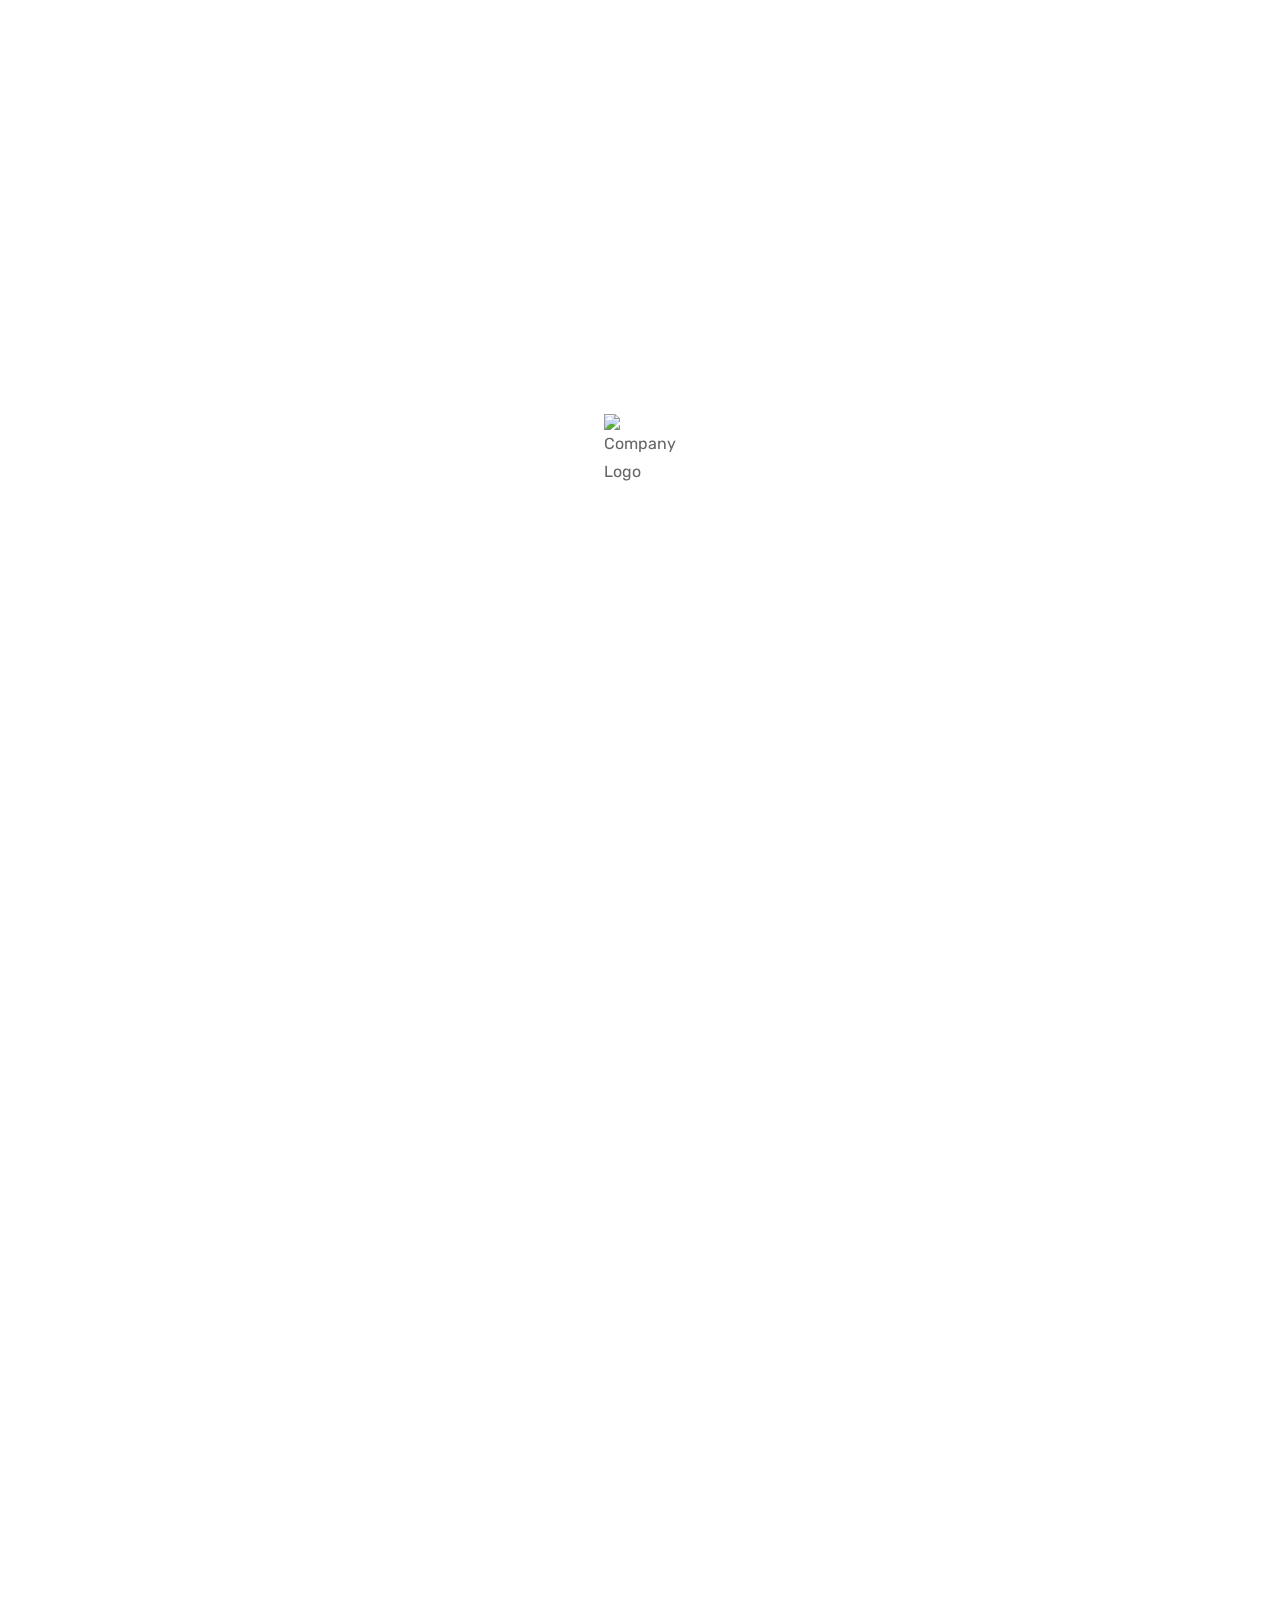
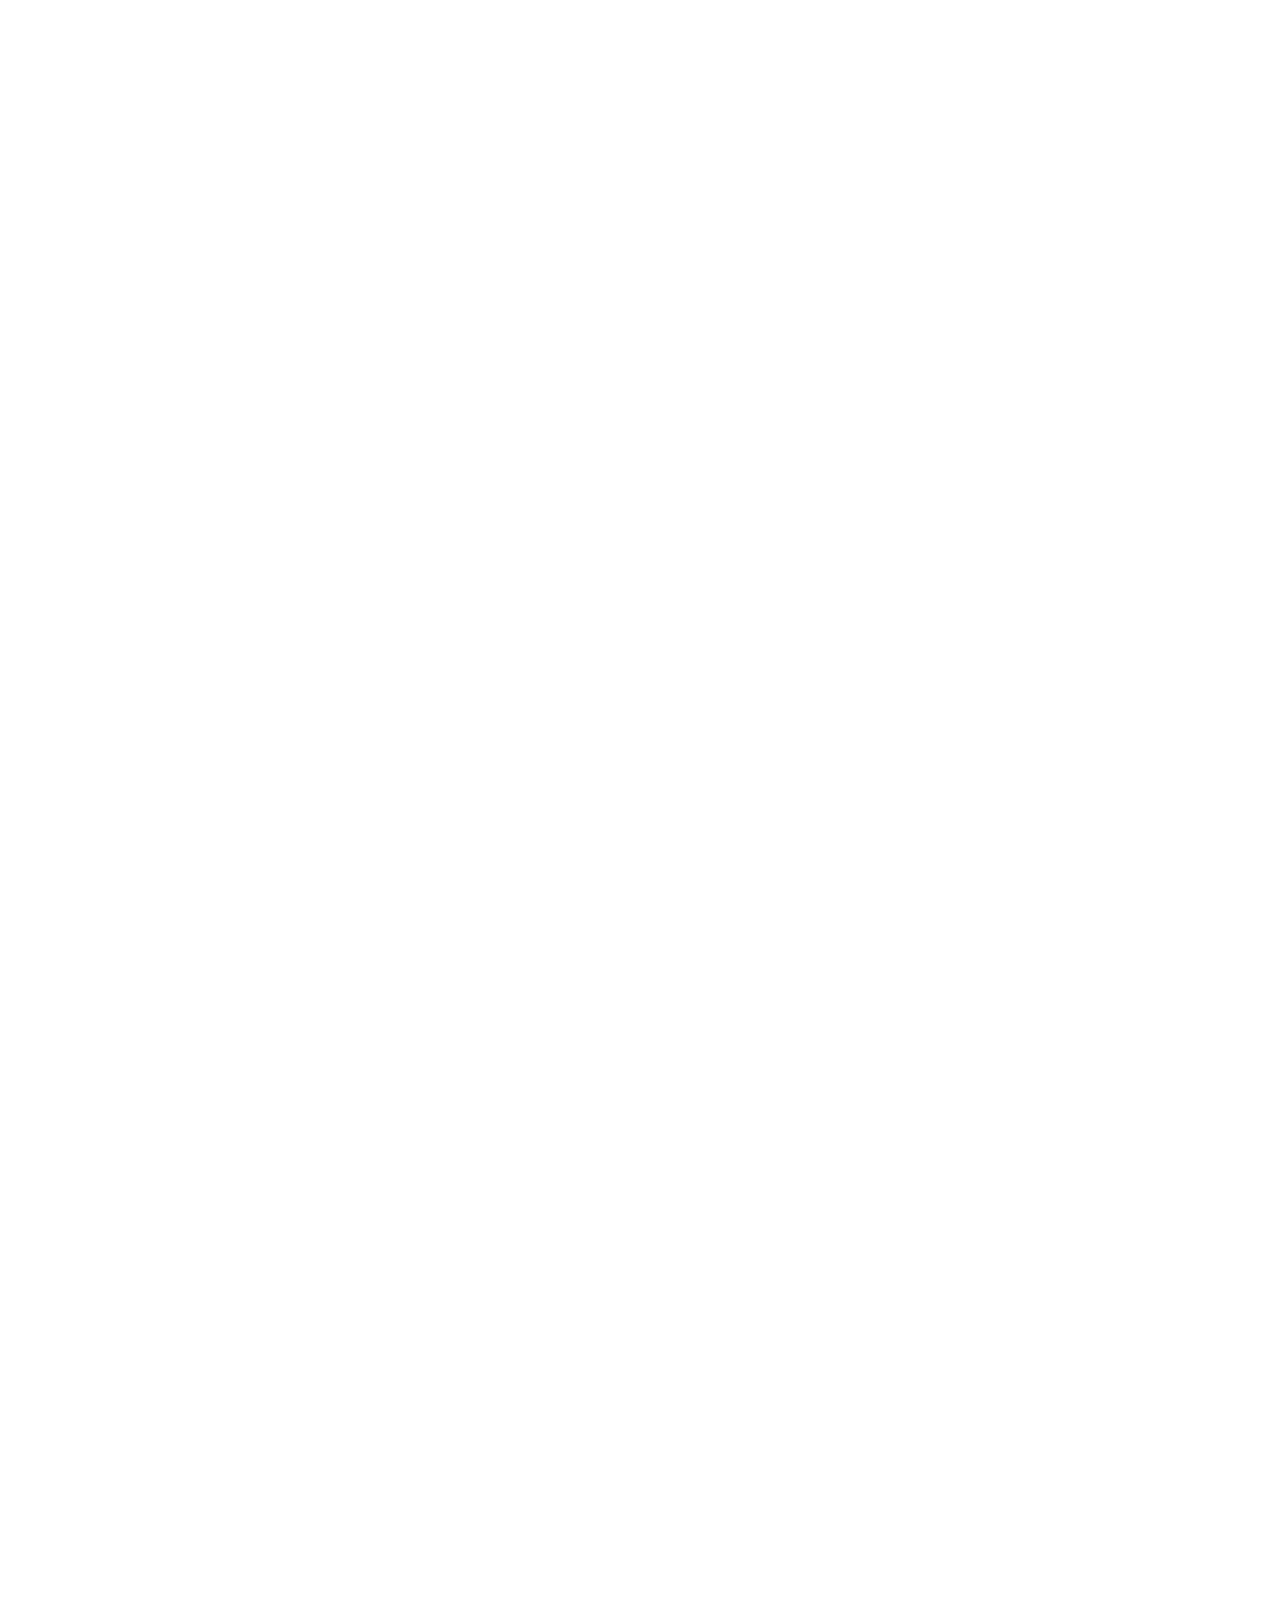
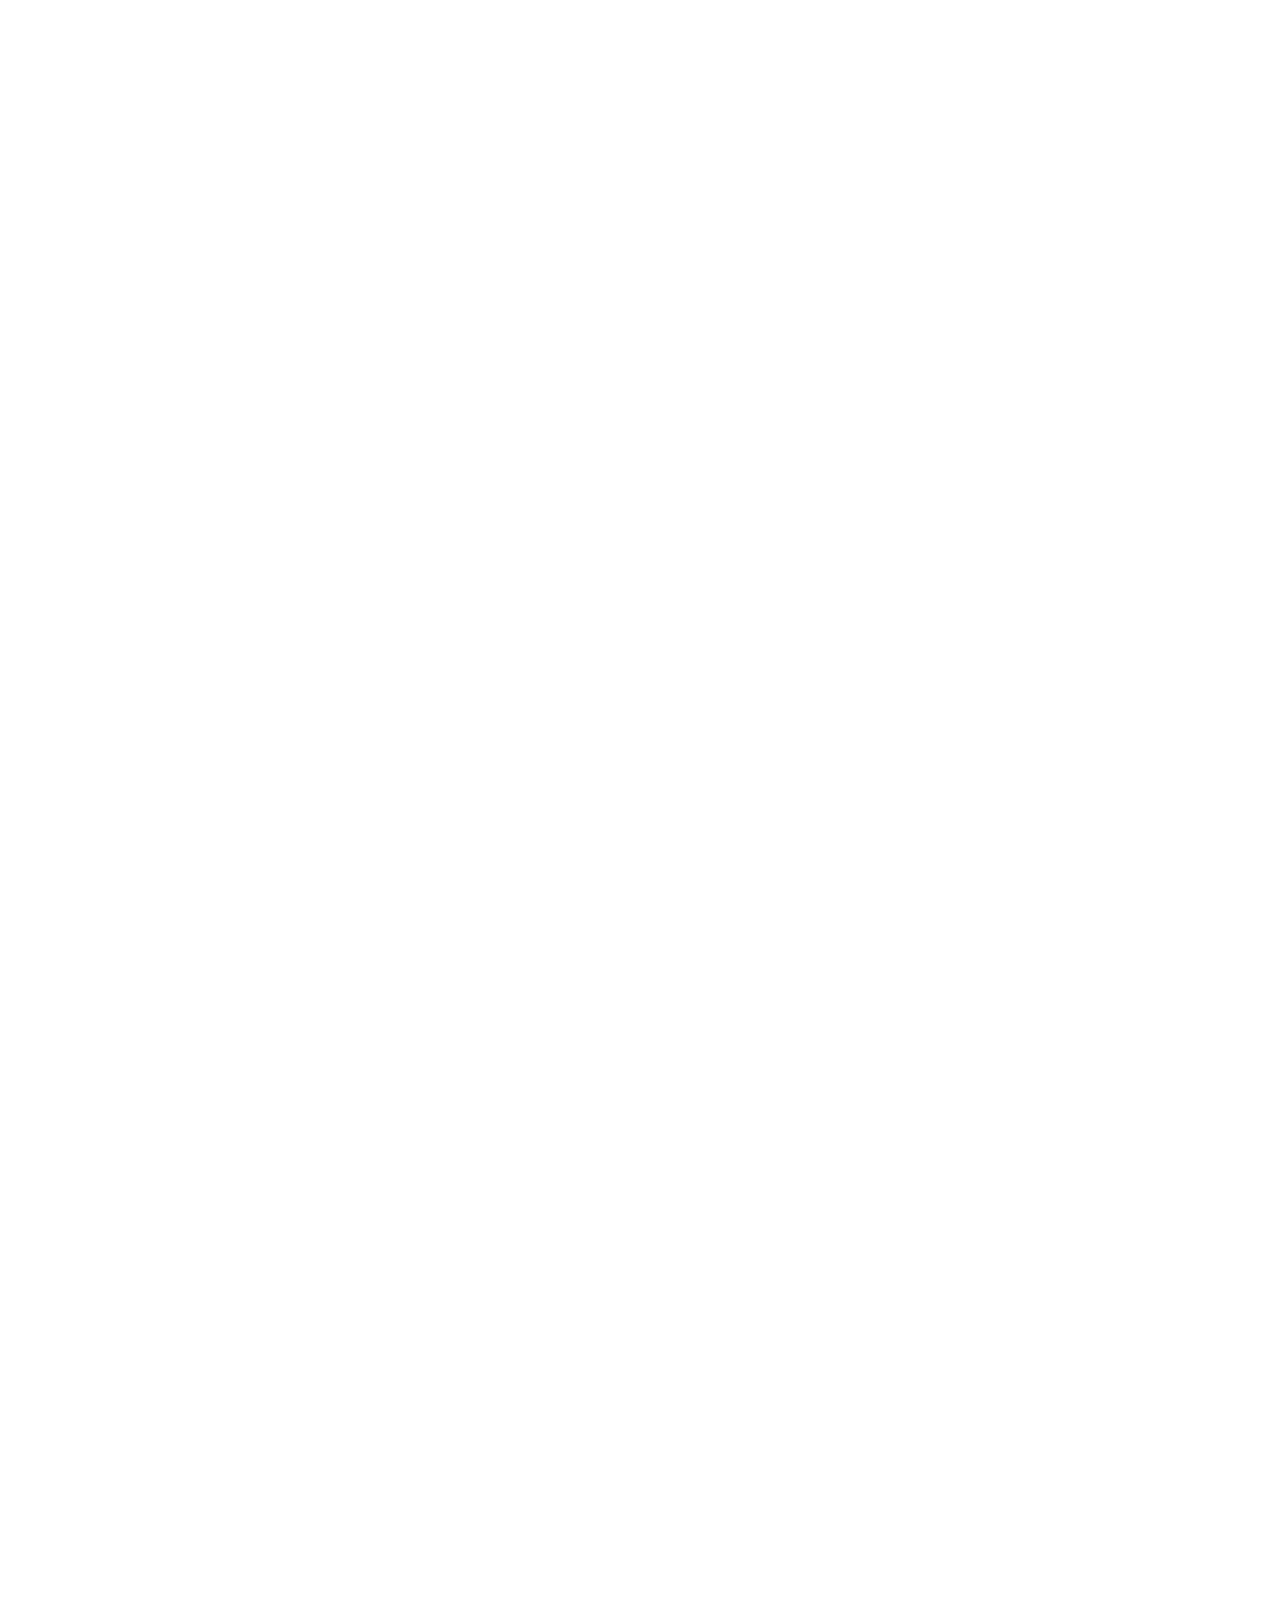
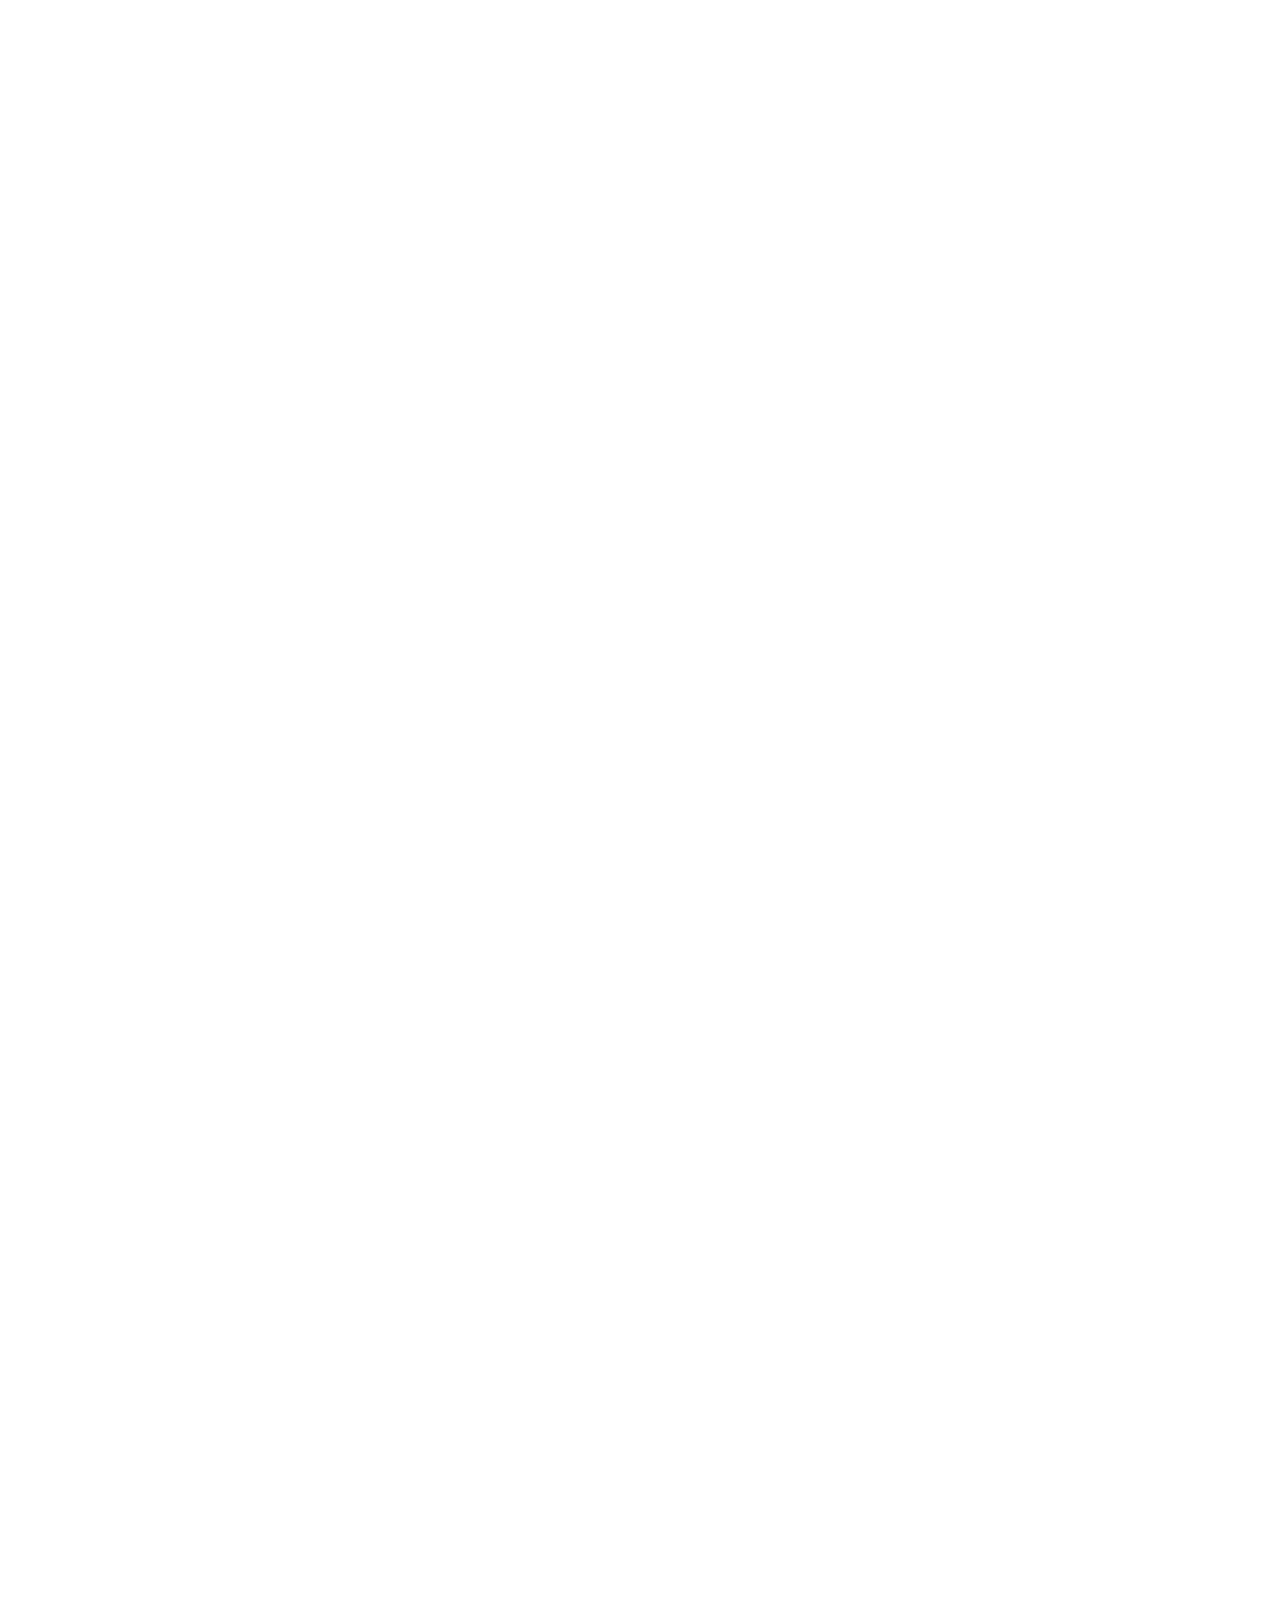
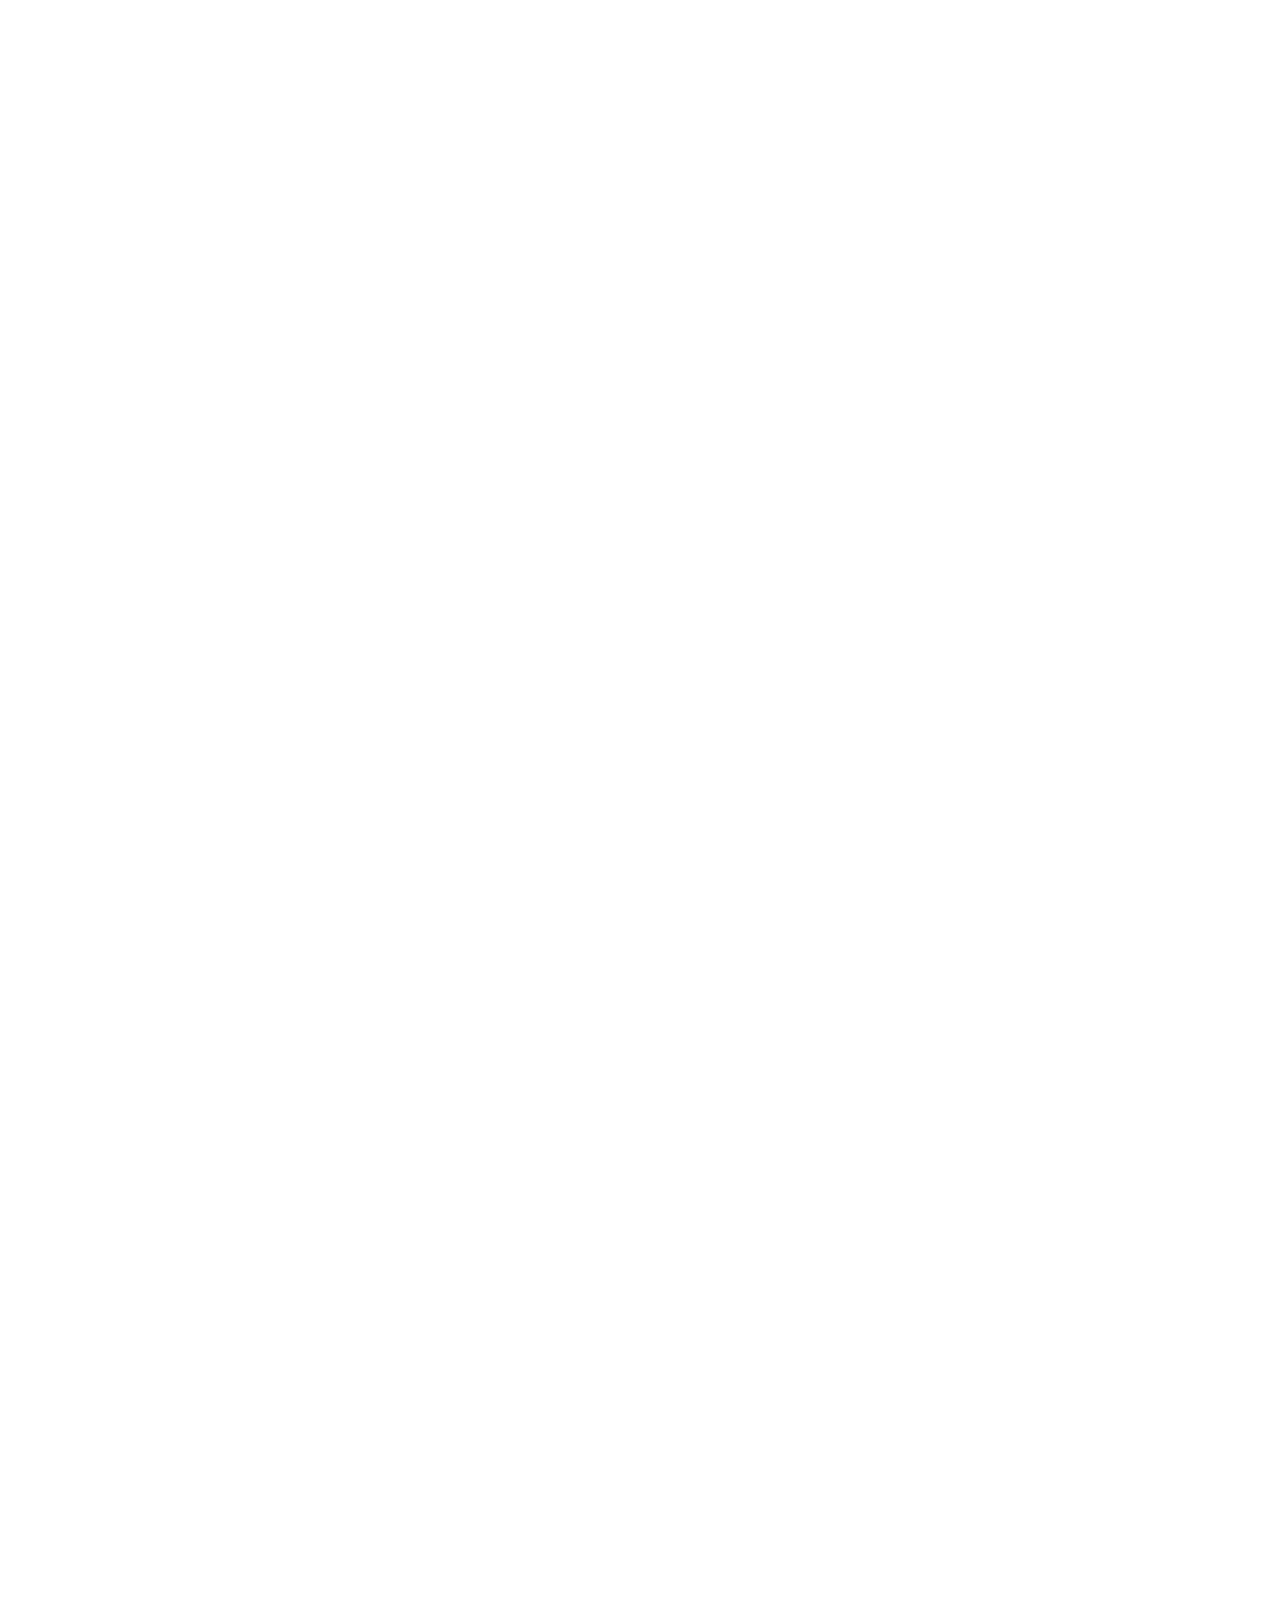
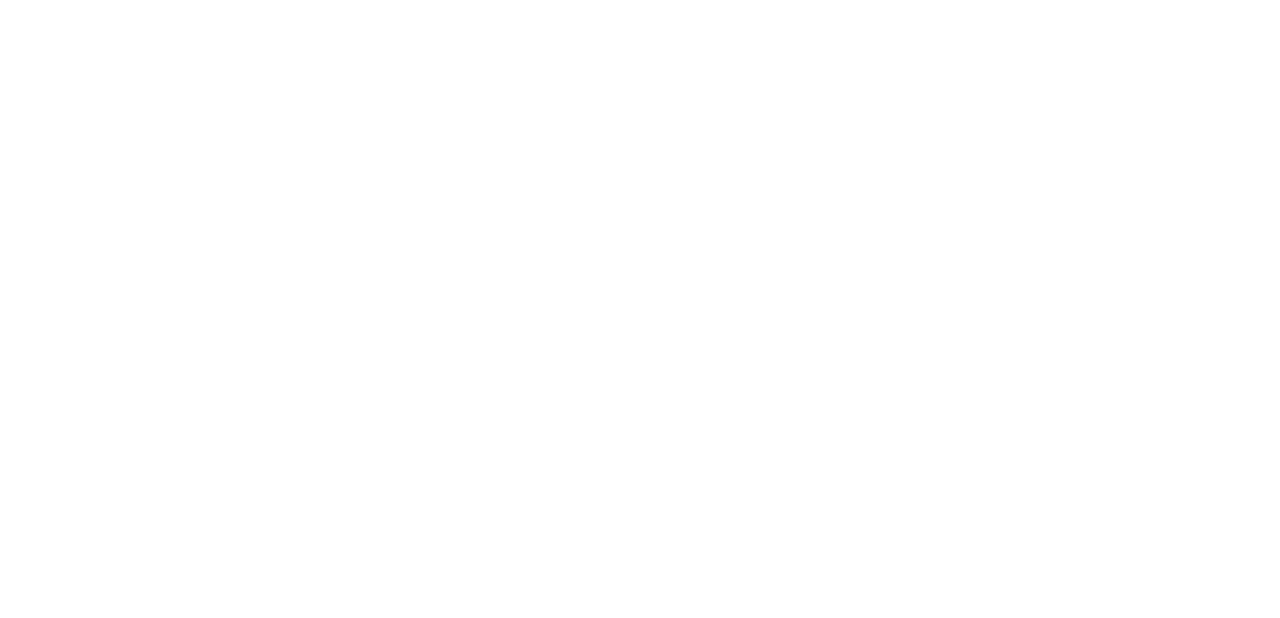
==== index.html @ 30f7f498 "Fixed the name of Background video" ====
<!doctype html>
<html class="no-js" lang="en">
<meta charset="utf-8">
<meta http-equiv="x-ua-compatible" content="ie=edge">
<title>Home</title>
<meta name="robots" content="noindex, follow">
<meta name="description" content="">
<meta name="viewport" content="width=device-width, initial-scale=1, shrink-to-fit=no">

<head>
	<link rel="shortcut icon" type="image/x-icon" href="images/android-chrome-512x512.png">
	<!-- CSS
         ============================================ -->
	<!-- Bootstrap CSS -->
	<link rel="stylesheet" href="css/bootstrap.min.css">
	<!-- Fontawesome -->
	<link rel="stylesheet" href="css/fontawesome.css">
	<!-- Flaticon -->
	<link rel="stylesheet" href="css/flaticon.css">
	<!-- optico Icons -->
	<link rel="stylesheet" href="css/mvzinfotech-base-icons.css">
	<!-- Themify Icons -->
	<link rel="stylesheet" href="css/themify-icons.css">
	<!-- Slick -->
	<link rel="stylesheet" href="css/swiper.min.css">
	<!-- Magnific -->
	<link rel="stylesheet" href="css/magnific-popup.css">
	<!-- AOS -->
	<link rel="stylesheet" href="css/aos.css">
	<!-- Shortcode CSS -->
	<link rel="stylesheet" href="css/shortcode.css">
	<!-- Base CSS -->
	<link rel="stylesheet" href="css/base.css">
	<!-- Style CSS -->
	<link rel="stylesheet" href="css/style.css">
	<!-- Responsive CSS -->
	<link rel="stylesheet" href="css/responsive.css">
	<!-- REVOLUTION STYLE SHEETS -->
	<link rel="stylesheet" type="text/css" href="css/rs6.css">

	<link rel="stylesheet" type="text/css" href="css/logo-loader.css">
</head>

<body>

	<div id="logo-container">
		<img id="company-logo" src="images/logo/logo.gif" alt="Company Logo">
	</div>

	<div id="content-container">

		<!-- page wrapper -->
		<div class="page-wrapper">

			<!-- Header Main Area -->
			<header class="site-header header-style-1">
				<div class="site-header-menu">
					<div class="pbmit-pre-header-wrapper pbmit-bg-color-white">
						<div class="container">
							<div class="d-flex justify-content-between">
								<div class="pbmit-pre-header-left">
									<ul class="pbmit-contact-info">
										<li><i class="pbmit-base-icon-marker"></i>06 Elmfield Road
											Southall middlsex 
											UB2 5AJ
										</li>
										<li><i class="pbmit-base-icon-contact"></i>qsuiteconstructionltd.com</li>
										<li><i class="pbmit-base-icon-call"></i>+12 345 6780 </li>
									</ul>
								</div>
								<div class="pbmit-pre-header-right">
									<ul class="pbmit-social-links">
										<li class="pbmit-social-li pbmit-social-facebook">
											<a href="" target="_blank">
												<span><i class="pbmit-base-icon-facebook-squared"></i></span>
											</a>
										</li>
										<li class="pbmit-social-li pbmit-social-twitter">
											<a href=""
												target="_blank">
												<span><i class="pbmit-base-icon-twitter"></i></span>
											</a>
										</li>
										<li class="pbmit-social-li pbmit-social-instagram">
											<a href="" target="_blank">
												<span><i class="pbmit-base-icon-instagram"></i></span>
											</a>
										</li>
										<li class="pbmit-social-li pbmit-social-youtube">
											<a href="
												target="_blank">
												<span><i class="pbmit-base-icon-youtube-play"></i></span>
											</a>
										</li>
									</ul>
								</div>
							</div>
						</div>
					</div>
					<div class="pbmit-main-header-area" id="navbar">
						<div class="container">
							<div class="d-flex align-items-center justify-content-between pbmit-header-content">
								<div class="pbmit-logo-menuarea d-flex align-items-center">
									<div class="site-branding pbmit-logo-area">
										<h1 class="site-title">
											<a href="index.html">
												<img class="logo-img" src="images/logo/Logo_Trasparent.png"
													alt="Q-Suite-Construction-Ltd 
													">
											</a>
										</h1>
									</div>
									<div class="site-navigation z-index-1">
										<nav class="main-menu navbar-expand-xl navbar-light">
											<div class="navbar-header">
												<button class="navbar-toggler" type="button">
													<i class="pbmit-base-icon-menu-1"></i>
												</button>
											</div>
											<div class="pbmit-mobile-menu-bg"></div>
											<div class="collapse navbar-collapse clearfix show" id="pbmit-menu">
												<div class="pbmit-menu-wrap">
													<span class="closepanel">
														<i class="pbmit-base-icon-close-circular-button-symbol"></i>
													</span>
													<ul class="navigation clearfix">
														<li class="active"><a href="index.html">Home</a></li>
														<li><a href="">About Us</a></li>
														<li><a href="">Project</a></li>
														<li><a href="">Contact Us</a></li>
													</ul>
												</div>
											</div>
										</nav>
									</div>
								</div>
								<div class="pbmit-right-box d-flex align-items-center">
									<button id="pbmit-menu-toggle" class="pbmit-nav-menu-toggle">
										<svg class="pbmit-svg-icon" xmlns="http://www.w3.org/2000/svg" width="36"
											height="21" viewBox="0 0 36 21">
											<path d="M0,0H36V1H0Z" transform="translate(0 20)"></path>
											<path d="M0,0H36V1H0Z" transform="translate(0 10)"></path>
											<path d="M0,0H36V1H0Z"></path>
										</svg>
									</button>
									<div class="floting-bar-wrap">
										<div class="floting-bar-widget-area">
											<aside id="media_image-2" class="widget widget_media_image">
												<img src="images/logo/logo.png" class="img-fluid" alt="">
											</aside>
											<aside id="text-2" class="widget widget_text">
												<div class="textwidget">
													<p>Cum sociis Theme natoque penatibus et magnis dis parturie montes,
														nascetur ridiculus mus. Curabitur ullamcorper id ultricies nisi.
													</p>
												</div>
											</aside>
											<aside id="custom_html-2" class="widget_text widget widget_custom_html">
												<div class="textwidget custom-html-widget">
													<div class="pbmit-contact-box">
														<div class="pbmit-contact-list pbmit-location">
															<h4>WE ARE HERE</h4>
															<span>06 Elmfield Road
																Southall middlsex 
																UB2 5AJ</span>
														</div>
														<div class="pbmit-contact-list pbmit-phone">
															<h4>CALL & MAIL</h4>
															<span>+123456789</span>
															<span>+123456789</span>
															<span>qsuiteconstruction@gmail.com</span>
														</div>
														<div class="pbmit-contact-list pbmit-time">
															<h4>OPENING HOURS</h4>
															<span>Monday to Friday</span>
															<span>09:00 am — 06:00 pm</span>
														</div>
													</div>
												</div>
											</aside>
										</div>
										<div class="floting-bar-social-wrap">
											<div class="floting-bar-social-title">
												<h4>FOLLOW US ON</h4>
												<ul class="pbmit-social-links">
													<li class="pbmit-social-li pbmit-social-facebook">
														<a href="" target="_blank">
															<span><i
																	class="pbmit-base-icon-facebook-squared"></i></span>
														</a>
													</li>
													<li class="pbmit-social-li pbmit-social-twitter">
														<a href=""
															target="_blank">
															<span><i class="pbmit-base-icon-twitter"></i></span>
														</a>
													</li>
													<li class="pbmit-social-li pbmit-social-instagram">
														<a href=""
															target="_blank">
															<span><i class="pbmit-base-icon-instagram"></i></span>
														</a>
													</li>
													<li class="pbmit-social-li pbmit-social-youtube">
														<a href=""
															target="_blank">
															<span><i class="pbmit-base-icon-youtube-play"></i></span>
														</a>
													</li>
												</ul>
											</div>
										</div>
										<span class="closepanel">
											<svg class="qodef-svg--close qodef-m" xmlns="http://www.w3.org/2000/svg"
												width="26.163" height="26.163" viewBox="0 0 26.163 26.163">
												<rect width="36" height="1" transform="translate(0.707) rotate(45)">
												</rect>
												<rect width="36" height="1" transform="translate(0 25.456) rotate(-45)">
												</rect>
											</svg>
										</span>
									</div>
								</div>
							</div>
						</div>
					</div>
				</div>
				<div class="pbmit-slider-area">
					<p class="rs-p-wp-fix"></p>
					<rs-module-wrap id="rev_slider_1_1_wrapper" data-alias="hone-01" data-source="gallery"
						style="visibility:hidden;background:rgb(23,65,91);padding:0;margin:0px auto;margin-top:0;margin-bottom:0;">
						<rs-module id="rev_slider_1_1" data-version="6.6.14">
							<rs-slides style="overflow: hidden; position: absolute;">
								<rs-slide style="position: absolute;" data-key="rs-1" data-title="Slide"
									data-thumb="images/Slider-01-50x100.jpg" data-anim="adpr:false;" data-in="o:0;"
									data-out="a:false;">
									<div class="video-container">
										<video playsinline="playsinline" autoplay="autoplay" muted="muted" loop="loop">
											<source src="video/VideoQ.mp4" type="video/mp4" alt="" title="Slider-01"
												width="1923" height="950" class="rev-slidebg tp-rs-img rs-lazyload"
												data-lazyload="video/video.mp4" data-no-retina>
											Your browser does not support the video tag.
										</video>
									</div>
									<rs-layer id="slider-1-slide-1-layer-0" data-type="text" data-color="rgb(23,65,91)"
										data-rsp_ch="on" data-xy="xo:15px,30px,30px,30px;yo:270px,204px,185px,153px;"
										data-text="w:normal;s:105,80,55,44;l:115,80,55,44;fw:700;"
										data-dim="w:830px,669px,508px,386px;" data-frame_0="o:1;"
										data-frame_0_chars="d:5;o:0;rX:90deg;oZ:-50;" data-frame_1="st:290;sp:1350;"
										data-frame_1_chars="e:power4.inOut;d:10;oZ:-50;"
										data-frame_999="o:0;st:w;sR:7710;"
										style="z-index:8;font-family:'Space Grotesk';text-transform:uppercase;"> <span
											class="pbmit-slider-title"> Building </span> <br>
										your vision
									</rs-layer>
									<rs-layer id="slider-1-slide-1-layer-2" data-type="text" data-color="rgb(23,65,91)"
										data-rsp_ch="on" data-xy="xo:15px,30px,30px,0;y:m;yo:65px,87px,66px,92px;"
										data-text="w:normal;s:20,16,16,11;l:30,24,24,12;"
										data-dim="w:529px,426px,408px,251px;" data-vbility="t,t,t,f"
										data-frame_0="x:-100%;skX:45;" data-frame_1="st:1300;sp:1700;"
										data-frame_999="o:0;st:w;sR:7470;" style="z-index:7;font-family:'Rubik';">
										<span class="pbmit-heading-desc">With
											us you don’t need to guess our work will be sure to impress We’re the
											construction kings.</span>
									</rs-layer>
									<a id="slider-1-slide-1-layer-3" class="rs-layer rev-btn"
										href="contact.html" target="_self" data-type="button" data-color="rgb(23,65,91)"
										data-rsp_ch="on"
										data-xy="xo:15px,236px,240px,200px;y:m;yo:155px,169px,140px,100px;"
										data-text="w:normal;s:14,15,15,13;l:60,25,25,24;fw:700;"
										data-dim="minh:0px,none,none,none;"
										data-padding="t:0,18,14,13;r:30,30,30,20;b:0,18,14,13;l:30,30,30,20;"
										data-frame_1="e:power4.inOut;st:1400;sp:1800;sR:980;"
										data-frame_1_sfx="se:blocktotop;" data-frame_999="o:0;st:w;sR:6820;"
										data-frame_hover="c:#fff;bgc:rgb(23,65,91);bor:0px,0px,0px,0px;bri:120%;"
										style="z-index:10;background-color:rgb(228,197,177);font-family:'Space Grotesk';text-transform:uppercase;">Contact
										Us<svg class="pbmit-svg-arrow" xmlns="http://www.w3.org/2000/svg"
											xmlns:xlink="http://www.w3.org/1999/xlink" x="0px" y="0px" width="19"
											height="19" viewBox="0 0 19 19" xml:space="preserve">
											<line x1="1" y1="18" x2="17.8" y2="1.2"></line>
											<line x1="1.2" y1="1" x2="18" y2="1"></line>
											<line x1="18" y1="17.8" x2="18" y2="1"></line>
										</svg>
									</a>
									<a
									id="slider-1-slide-1-layer-4" 
									class="rs-layer pbmit-rev-svg-arrow rev-btn"
									href="about.html" target="_self"
									data-type="button"
									data-rsp_ch="on"
									data-xy="xo:212px,30px,30px,30px;y:m;yo:155px,169px,140px,100px;"
									data-text="w:normal;s:14,15,15,13;l:60,25,25,24;fw:700;"
									data-dim="minh:0px,none,none,none;"
									data-padding="t:0,18,14,13;r:30,30,30,20;b:0,18,14,13;l:30,30,30,20;"
									data-frame_1="x:3px,2px,1px,0px;e:power4.inOut;st:1400;sp:1800;sR:980;"
									data-frame_1_sfx="se:blocktotop;"
									data-frame_999="o:0;st:w;sR:6820;"
									data-frame_hover="bor:0px,0px,0px,0px;bri:120%;"
									style="z-index:9;background-color:rgb(23,65,91) !important;font-family:'Space Grotesk';text-transform:uppercase;"
								>Read More <svg class="pbmit-svg-arrow" xmlns="http://www.w3.org/2000/svg" xmlns:xlink="http://www.w3.org/1999/xlink" x="0px" y="0px" width="19" height="19" viewBox="0 0 19 19"  xml:space="preserve"><line x1="1" y1="18" x2="17.8" y2="1.2"></line><line x1="1.2" y1="1" x2="18" y2="1"></line><line x1="18" y1="17.8" x2="18" y2="1"></line></svg> 
								</a><
									<rs-layer id="slider-1-slide-1-layer-5" data-type="text" data-color="rgb(23,65,91)"
										data-rsp_ch="on" data-xy="xo:15px,30px,30px,30px;yo:230px,167px,150px,117px;"
										data-text="w:normal;s:14,13,13,15;l:24,19,14,12;fw:700;"
										data-dim="w:529px,426px,323px,250px;" data-frame_0="sX:0.9;sY:0.9;"
										data-frame_1="st:530;sp:1000;sR:530;" data-frame_999="o:0;st:w;sR:7470;"
										style="z-index:6;font-family:'Space Grotesk';text-transform:uppercase;"><span
											class="pbmit-slider-subheading">Let us help you create. </span>
									</rs-layer>
								</rs-slide>
							</rs-slides>
						</rs-module>
					</rs-module-wrap>
				</div>
			</header>
			<!-- Header Main Area End Here -->

			<!-- Page Content -->
			<div class="page-content">

				<!-- Ihbox -->
				<section class="section-lg pbmit-bg-color-light ihbox_one">
					<div class="container">
						<div class="row">
							<div class="col-md-6 col-xl-3 pbmit-col_wrapper">
								<div class="pbmit-ihbox-style-1">
									<div class="pbmit-ihbox-contents">
										<a href="javascript:void(0)">
											<div class="pbmit-ihbox-icon">
												<div class="pbmit-ihbox-icon-wrapper">
													<div class="pbmit-icon-wrapper pbmit-icon-type-icon">
														<i
															class="pbmit-mvzinfratech-icon pbmit-mvzinfratech-icon-upgrade"></i>
													</div>
												</div>
											</div>
											<div class="pbmit-heading-desc">Ready to Explore Development</div>
											<h2 class="pbmit-element-title">
												FAIR ENGENEERING <br>COMPANY
											</h2>
										</a>
									</div>
								</div>
							</div>
							<div class="col-md-6 col-xl-3 pbmit-col_wrapper">
								<div class="pbmit-ihbox-style-1">
									<div class="pbmit-ihbox-contents">
										<a href="javascript:void(0)">
											<div class="pbmit-ihbox-icon">
												<div class="pbmit-ihbox-icon-wrapper">
													<div class="pbmit-icon-wrapper pbmit-icon-type-icon">
														<i
															class="pbmit-mvzinfratech-icon pbmit-mvzinfratech-icon-building"></i>
													</div>
												</div>
											</div>
											<div class="pbmit-heading-desc">Ready to Explore Development</div>
											<h2 class="pbmit-element-title">
												HOW TO WORK <br> SAFELY
											</h2>
										</a>

									</div>
								</div>
							</div>
							<div class="col-md-6 col-xl-3 pbmit-col_wrapper">
								<div class="pbmit-ihbox-style-1">
									<div class="pbmit-ihbox-contents">
										<a href="javascript:void(0)">
											<div class="pbmit-ihbox-icon">
												<div class="pbmit-ihbox-icon-wrapper">
													<div class="pbmit-icon-wrapper pbmit-icon-type-icon">
														<i
															class="pbmit-mvzinfratech-icon pbmit-mvzinfratech-icon-wagon"></i>
													</div>
												</div>
											</div>
											<div class="pbmit-heading-desc">Ready to Explore Development</div>
											<h2 class="pbmit-element-title">
												CONSTRUCTION OF OIL PRODUCTION
											</h2>
										</a>
									</div>
								</div>
							</div>
							<div class="col-md-6 col-xl-3 pbmit-col_wrapper">
								<div class="pbmit-ihbox-style-1">
									<div class="pbmit-ihbox-contents">
										<a href="javascript:void(0)">
											<div class="pbmit-ihbox-icon">
												<div class="pbmit-ihbox-icon-wrapper">
													<div class="pbmit-icon-wrapper pbmit-icon-type-icon">
														<i
															class="pbmit-mvzinfratech-icon pbmit-mvzinfratech-icon-drilling-machine"></i>
													</div>
												</div>
											</div>
											<div class="pbmit-heading-desc">Ready to Explore Development</div>
											<h2 class="pbmit-element-title">
												INTELLIGENT SUPPLY ORCHESTRATION
											</h2>
										</a>
									</div>
								</div>
							</div>
						</div>
					</div>
				</section>
				<!-- Ihbox End -->

				<!-- About Start -->
				<section class="section-lgx">
					<div class="container">
						<div class="pbmit-heading_box" style="border-top: none !important">
							<div class="pbmit-heading-subheading">
								<h4 class="pbmit-subtitle">Who we are</h4>
							</div>
						</div>
						<div class="row">
							<div class="col-md-12 col-xl-7">
								<div class="about-one_img">
									<img src="images/about-01.jpg" class="img-fluid" alt="">
								</div>
							</div>
							<div class="col-md-12 col-xl-5 pe-0">
								<div class="about-one_rightbox">
									<div class="pbmit-heading-subheading animation-style1">
										<h2 class="pbmit-title">
											RECOGNIZED AS ONE OF THE LEADING
										</h2>
									</div>
									<div class="pbmit-heading-desc pjustify">
										We have a long and proud history givin emphasis to environment social and
										economic outcomes to deliver places that respond. Lorem ipsum dolor sit amet.
									</div>
									<ul class="list-group list-group-borderless">
										<li class="list-group-item">
											<span class="pbmit-icon-list-icon">
												<i aria-hidden="true"
													class="pbmit-mvzinfratech-icon pbmit-mvzinfratech-icon-check-box"></i>
											</span>
											<span class="pbmit-icon-list-text">We Always Building Quality
												Industrial</span>
										</li>
										<li class="list-group-item">
											<span class="pbmit-icon-list-icon">
												<i aria-hidden="true"
													class="pbmit-mvzinfratech-icon pbmit-mvzinfratech-icon-check-box"></i>
											</span>
											<span class="pbmit-icon-list-text">Best Manufacturing Service
												Provider</span>
										</li>
										<li class="list-group-item">
											<span class="pbmit-icon-list-icon">
												<i aria-hidden="true"
													class="pbmit-mvzinfratech-icon pbmit-mvzinfratech-icon-check-box"></i>
											</span>
											<span class="pbmit-icon-list-text">Experienced Trusted Best
												Contractor</span>
										</li>
									</ul>
								</div>
							</div>
						</div>
					</div>
				</section>
				<!-- About End -->

				<!-- Service Start -->
				<section class="service-one_bg pbmit-bg-color-secondary">
					<div class="container-fluid">
						<div class="service-one_top">
							<div class="row">
								<div class="col-md-6">
									<div class="pbmit-heading-subheading text-white">
										<h4 class="pbmit-subtitle">Our Service</h4>
									</div>
								</div>
								<div class="col-md-6">

								</div>
							</div>
						</div>
						<div class="row">
							<div class="col-md-12 col-xl-4">
								<div class="pbmit-heading-subheading text-white animation-style1">
									<h2 class="pbmit-title">
										MANUFACTURING TECHNOLOGY SERVICES
									</h2>
									<div class="pbmit-heading-desc pjustify mt-4">
										We have a long and proud history givin emphasis to environment social and
										economic outcomes.
									</div>
								</div>
							</div>
							<div class="col-md-12 col-xl-8">
								<div class="swiper-slider" data-arrows-class="service-one_arrow" data-loop="true"
									data-autoplay="false" data-dots="false" data-arrows="true" data-columns="3"
									data-margin="30" data-effect="slide">
									<div class="services-slider slider swiper-wrapper">
										<div class="swiper-slide">
											<!-- Slide1 -->
											<article class="pbmit-service-style-1">
												<div class="mvzinfotech-post-item">
													<div class="mvzinfotech-box-content">
														<div class="mvzinfotech--box-content-inner">
															<div class="pbmit-port-cat">
																<a href="javascript:void(0)" rel="tag">Engineering</a>
															</div>
															<h3 class="pbmit-service-title">
																<a href="javascript:void(0)">NEW BUILD</a>
															</h3>
														</div>
													</div>
													<a href="javascript:void(0)">
														<div class="pbmit-service-icon-overlay">
															<div class="pbmit-featured-img-wrapper">
																<div class="pbmit-featured-wrapper">
																	<img src="images/service-01.jpg" class="img-fluid"
																		alt="">
																</div>
															</div>
															<div class="pbmit-service-icon-wrapper">
																<i
																	class="pbmit-mvzinfratech-icon pbmit-mvzinfratech-icon-setting"></i>
															</div>
														</div>
													</a>
												</div>
											</article>
										</div>
										<div class="swiper-slide">
											<!-- Slide2 -->
											<article class="pbmit-service-style-1">
												<div class="mvzinfotech-post-item">
													<div class="mvzinfotech-box-content">
														<div class="mvzinfotech--box-content-inner">
															<div class="pbmit-port-cat">
																<a href="javascript:void(0)" rel="tag">Construction</a>
															</div>
															<h3 class="pbmit-service-title">
																<a href="javascript:void(0)">HOUSE EXTENSION</a>
															</h3>
														</div>
													</div>
													<a href="javascript:void(0)">
														<div class="pbmit-service-icon-overlay">
															<div class="pbmit-featured-img-wrapper">
																<div class="pbmit-featured-wrapper">
																	<img src="images/service-02.jpg" class="img-fluid"
																		alt="">
																</div>
															</div>
															<div class="pbmit-service-icon-wrapper">
																<i
																	class="pbmit-mvzinfratech-icon pbmit-mvzinfratech-icon-setting"></i>
															</div>
														</div>
													</a>
												</div>
											</article>
										</div>
										<div class="swiper-slide">
											<!-- Slide3 -->
											<article class="pbmit-service-style-1">
												<div class="mvzinfotech-post-item">
													<div class="mvzinfotech-box-content">
														<div class="mvzinfotech--box-content-inner">
															<div class="pbmit-port-cat">
																<a href="javascript:void(0)" rel="tag">Buildings</a>
															</div>
															<h3 class="pbmit-service-title">
																<a href="javascript:void(0)">LOFT CONVERSION</a>
															</h3>
														</div>
													</div>
													<a href="javascript:void(0)">
														<div class="pbmit-service-icon-overlay">
															<div class="pbmit-featured-img-wrapper">
																<div class="pbmit-featured-wrapper">
																	<img src="images/service-03.jpg" class="img-fluid"
																		alt="">
																</div>
															</div>
															<div class="pbmit-service-icon-wrapper">
																<i
																	class="pbmit-mvzinfratech-icon pbmit-mvzinfratech-icon-setting"></i>
															</div>
														</div>
													</a>
												</div>
											</article>
										</div>
										<div class="swiper-slide">
											<!-- Slide4 -->
											<article class="pbmit-service-style-1">
												<div class="mvzinfotech-post-item">
													<div class="mvzinfotech-box-content">
														<div class="mvzinfotech--box-content-inner">
															<div class="pbmit-port-cat">
																<a href="javascript:void(0)" rel="tag">Engineering</a>
															</div>
															<h3 class="pbmit-service-title">
																<a href="javascript:void(0)">ROOFING STRUCTURE</a>
															</h3>
														</div>
													</div>
													<a href="javascript:void(0)">
														<div class="pbmit-service-icon-overlay">
															<div class="pbmit-featured-img-wrapper">
																<div class="pbmit-featured-wrapper">
																	<img src="images/service-04.jpg" class="img-fluid"
																		alt="">
																</div>
															</div>
															<div class="pbmit-service-icon-wrapper">
																<i
																	class="pbmit-mvzinfratech-icon pbmit-mvzinfratech-icon-setting"></i>
															</div>
														</div>
													</a>
												</div>
											</article>
										</div>


										<div class="swiper-slide">
											<!-- Slide4 -->
											<article class="pbmit-service-style-1">
												<div class="mvzinfotech-post-item">
													<div class="mvzinfotech-box-content">
														<div class="mvzinfotech--box-content-inner">
															<div class="pbmit-port-cat">
																<a href="javascript:void(0)" rel="tag">Engineering</a>
															</div>
															<h3 class="pbmit-service-title">
																<a href="javascript:void(0)">DRIVEWAY AND PATIO</a>
															</h3>
														</div>
													</div>
													<a href="javascript:void(0)">
														<div class="pbmit-service-icon-overlay">
															<div class="pbmit-featured-img-wrapper">
																<div class="pbmit-featured-wrapper">
																	<img src="images/service-04.jpg" class="img-fluid"
																		alt="">
																</div>
															</div>
															<div class="pbmit-service-icon-wrapper">
																<i
																	class="pbmit-mvzinfratech-icon pbmit-mvzinfratech-icon-setting"></i>
															</div>
														</div>
													</a>
												</div>
											</article>
										</div>


										<div class="swiper-slide">
											<!-- Slide4 -->
											<article class="pbmit-service-style-1">
												<div class="mvzinfotech-post-item">
													<div class="mvzinfotech-box-content">
														<div class="mvzinfotech--box-content-inner">
															<div class="pbmit-port-cat">
																<a href="javascript:void(0)" rel="tag">Engineering</a>
															</div>
															<h3 class="pbmit-service-title">
																<a href="javascript:void(0)">ROOFING STEEL WORK</a>
															</h3>
														</div>
													</div>
													<a href="javascript:void(0)">
														<div class="pbmit-service-icon-overlay">
															<div class="pbmit-featured-img-wrapper">
																<div class="pbmit-featured-wrapper">
																	<img src="images/service-04.jpg" class="img-fluid"
																		alt="">
																</div>
															</div>
															<div class="pbmit-service-icon-wrapper">
																<i
																	class="pbmit-mvzinfratech-icon pbmit-mvzinfratech-icon-setting"></i>
															</div>
														</div>
													</a>
												</div>
											</article>
										</div>


									</div>
								</div>
							</div>

						</div>

					</div>
					<div class="row">
						<div class="col-md-12 col-xl-4"></div>
						<div class="col-md-12 col-xl-8" style="margin-top: 40px;">
							<div class="service-one_arrow swiper-btn-custom d-flex flex-row-reverse"
								style="float: right;"></div>
						</div>
					</div>
				</section>
				<!-- Service End -->

				<!-- Fid Start -->
				<section class="fid_bg pbmit-bg-color-global">
					<div class="container">
						<div class="row">
							<div class="col-md-6 col-xl-4 pbmit-col-wrapper">
								<div class="mvzinfotech-ele-fid-style-2">
									<div class="pbmit-fld-contents">
										<a href="javascript:void(0)">
											<div class="pbmit-fld-wrap">
												<h4 class="pbmit-fid-inner">
													<span class="pbmit-fid"></span>
													<span class="pbmit-number-rotate numinate"
														data-appear-animation="animateDigits" data-from="0" data-to="75"
														data-interval="5" data-before="" data-before-style=""
														data-after="" data-after-style="">75</span>
													<span class="pbmit-fid"><span>k</span></span>
												</h4>
											</div>
											<div class="pbmit-fid-title">Client Satisfaction</div>
											<div class="pbmit-heading-desc">With 23 years of experience, we've earned
												hundreds of awards an</div>
										</a>

									</div>
								</div>
							</div>
							<div class="col-md-6 col-xl-4 pbmit-col-wrapper">
								<div class="mvzinfotech-ele-fid-style-2">
									<div class="pbmit-fld-contents">
										<a href="javascript:void(0)">
											<div class="pbmit-fld-wrap">
												<h4 class="pbmit-fid-inner">
													<span class="pbmit-fid"></span>
													<span class="pbmit-number-rotate numinate"
														data-appear-animation="animateDigits" data-from="0"
														data-to="250" data-interval="5" data-before=""
														data-before-style="" data-after=""
														data-after-style="">250</span>
													<span class="pbmit-fid"><span>+</span></span>
												</h4>
											</div>
											<div class="pbmit-fid-title">Client Satisfaction</div>
											<div class="pbmit-heading-desc">With 23 years of experience, we've earned
												hundreds of awards an</div>
										</a>

									</div>
								</div>
							</div>
							<div class="col-md-6 col-xl-4 pbmit-col-wrapper">
								<div class="mvzinfotech-ele-fid-style-2">
									<div class="pbmit-fld-contents">
										<a href="javascript:void(0)">
											<div class="pbmit-fld-wrap">
												<h4 class="pbmit-fid-inner">
													<span class="pbmit-fid"></span>
													<span class="pbmit-number-rotate numinate"
														data-appear-animation="animateDigits" data-from="0" data-to="10"
														data-interval="5" data-before="" data-before-style=""
														data-after="" data-after-style="">10</span>
													<span class="pbmit-fid"><span>m</span></span>
												</h4>
											</div>
											<div class="pbmit-fid-title">Client Satisfaction</div>
											<div class="pbmit-heading-desc">With 23 years of experience, we've earned
												hundreds of awards an</div>
										</a>

									</div>
								</div>
							</div>
						</div>
					</div>
				</section>
				<!-- Fid End -->

				<!-- Tab Start -->
				<section class="tab-section_one">
					<div class="container">
						<div class="pbmit-heading_box">
							<div class="pbmit-heading-subheading">
								<h4 class="pbmit-subtitle">Why Choose Use</h4>
							</div>
						</div>
						<div class="pbmit-tab">
							<ul class="nav nav-tabs col-lg-4 col-md-12" role="tablist">
								<li class="nav-item" role="presentation">
									<a class="nav-link active" data-bs-toggle="tab" href="#tab-2-1" aria-selected="true"
										role="tab">
										<div class="pbmit-tabs-icon">
											<div class="pbmit-tabs-icon-wrapper pbmit-tabs-icon-type-text">01/</div>
										</div>
										<h3 class="mvzinfotech-tabs-heading">Industry Recognition
											<svg class="pbmit-svg-arrow" xmlns="http://www.w3.org/2000/svg"
												xmlns:xlink="http://www.w3.org/1999/xlink" x="0px" y="0px" width="10"
												height="19" viewBox="0 0 19 19" xml:space="preserve">
												<line x1="1" y1="18" x2="17.8" y2="1.2"></line>
												<line x1="1.2" y1="1" x2="18" y2="1"></line>
												<line x1="18" y1="17.8" x2="18" y2="1"></line>
											</svg>
										</h3>
									</a>
								</li>
								<li class="nav-item" role="presentation">
									<a class="nav-link" data-bs-toggle="tab" href="#tab-2-2" aria-selected="false"
										role="tab" tabindex="-1">
										<div class="pbmit-tabs-icon">
											<div class="pbmit-tabs-icon-wrapper pbmit-tabs-icon-type-text">02/</div>
										</div>
										<h3 class="mvzinfotech-tabs-heading">On-schedule completion
											<svg class="pbmit-svg-arrow" xmlns="http://www.w3.org/2000/svg"
												xmlns:xlink="http://www.w3.org/1999/xlink" x="0px" y="0px" width="10"
												height="19" viewBox="0 0 19 19" xml:space="preserve">
												<line x1="1" y1="18" x2="17.8" y2="1.2"></line>
												<line x1="1.2" y1="1" x2="18" y2="1"></line>
												<line x1="18" y1="17.8" x2="18" y2="1"></line>
											</svg>
										</h3>
									</a>
								</li>
								<li class="nav-item" role="presentation">
									<a class="nav-link" data-bs-toggle="tab" href="#tab-2-3" aria-selected="false"
										role="tab" tabindex="-1">
										<div class="pbmit-tabs-icon">
											<div class="pbmit-tabs-icon-wrapper pbmit-tabs-icon-type-text">03/</div>
										</div>
										<h3 class="mvzinfotech-tabs-heading">Experience
											<svg class="pbmit-svg-arrow" xmlns="http://www.w3.org/2000/svg"
												xmlns:xlink="http://www.w3.org/1999/xlink" x="0px" y="0px" width="10"
												height="19" viewBox="0 0 19 19" xml:space="preserve">
												<line x1="1" y1="18" x2="17.8" y2="1.2"></line>
												<line x1="1.2" y1="1" x2="18" y2="1"></line>
												<line x1="18" y1="17.8" x2="18" y2="1"></line>
											</svg>
										</h3>
									</a>
								</li>
								<li class="nav-item" role="presentation">
									<a class="nav-link" data-bs-toggle="tab" href="#tab-2-4" aria-selected="false"
										role="tab" tabindex="-1">
										<div class="pbmit-tabs-icon">
											<div class="pbmit-tabs-icon-wrapper pbmit-tabs-icon-type-text">04/</div>
										</div>
										<h3 class="mvzinfotech-tabs-heading">
											BIM Technology
											<svg class="pbmit-svg-arrow" xmlns="http://www.w3.org/2000/svg"
												xmlns:xlink="http://www.w3.org/1999/xlink" x="0px" y="0px" width="10"
												height="19" viewBox="0 0 19 19" xml:space="preserve">
												<line x1="1" y1="18" x2="17.8" y2="1.2"></line>
												<line x1="1.2" y1="1" x2="18" y2="1"></line>
												<line x1="18" y1="17.8" x2="18" y2="1"></line>
											</svg>
										</h3>
									</a>
								</li>
							</ul>
							<div class="tab-content col-lg-8 col-md-12">
								<div class="tab-pane show active" id="tab-2-1" role="tabpanel">
									<div class="pbmit-column-inner row">
										<div class="pbmit-tabs-col d-flex">
											<div class="pbmit-ihbox-contents">
												<div class="pbmit-content-inner d-flex">
													<h2 class="pbmit-title">Industry Recognition
													</h2>
												</div>
												<div class="pbmit-heading-desc">
													<p class="pjustify">Many of our projects have received industry
														recognition for
														quality and style. We maintain control throughout the design and
														construction process, to ensure that your project is completed
														on-time and to the highest quality standards.

												</div>
											</div>
											<div class="pbmit-ihbox-icon">
												<img src="images/tab-img01.jpg" alt="">
											</div>

										</div>
									</div>
								</div>
								<div class="tab-pane" id="tab-2-2" role="tabpanel">
									<div class="pbmit-column-inner row">
										<div class="pbmit-tabs-col d-flex">
											<div class="pbmit-ihbox-contents">
												<div class="pbmit-content-inner d-flex">
													<h2 class="pbmit-title">On-schedule completion
													</h2>
												</div>
												<div class="pbmit-heading-desc">
													<p class="pjustify">We recognize the importance of deadlines in the
														construction
														industry. Our streamlined project management processes, coupled
														with a dedicated team, enable us to deliver projects on time
														without compromising on quality. We take pride in our ability to
														meet and often exceed client expectations regarding project
														timelines.</p>


												</div>
											</div>
											<div class="pbmit-ihbox-icon">
												<img src="images/tab-img02.jpg" alt="">
											</div>

										</div>
									</div>
								</div>
								<div class="tab-pane" id="tab-2-3" role="tabpanel">
									<div class="pbmit-column-inner row">
										<div class="pbmit-tabs-col d-flex">
											<div class="pbmit-ihbox-contents">
												<div class="pbmit-content-inner d-flex">
													<h2 class="pbmit-title">Experience
													</h2>
												</div>
												<div class="pbmit-heading-desc">
													<p class="pjustify">The Owners of MVZ Infratech and their Employees
														have many years
														of experience and a proven track record. Their experience
														ensures that their projects will be done right and with the
														upmost professionalism. They also use only proven and reputable
														subcontractors and material suppliers. </p>

												</div>
											</div>
											<div class="pbmit-ihbox-icon">
												<img src="images/tab-img03.jpg" alt="">
											</div>

										</div>
									</div>
								</div>
								<div class="tab-pane" id="tab-2-4" role="tabpanel">
									<div class="pbmit-column-inner row">
										<div class="pbmit-tabs-col d-flex">
											<div class="pbmit-ihbox-contents">
												<div class="pbmit-content-inner d-flex">
													<h2 class="pbmit-title">
														BIM Technology
													</h2>
												</div>
												<div class="pbmit-heading-desc">
													<p class="pjustify">Use of Building Information Modeling (BIM) that
														involves the
														usage of first-class technology and management to create digital
														presentation of physical contracts. </p>
												</div>
											</div>
											<div class="pbmit-ihbox-icon">
												<img src="images/tab-img04.jpg" alt="">
											</div>

										</div>
									</div>
								</div>
							</div>
						</div>
					</div>
				</section>
				<!-- Tab End -->

				<!-- Marquee Start -->
				<section class="section-lgt">
					<div class="container-fluid">
						<div class="swiper-slider marquee">
							<div class="swiper-wrapper">
								<div class="swiper-slide">
									<article class="pbmit-ele-marquee-effect pbmit-marquee-effect-style-1">
										<div class="pbmit-tag-wrapper">
											<h2 class="pbmit-element-title" data-text="Construction">
												Construction
											</h2>
										</div>
									</article>
								</div>
								<div class="swiper-slide">
									<article class="pbmit-ele-marquee-effect pbmit-marquee-effect-style-1">
										<div class="pbmit-tag-wrapper">
											<h2 class="pbmit-element-title" data-text="ROAD WORK">
												ROAD WORK
											</h2>
										</div>
									</article>
								</div>
								<div class="swiper-slide">
									<article class="pbmit-ele-marquee-effect pbmit-marquee-effect-style-1">
										<div class="pbmit-tag-wrapper">
											<h2 class="pbmit-element-title" data-text="SHED WORK">
												SHED WORK
											</h2>
										</div>
									</article>
								</div>
								<div class="swiper-slide">
									<article class="pbmit-ele-marquee-effect pbmit-marquee-effect-style-1">
										<div class="pbmit-tag-wrapper">
											<h2 class="pbmit-element-title" data-text="Construction">
												Construction
											</h2>
										</div>
									</article>
								</div>
								<div class="swiper-slide">
									<article class="pbmit-ele-marquee-effect pbmit-marquee-effect-style-1">
										<div class="pbmit-tag-wrapper">
											<h2 class="pbmit-element-title" data-text="ROAD WORK">
												ROAD WORK
											</h2>
										</div>
									</article>
								</div>
								<div class="swiper-slide">
									<article class="pbmit-ele-marquee-effect pbmit-marquee-effect-style-1">
										<div class="pbmit-tag-wrapper">
											<h2 class="pbmit-element-title" data-text="SHED WORK">
												SHED WORK
											</h2>
										</div>
									</article>
								</div>
							</div>
						</div>
						<div class="swiper-slider marquee" data-reverse="true">
							<div class="swiper-wrapper">
								<div class="swiper-slide">
									<article class="pbmit-ele-marquee-effect pbmit-marquee-effect-style-1">
										<div class="pbmit-tag-wrapper">
											<h2 class="pbmit-element-title" data-text="Industrial Building">
												Industrial Building
											</h2>
										</div>
									</article>
								</div>
								<div class="swiper-slide">
									<article class="pbmit-ele-marquee-effect pbmit-marquee-effect-style-1">
										<div class="pbmit-tag-wrapper">
											<h2 class="pbmit-element-title" data-text="Fondation Work">
												Fondation Work
											</h2>
										</div>
									</article>
								</div>
								<div class="swiper-slide">
									<article class="pbmit-ele-marquee-effect pbmit-marquee-effect-style-1">
										<div class="pbmit-tag-wrapper">
											<h2 class="pbmit-element-title" data-text="Piling Work">
												Piling Work
											</h2>
										</div>
									</article>
								</div>
								<div class="swiper-slide">
									<article class="pbmit-ele-marquee-effect pbmit-marquee-effect-style-1">
										<div class="pbmit-tag-wrapper">
											<h2 class="pbmit-element-title" data-text="Industrial Building">
												Industrial Building
											</h2>
										</div>
									</article>
								</div>
								<div class="swiper-slide">
									<article class="pbmit-ele-marquee-effect pbmit-marquee-effect-style-1">
										<div class="pbmit-tag-wrapper">
											<h2 class="pbmit-element-title" data-text="Fondation Work">
												Fondation Work
											</h2>
										</div>
									</article>
								</div>
								<div class="swiper-slide">
									<article class="pbmit-ele-marquee-effect pbmit-marquee-effect-style-1">
										<div class="pbmit-tag-wrapper">
											<h2 class="pbmit-element-title" data-text="Piling Work">
												Piling Work
											</h2>
										</div>
									</article>
								</div>
							</div>
						</div>
					</div>
				</section>
				<!-- Marquee End -->

				<!-- Testimonial Start -->
				<section class="testimonial-section_one">
					<div class="container">
						<div class="testimonial-one_top">
							<div class="row">
								<div class="col-md-6">
									<div class="pbmit-heading-subheading mostreportnp">
										<h4 class="pbmit-subtitle">Most Recent Project</h4>
									</div>
								</div>
								<div class="col-md-6">
									<div class="pbmit-btn_right hideviewallproject">
										<a class="pbmit-btn pbmit-btn-blackish" href="project.html">
											<span class="pbmit-button-content-wrapper">
												<span class="pbmit-button-icon pbmit-align-icon-right">
													<svg xmlns="http://www.w3.org/2000/svg"
														xmlns:xlink="http://www.w3.org/1999/xlink"
														class="pbmit-svg-arrow" x="0px" y="0px" width="10" height="19"
														viewBox="0 0 19 19" xml:space="preserve">
														<line x1="1" y1="18" x2="17.8" y2="1.2"></line>
														<line x1="1.2" y1="1" x2="18" y2="1"></line>
														<line x1="18" y1="17.8" x2="18" y2="1"></line>
													</svg>
												</span>
												<span class="pbmit-button-text">VIEW ALL PROJECTS</span>
											</span>
										</a>
									</div>
								</div>
							</div>
						</div>
						<div class="row">
							<div class="col-md-3 testimonial-one_col_1">
								<div class="testimonial-one_left">
									<div class="testimonial-one-text_editor">
										<p><i class="pbmit-base-icon-user"></i><b class="testimonial-title">Client
												:&nbsp;&nbsp;</b>James</p>
										<p><i class="pbmit-base-icon-menu-2"></i><b class="testimonial-title">Category
												:&nbsp;&nbsp;</b>Construction
										</p>
										<p><i class="pbmit-base-icon-marker"></i><b class="testimonial-title">Location
												:&nbsp;&nbsp;</b>Bharuch
										</p>
									</div>
								</div>
							</div>
							<div class="col-md-9 testimonial-one_col_2">
								<div data-loop="true" data-autoplay="false" data-dots="true" data-arrows="false"
									data-columns="1" data-margin="30" data-effect="slide">
									<div class="swiper-wrapper">
										<div class="swiper-slide">
											<!-- Slide1 -->
											<article class="pbmit-testimonial-style-1">
												<div class="mvzinfotech-post-item d-flex">

													<div class="pbmit-column-inner row">
														<div class="pbmit-tabs-col d-flex">
															<div class="pbmit-ihbox-contents">
																<div class="pbmit-content-inner d-flex">
																	<h4 class="pbmit-title">Industry Recognition
																	</h4>
																</div>
																<div class="pbmit-heading-desc">
																	<p class="pjustify" style="margin-right: 20px;">We
																		denounce with righteous indignation and at
																		buildnox is to bring together our visitor’s
																		societies & spirits with our own communicating
																		enthusiasm and liberality in the food we share.
																		objective at buildbox is bring and together.</p>

																</div>
															</div>
														</div>
													</div>
													<div class="pbmit-featured-img-wrapper">
														<div class="pbmit-featured-wrapper">
															<img src="images/peoject-single-01.jpg" class="img-fluid"
																alt="">
														</div>
													</div>

												</div>
											</article>
										</div>

									</div>
								</div>
							</div>
						</div>
					</div>
					<div>
						<div id="hideexceptmobile" class="container" style="margin-top: 40px;">
							<div class="row">
								<div class="col-md-12" style="float: right;">
									<div class="pbmit-btn_right">
										<a class="pbmit-btn pbmit-btn-blackish" href="project.html">
											<span class="pbmit-button-content-wrapper">
												<span class="pbmit-button-icon pbmit-align-icon-right">
													<svg xmlns="http://www.w3.org/2000/svg"
														xmlns:xlink="http://www.w3.org/1999/xlink"
														class="pbmit-svg-arrow" x="0px" y="0px" width="10" height="19"
														viewBox="0 0 19 19" xml:space="preserve">
														<line x1="1" y1="18" x2="17.8" y2="1.2"></line>
														<line x1="1.2" y1="1" x2="18" y2="1"></line>
														<line x1="18" y1="17.8" x2="18" y2="1"></line>
													</svg>
												</span>
												<span class="pbmit-button-text">VIEW ALL PROJECTS</span>
											</span>
										</a>
									</div>
								</div>
							</div>
						</div>
				</section>
				<!-- Testimonial End -->

				<!-- Client Start -->
				<div class="container">
					<div class="row g-0">
						<section class="client-section_one">
							<section class="customer-logos slider">
								<div class="slide pbmit-client-style-2"><img src="images/KP-Group-Logo-150x150-1.png">
								</div>
								<div class="slide pbmit-client-style-2"><img src="images/client-black-01.png">
								</div>
								<div class="slide pbmit-client-style-2"><img src="images/ongcLogo.jpg">
								</div>
								<div class="slide pbmit-client-style-2"><img src="images/client-black-01.png">
								</div>
								<div class="slide pbmit-client-style-2"><img src="images/ongcLogo.jpg">
								</div>
								<div class="slide pbmit-client-style-2"><img src="images/KP-Group-Logo-150x150-1.png">
								</div>
								<div class="slide pbmit-client-style-2"><img src="images/final-1.png">
								</div>

							</section>
						</section>
					</div>
				</div>
				</section>
			</div>

			<div class="page-content about_us">
				<!-- Who We Are Start -->
				<section class="who-we-are-sec_three">
					<div class="container">
						<div class="who-we-are-three_box">
							<div class="row">
								<div class="col-md-12">
		
									<h3 class="pbmit-tbar-title-small">About MVZ Infratech</h3>
								</div>
							</div>
							<div class="row">
								<div class="col-md-4">
									<div class="who-we-are-three_fidbox">
										<div class="row">
											<div class="mvzinfotech-ele-fid-style-1 mt-2">
												<div class="pbmit-fld-contents">
													<div class="pbmit-fld-wrap">
														<h4 class="pbmit-fid-inner">
															<span class="pbmit-fid"></span>
															<span class="pbmit-number-rotate numinate"
																data-appear-animation="animateDigits" data-from="0" data-to="12"
																data-interval="5" data-before="" data-before-style=""
																data-after="" data-after-style="">12</span>
															<span class="pbmit-fid"><span>k</span></span>
														</h4>
														<br><br><br><br>
														<div class="pbmit-fid-title">HAPPY USERS AROUND WORLD</div>
													</div>
												</div>
											</div> <br><br><br><br>
											<div class="mvzinfotech-ele-fid-style-1">
												<div class="pbmit-fld-contents">
													<div class="pbmit-fld-wrap">
														<h4 class="pbmit-fid-inner">
															<span class="pbmit-fid"></span>
															<span class="pbmit-number-rotate numinate"
																data-appear-animation="animateDigits" data-from="0" data-to="80"
																data-interval="5" data-before="" data-before-style=""
																data-after="" data-after-style="">80</span>
															<span class="pbmit-fid"><span>+</span></span>
														</h4>
		
														<div class="pbmit-fid-title">PROJECTS ALREADY DONE</div>
													</div>
												</div>
											</div>
											<aside class="widget pbmit-htmlbgcolor" style="    margin-top: 25px;">
												<div class="textwidget custom-html-widget">
													<div class="download">
														<div class="item-download pjustify">
															<a href="pdf/templatepdf.pdf" target="_blank"
																rel="noopener noreferrer" download>
																<i
																	class="mvzinfotech-base-icons pbmit-base-icon-pdf-file-format-symbol"></i>
																Download Company Profile
																<i
																	class="mvzinfotech-base-icons pbmit-righticon"></i>
															</a>
														</div>
														<div class="item-download">
															<!-- <a href="service-details.html" target="_blank" rel="noopener noreferrer">
																	<i class="mvzinfotech-base-icons pbmit-base-icon-pdf-file-format-symbol"></i> Download Word 
																	<i class="mvzinfotech-base-icons pbmit-righticon pbmit-base-icon-down-arrow"></i>
																</a> -->
														</div>
													</div>
												</div>
											</aside>
										</div>
									</div>
								</div>
								<div class="col-md-8">
									<div class="who-we-are-three_content">
										<div class="pbmit-title_desc">
											<p class="pjustify">We have a long and proud history givin emphasis to environment
												social and economic outcomes to deliver places that respond Lorem ipsum dolor
												sit amet sed do eiusmod tempor incididunt ut labore et dolore magna aliqua.</p>
											<p class="pjustify">MVZ INFRATECH has successfully defined its objectives &
												incorporated in 2020 as a company specialized in combined EPC project of civil
												and mechanical work. The company positioned itself as one of the swiftly
												developing organization in the construction industry. Today, MVZ INFRATECH focus
												to build sustainable construction method to build infrastructure efficiently and
												effectively.</p>
		
											<p class="pjustify">We are known for our time frame commitment, quality
												construction, and customers responsiveness, we have also the marked distinction
												of taking challenging assignments, which is an essential element of successful
												construction, Our office at Bharuch, with a close proximity to various
												Industrial Estate, has led towards bagging of prestigious contract for various
												constructions with reputed companies.</p>
										</div>
		
									</div>
								</div>
							</div>
							<div class="row">
								<div class="col-md-6"></div>
								<div class="col-md-6" style="text-align: right;">
									<h6>Vasim Kadva<br />CMD – MVZ Infratech</h6>
								</div>
							</div>
						</div>
					</div>
				</section>
				<!-- Team Start -->
				<section class="section-lgb">
					<div class="container">
						<div class="team-one_top">
							<div class="row">
								<div class="col-md-6">
									<div class="pbmit-heading-subheading">
										<h4 class="pbmit-subtitle">Meet Our Team</h4>
									</div>
								</div>
								<div class="col-md-6">
								</div>
							</div>
						</div>
						<div class="row">
							<div class="col-md-6 col-lg-3">
								<article class="pbmit-team-style-1">
									<div class="mvzinfotech-post-item">
										<a href="javascript:void(0)">
											<div class="pbmit-featured-img-wrapper">
												<div class="pbmit-featured-wrapper">
													<img src="images/blank-profile-picture-973460_640.png" class="img-fluid"
														alt="">
												</div>
											</div>
										</a>
										<div class="mvzinfotech-box-social-links">
											<ul class="pbmit-social-links pbmit-team-social-links">
												<li class="pbmit-social-li pbmit-social-facebook">
													<a href="javascript:void(0)" title="Facebook" target="_blank">
														<span><i class="pbmit-base-icon-facebook-squared"></i></span>
													</a>
												</li>
												<li class="pbmit-social-li pbmit-social-twitter">
													<a href="javascript:void(0)" title="Twitter" target="_blank">
														<span><i class="pbmit-base-icon-twitter"></i></span>
													</a>
												</li>
												<li class="pbmit-social-li pbmit-social-instagram">
													<a href="javascript:void(0)" title="Instagram" target="_blank">
														<span><i class="pbmit-base-icon-instagram"></i></span>
													</a>
												</li>
											</ul>
										</div>
										<div class="mvzinfotech-box-content">
											<div class="pbmit-titlebox">
												<div class="mvzinfotech-box-team-position">Construction</div>
												<h3 class="pbmit-team-title">
													<a href="javascript:void(0)">Mark Donald</a>
												</h3>
											</div>
										</div>
									</div>
								</article>
							</div>
							<div class="col-md-6 col-lg-3">
								<article class="pbmit-team-style-1">
									<div class="mvzinfotech-post-item">
										<a href="javascript:void(0)">
											<div class="pbmit-featured-img-wrapper">
												<div class="pbmit-featured-wrapper">
													<img src="images/blank-profile-picture-973460_640.png" class="img-fluid"
														alt="">
												</div>
											</div>
										</a>
										<div class="mvzinfotech-box-social-links">
											<ul class="pbmit-social-links pbmit-team-social-links">
												<li class="pbmit-social-li pbmit-social-facebook">
													<a href="javascript:void(0)" title="Facebook" target="_blank">
														<span><i class="pbmit-base-icon-facebook-squared"></i></span>
													</a>
												</li>
												<li class="pbmit-social-li pbmit-social-twitter">
													<a href="javascript:void(0)" title="Twitter" target="_blank">
														<span><i class="pbmit-base-icon-twitter"></i></span>
													</a>
												</li>
												<li class="pbmit-social-li pbmit-social-instagram">
													<a href="javascript:void(0)" title="Instagram" target="_blank">
														<span><i class="pbmit-base-icon-instagram"></i></span>
													</a>
												</li>
											</ul>
										</div>
										<div class="mvzinfotech-box-content">
											<div class="pbmit-titlebox">
												<div class="mvzinfotech-box-team-position">CEO Industrium</div>
												<h3 class="pbmit-team-title">
													<a href="javascript:void(0)">Kraig Melugin</a>
												</h3>
											</div>
										</div>
									</div>
								</article>
							</div>
							<div class="col-md-6 col-lg-3">
								<article class="pbmit-team-style-1">
									<div class="mvzinfotech-post-item">
										<a href="javascript:void(0)">
											<div class="pbmit-featured-img-wrapper">
												<div class="pbmit-featured-wrapper">
													<img src="images/blank-profile-picture-973460_640.png" class="img-fluid"
														alt="">
												</div>
											</div>
										</a>
										<div class="mvzinfotech-box-social-links">
											<ul class="pbmit-social-links pbmit-team-social-links">
												<li class="pbmit-social-li pbmit-social-facebook">
													<a href="javascript:void(0)" title="Facebook" target="_blank">
														<span><i class="pbmit-base-icon-facebook-squared"></i></span>
													</a>
												</li>
												<li class="pbmit-social-li pbmit-social-twitter">
													<a href="javascript:void(0)" title="Twitter" target="_blank">
														<span><i class="pbmit-base-icon-twitter"></i></span>
													</a>
												</li>
												<li class="pbmit-social-li pbmit-social-instagram">
													<a href="javascript:void(0)" title="Instagram" target="_blank">
														<span><i class="pbmit-base-icon-instagram"></i></span>
													</a>
												</li>
											</ul>
										</div>
										<div class="mvzinfotech-box-content">
											<div class="pbmit-titlebox">
												<div class="mvzinfotech-box-team-position">CEO Industrium</div>
												<h3 class="pbmit-team-title">
													<a href="javascript:void(0)">John Smith</a>
												</h3>
											</div>
										</div>
									</div>
								</article>
							</div>
							<div class="col-md-6 col-lg-3">
								<article class="pbmit-team-style-1">
									<div class="mvzinfotech-post-item">
										<a href="javascript:void(0)">
											<div class="pbmit-featured-img-wrapper">
												<div class="pbmit-featured-wrapper">
													<img src="images/blank-profile-picture-973460_640.png" class="img-fluid"
														alt="">
												</div>
											</div>
										</a>
										<div class="mvzinfotech-box-social-links">
											<ul class="pbmit-social-links pbmit-team-social-links">
												<li class="pbmit-social-li pbmit-social-facebook">
													<a href="javascript:void(0)" title="Facebook" target="_blank">
														<span><i class="pbmit-base-icon-facebook-squared"></i></span>
													</a>
												</li>
												<li class="pbmit-social-li pbmit-social-twitter">
													<a href="javascript:void(0)" title="Twitter" target="_blank">
														<span><i class="pbmit-base-icon-twitter"></i></span>
													</a>
												</li>
												<li class="pbmit-social-li pbmit-social-instagram">
													<a href="javascript:void(0)" title="Instagram" target="_blank">
														<span><i class="pbmit-base-icon-instagram"></i></span>
													</a>
												</li>
											</ul>
										</div>
										<div class="mvzinfotech-box-content">
											<div class="pbmit-titlebox">
												<div class="mvzinfotech-box-team-position">Co-ordinator</div>
												<h3 class="pbmit-team-title">
													<a href="javascript:void(0)">Julia Taylor</a>
												</h3>
											</div>
										</div>
									</div>
								</article>
							</div>
						</div>
					</div>
				</section>
				<!-- Team End -->
			</div>


			<!-- contact us -->

					<!-- Contact Us Content -->
		<div class="page-content">
			<h4 class="pbmit-subtitle mb-5">Contact Info</h4>

			<!-- Ihbox -->
			<section class="ihbox_section">
				<div class="container">
					<div class="row">
						<div class="col-md-4 col-xl-4 contactmargin">
							<div class="pbmit-ihbox-style-5">
								<div class="pbmit-ihbox-title">
									<div class="pbmit-ihbox-box">
										<div class="pbmit-ihbox-icon">
											<div class="pbmit-ihbox-icon-wrapper">
												<div class="pbmit-icon-wrapper pbmit-icon-type-icon">
													<i class="pbmit-mvzinfratech-icon pbmit-mvzinfratech-icon-call"></i>
												</div>
											</div>
										</div>
									</div>
									<div class="pbmit-ihbox-titlebox">
										<h2 class="pbmit-element-title">
											CALL US 24/7
										</h2>
										<div class="pbmit-heading-desc">+91 9824028371<br> +91 9558453685
										</div>
									</div>
								</div>
							</div>
						</div>
						<div class="col-md-4 col-xl-4 contactmargin">
							<div class="pbmit-ihbox-style-5">
								<div class="pbmit-ihbox-title">
									<div class="pbmit-ihbox-box">
										<div class="pbmit-ihbox-icon">
											<div class="pbmit-ihbox-icon-wrapper">
												<div class="pbmit-icon-wrapper pbmit-icon-type-icon">
													<i
														class="pbmit-mvzinfratech-icon pbmit-mvzinfratech-icon-pin-1"></i>
												</div>
											</div>
										</div>
									</div>
									<div class="pbmit-ihbox-titlebox">
										<h2 class="pbmit-element-title">
											OUR LOCATION
										</h2>
										<div class="pbmit-heading-desc">Dahej Bypass Road, Bharuch, 392001, Gujarat, India
										</div>
									</div>
								</div>
							</div>
						</div>
						<div class="col-md-4 col-xl-4 contactmargin">
							<div class="pbmit-ihbox-style-5">
								<div class="pbmit-ihbox-title">
									<div class="pbmit-ihbox-box">
										<div class="pbmit-ihbox-icon">
											<div class="pbmit-ihbox-icon-wrapper">
												<div class="pbmit-icon-wrapper pbmit-icon-type-icon">
													<i
														class="pbmit-mvzinfratech-icon pbmit-mvzinfratech-icon-email"></i>
												</div>
											</div>
										</div>
									</div>
									<div class="pbmit-ihbox-titlebox">
										<h2 class="pbmit-element-title">
											MAIL US 24/7
										</h2>
										<div class="pbmit-heading-desc">mvzinfratech@gmail.com</div>
									</div>
								</div>
							</div>
						</div>
					</div>
				</div>
			</section>
			<!-- Ihbox End -->

			<!-- Contact Form -->
			
			<section class="section-lgb">
				
				<div class="container">
					<div class="contact-form_box">
						<div class="row">
							<div class="col-md-5 col-xl-4">
								<div class="contact-form_leftbox">
									<div class="pbmit-heading-subheading">
										<h4 class="pbmit-subtitle mb-5">Contact Form</h4>
										<h2 class="pbmit-title">GET IN TOUCH!</h2>
										<div class="pbmit-heading-desc">
											We have a long and proud history givin emphasis to environment social and
											economic outcomes to deliver places that respond Lorem ipsum.
										</div>
									</div>
									<div class="pbmit-ihbox-style-6">
										<div class="pbmit-ihbox-title">
											<div class="pbmit-ihbox-box">
												<div class="pbmit-ihbox-icon">
													<div class="pbmit-ihbox-icon-wrapper">
														<div class="pbmit-icon-wrapper pbmit-icon-type-icon">
															<i
																class="pbmit-mvzinfratech-icon pbmit-mvzinfratech-icon-wall-clock"></i>
														</div>
													</div>
												</div>
											</div>
											<div class="pbmit-ihbox-titlebox">
												<h2 class="pbmit-element-title">
													Opening Hours
												</h2>
											</div>
										</div>
									</div>
									<div class="pbmit-timelinelist_box">
										<ul class="pbmit-timelinelist-wrap">
											<li>
												Monday to Friday
											</li>
											<li>
												09:00 am — 06:00 pm
											</li>
										</ul>
									</div>
									<h2 class="heading-title">follow us</h2>
									<div class="pbmit-social-links_box">
										<ul class="pbmit-social-links">
											<li class="pbmit-social-li pbmit-social-facebook">
												<a href="https://www.facebook.com/mvzinfotech/" target="_blank">
													<span><i class="pbmit-base-icon-facebook-squared"></i></span>
												</a>
											</li>
											<li class="pbmit-social-li pbmit-social-twitter">
												<a href="https://twitter.com/i/flow/login?redirect_after_login=mvzinfotech"
													target="_blank">
													<span><i class="pbmit-base-icon-twitter"></i></span>
												</a>
											</li>
											<li class="pbmit-social-li pbmit-social-instagram">
												<a href="https://www.instagram.com/mvzinfotech/" target="_blank">
													<span><i class="pbmit-base-icon-instagram"></i></span>
												</a>
											</li>
											<li class="pbmit-social-li pbmit-social-youtube">
												<a href="https://www.youtube.com/channel/UCUFHBCuG-X1kiYNh6LxG-3w"
													target="_blank">
													<span><i class="pbmit-base-icon-youtube-play"></i></span>
												</a>
											</li>
										</ul>
									</div>
								</div>
							</div>
							<div class="col-md-7 col-xl-8">
								<div class="contact-form_main">
									<h2 class="form_title">Leave a Reply </h2>
									<form class="contact-form" method="post" id="contact-form"
										action="https://formspree.io/f/moqgjjrp">
										<div class="row">
											<div class="col-md-6">
												<input type="text" class="form-control" placeholder="Name" name="Name"
													required>
											</div>
											<div class="col-md-6">
												<input type="email" class="form-control" placeholder="Email"
													name="Email" required>
											</div>
											<div class="col-md-6">
												<input type="number" class="form-control" placeholder="Mobile"
													name="Mobile">
											</div>
											<div class="col-md-6">
												<input type="text" class="form-control" placeholder="Subject"
													name="Subject" required>
											</div>
											<div class="col-lg-12">
												<textarea name="Message" cols="40" rows="10" class="form-control"
													placeholder="How can we help you? Feel free to get in touch!"
													required></textarea>
											</div>
											<div class="col-lg-12">
												<button class="pbmit-btn pbmit-btn-secondary">
													<i
														class="form-btn-loader fa fa-circle-o-notch fa-spin fa-fw margin-bottom d-none"></i>
													<span class="pbmit-button-content-wrapper">
														<span class="pbmit-button-icon pbmit-align-icon-right">
															<svg xmlns="http://www.w3.org/2000/svg"
																xmlns:xlink="http://www.w3.org/1999/xlink"
																class="pbmit-svg-arrow" x="0px" y="0px" width="10"
																height="19" viewBox="0 0 19 19" xml:space="preserve">
																<line x1="1" y1="18" x2="17.8" y2="1.2"></line>
																<line x1="1.2" y1="1" x2="18" y2="1"></line>
																<line x1="18" y1="17.8" x2="18" y2="1"></line>
															</svg>
														</span>
														<span class="pbmit-button-text">Send Message </span>
													</span>
												</button>
											</div>
											<div class="col-md-12 col-lg-12 message-status"></div>
										</div>
									</form>
								</div>
							</div>
						</div>
					</div>
				</div>
			</section>
			<!-- Contact Form -->

			<!-- Iframe -->
			<div class="container">
				<div class="row">
					<section class="contact-section-map">
						<iframe src="https://www.google.com/maps/embed?pb=!1m18!1m12!1m3!1d4176.935849627472!2d-0.38718798530017234!3d51.501823669546056!2m3!1f0!2f0!3f0!3m2!1i1024!2i768!4f13.1!3m3!1m2!1s0x487672b1854f23a7%3A0xfca7a3767ed8346d!2sG%20Builders%20(Uk)%20Ltd!5e0!3m2!1sen!2snp!4v1710437989179!5m2!1sen!2snp"  referrerpolicy="no-referrer-when-downgrade"></iframe>
					</section>
				</div>
			</div>
			<!-- Iframe End-->

		</div>
		<!-- Contact Us Content End -->





			<footer class="footer site-footer">
				<div class="pbmit-footer-widget-area">
					<div class="container">
						<div class="row">
							<div class="pbmit-footer-widget col-md-4 col-lg-4">
								<div class="widget">
									<h2 class="widget-title">Get In Touch</h2>
									<div class="pbmit-footer-logo-box">
										<div class="pbmit-footer-logo">
											<img class="pbmit-footer-logo img-fluid"
												src="images/logo/Logo_Trasparent.png" alt="">
										</div>
									</div>
									<!-- <div>
										<p>MVZ INFRATECH was founded by Mr. Zakvan Kadva & Mr. Vasim Kadva in 2020 which
											is
											now recognized by START UP INDIA (DPIIT)</p>
									</div> -->
								</div>
							</div>
							<div class="pbmit-footer-widget col-md-1 col-lg-1"></div>
							<div class="pbmit-footer-widget col-md-3 col-lg-3">
								<div class="widget">
									<h2 class="widget-title">EMAIL address</h2>
									<div class="textwidget">
										<p>qsuiteconstruction@gmail.com</p>
									</div>
									<div class="pbmit-widget-number">
										<h2 class="widget-title">Mobile Number</h2>
										<p>Line 1: +1234567890 <br>Line 2: +123456789</p>
									</div>
								</div>
							</div>
							<div class="pbmit-footer-widget col-md-4 col-lg-4">
								<div class="widget">
									<h2 class="widget-title">Pages</h2>
									<div class="textwidget">
										<ul>
											<li><a href="about.html">About</a></li>
											<li><a href="project.html">Project</a></li>
											<li><a href="contact.html">Contact Us</a></li>
										</ul>
									</div>
								</div>
								<div class=" pbmit-footer-social-area pbmit-footer-menu">
									<ul class="pbmit-social-links">
										<li class="pbmit-social-li pbmit-social-facebook">
											<a href="https://www.facebook.com/mvzinfotech/" target="_blank">
												<span><i class="pbmit-base-icon-facebook-squared"></i></span>
											</a>
										</li>
										<li class="pbmit-social-li pbmit-social-twitter">
											<a href="https://twitter.com/i/flow/login?redirect_after_login=mvzinfotech"
												target="_blank">
												<span><i class="pbmit-base-icon-twitter"></i></span>
											</a>
										</li>
										<li class="pbmit-social-li pbmit-social-instagram">
											<a href="https://www.instagram.com/mvzinfotech/" target="_blank">
												<span><i class="pbmit-base-icon-instagram"></i></span>
											</a>
										</li>
										<li class="pbmit-social-li pbmit-social-youtube">
											<a href="https://www.youtube.com/channel/UCUFHBCuG-X1kiYNh6LxG-3w"
												target="_blank">
												<span><i class="pbmit-base-icon-youtube-play"></i></span>
											</a>
										</li>
									</ul>
								</div>
							</div>
						</div>
					</div>
				</div>
				<div class="pbmit-footer-text-area">
					<div class="container">
						<div class="pbmit-footer-text-inner">
							<div class="row align-items-center">
								<div class="col-md-4 col-lg-3">
								</div>
								<div class="col-md-4 col-lg-6">
									<div class="pbmit-footer-copyright-text-area"> © <span id="year"></span>
										<a href="index.html">Q suite construction Ltd</a>, All Rights Reserved.
									</div>
								</div>
								<div class="col-md-4 col-lg-3 p-0">
								</div>
							</div>
						</div>
					</div>
				</div>
			</footer>
			<!-- footer End -->

		</div>
		<!-- page wrapper End -->

	</div>

	<!-- Search Box Start Here -->
	<div class="pbmit-search-overlay">
		<div class="pbmit-icon-close">
			<svg class="qodef-svg--close qodef-m" xmlns="http://www.w3.org/2000/svg" width="28.163" height="28.163"
				viewBox="0 0 26.163 26.163">
				<rect width="36" height="1" transform="translate(0.707) rotate(45)"></rect>
				<rect width="36" height="1" transform="translate(0 25.456) rotate(-45)"></rect>
			</svg>
		</div>
		<div class="pbmit-search-outer">
			<form class="pbmit-site-searchform">
				<input type="search" class="form-control field searchform-s" name="s" placeholder="Search …">
				<button type="submit"></button>
			</form>
		</div>
	</div>
	<!-- Search Box End Here -->

	<!-- Scroll To Top -->
	<div class="pbmit-progress-wrap">
		<svg class="pbmit-progress-circle svg-content" width="100%" height="100%" viewBox="-1 -1 102 102">
			<path d="M50,1 a49,49 0 0,1 0,98 a49,49 0 0,1 0,-98"></path>
		</svg>
	</div>
	<!-- Scroll To Top End -->

	<!-- JS
        ============================================ -->
	<!-- jQuery JS -->
	<script src="js/jquery.min.js"></script>
	<!-- Popper JS -->
	<script src="js/popper.min.js"></script>
	<!-- Bootstrap JS -->
	<script src="js/bootstrap.min.js"></script>
	<!-- jquery Waypoints JS -->
	<script src="js/jquery.waypoints.min.js"></script>
	<!-- jquery Appear JS -->
	<script src="js/jquery.appear.js"></script>
	<!-- Numinate JS -->
	<script src="js/numinate.min.js"></script>
	<!-- Slick JS -->
	<script src="js/swiper.min.js"></script>
	<!-- Magnific JS -->
	<script src="js/jquery.magnific-popup.min.js"></script>
	<!-- Circle Progress JS -->
	<script src="js/circle-progress.js"></script>
	<!-- countdown JS -->
	<script src="js/jquery.countdown.min.js"></script>
	<!-- AOS -->
	<script src="js/aos.js"></script>
	<!-- GSAP -->
	<script src='js/gsap.js'></script>
	<!-- Scroll Trigger -->
	<script src='js/ScrollTrigger.js'></script>
	<!-- Split Text -->
	<script src='js/SplitText.js'></script>
	<!-- Cursor -->
	<!-- <script src='js/cursor.js'></script> -->
	<!-- Magnetic -->
	<script src='js/magnetic.js'></script>
	<!-- GSAP Animation -->
	<script src='js/gsap-animation.js'></script>
	<!-- Scripts JS -->
	<script src="js/scripts.js"></script>
	<!-- Revolution JS -->
	<script src="js/rslider.js"></script>
	<script src="js/rbtools.min.js"></script>
	<script src="js/rs6.min.js"></script>
	<script src="js/logo-loader.js"></script>
	<script src="js/slick.js"></script>
	<script src="js/home.js"></script>
</body>

</html>
---- css/flaticon.css ----
@font-face {
    font-family: "Flaticon";
    src: url("../fonts/flaticon.ttf") format("truetype"),
url("../fonts/flaticon.woff") format("woff"),
url("../fonts/flaticon.woff2") format("woff2"),
url("../fonts/flaticon.eot") format("embedded-opentype"),
url("../fonts/flaticon.svg") format("svg");
}

i[class^="flaticon-"]:before, i[class*=" pbmit-mvzinfratech-icon-"]:before {
    font-family: "Flaticon";
    font-style: normal;
    font-weight: normal !important;
    font-variant: normal;
    text-transform: none;
    line-height: 1;
    -webkit-font-smoothing: antialiased;
    -moz-osx-font-smoothing: grayscale;
}

.pbmit-mvzinfratech-icon-upgrade:before {
    content: "\f101";
}
.pbmit-mvzinfratech-icon-hammer:before {
    content: "\f102";
}
.pbmit-mvzinfratech-icon-calculator:before {
    content: "\f103";
}
.pbmit-mvzinfratech-icon-setting:before {
    content: "\f104";
}
.pbmit-mvzinfratech-icon-pickaxe:before {
    content: "\f105";
}
.pbmit-mvzinfratech-icon-wall:before {
    content: "\f106";
}
.pbmit-mvzinfratech-icon-camera-drone:before {
    content: "\f107";
}
.pbmit-mvzinfratech-icon-road:before {
    content: "\f108";
}
.pbmit-mvzinfratech-icon-warning-sign:before {
    content: "\f109";
}
.pbmit-mvzinfratech-icon-ruler:before {
    content: "\f10a";
}
.pbmit-mvzinfratech-icon-monitor-screen:before {
    content: "\f10b";
}
.pbmit-mvzinfratech-icon-building:before {
    content: "\f10c";
}
.pbmit-mvzinfratech-icon-wrench:before {
    content: "\f10d";
}
.pbmit-mvzinfratech-icon-pencil:before {
    content: "\f10e";
}
.pbmit-mvzinfratech-icon-clipboard:before {
    content: "\f10f";
}
.pbmit-mvzinfratech-icon-plug:before {
    content: "\f110";
}
.pbmit-mvzinfratech-icon-house:before {
    content: "\f111";
}
.pbmit-mvzinfratech-icon-wagon:before {
    content: "\f112";
}
.pbmit-mvzinfratech-icon-ladder:before {
    content: "\f113";
}
.pbmit-mvzinfratech-icon-torch:before {
    content: "\f114";
}
.pbmit-mvzinfratech-icon-screw:before {
    content: "\f115";
}
.pbmit-mvzinfratech-icon-conveyor-belt:before {
    content: "\f116";
}
.pbmit-mvzinfratech-icon-screw-driver:before {
    content: "\f117";
}
.pbmit-mvzinfratech-icon-drilling-machine:before {
    content: "\f118";
}
.pbmit-mvzinfratech-icon-web-browser:before {
    content: "\f119";
}
.pbmit-mvzinfratech-icon-saw:before {
    content: "\f11a";
}
.pbmit-mvzinfratech-icon-setting-1:before {
    content: "\f11b";
}
.pbmit-mvzinfratech-icon-road-barrier:before {
    content: "\f11c";
}
.pbmit-mvzinfratech-icon-axe:before {
    content: "\f11d";
}
.pbmit-mvzinfratech-icon-divider:before {
    content: "\f11e";
}
.pbmit-mvzinfratech-icon-spirit-level:before {
    content: "\f11f";
}
.pbmit-mvzinfratech-icon-road-map:before {
    content: "\f120";
}
.pbmit-mvzinfratech-icon-mail:before {
    content: "\f121";
}
.pbmit-mvzinfratech-icon-wall-clock:before {
    content: "\f122";
}
.pbmit-mvzinfratech-icon-measuring-tape:before {
    content: "\f123";
}
.pbmit-mvzinfratech-icon-ruler-1:before {
    content: "\f124";
}
.pbmit-mvzinfratech-icon-screw-1:before {
    content: "\f125";
}
.pbmit-mvzinfratech-icon-battery:before {
    content: "\f126";
}
.pbmit-mvzinfratech-icon-helmet:before {
    content: "\f127";
}
.pbmit-mvzinfratech-icon-ruler-2:before {
    content: "\f128";
}
.pbmit-mvzinfratech-icon-jackhammer:before {
    content: "\f129";
}
.pbmit-mvzinfratech-icon-cross-wrench:before {
    content: "\f12a";
}
.pbmit-mvzinfratech-icon-factory:before {
    content: "\f12b";
}
.pbmit-mvzinfratech-icon-pie-chart:before {
    content: "\f12c";
}
.pbmit-mvzinfratech-icon-cutter:before {
    content: "\f12d";
}
.pbmit-mvzinfratech-icon-container:before {
    content: "\f12e";
}
.pbmit-mvzinfratech-icon-customer-support:before {
    content: "\f12f";
}
.pbmit-mvzinfratech-icon-construction-worker:before {
    content: "\f130";
}
.pbmit-mvzinfratech-icon-blueprint:before {
    content: "\f131";
}
.pbmit-mvzinfratech-icon-sketch:before {
    content: "\f132";
}
.pbmit-mvzinfratech-icon-excavator:before {
    content: "\f133";
}
.pbmit-mvzinfratech-icon-helmet-1:before {
    content: "\f134";
}
.pbmit-mvzinfratech-icon-email:before {
    content: "\f135";
}
.pbmit-mvzinfratech-icon-envelope:before {
    content: "\f136";
}
.pbmit-mvzinfratech-icon-call:before {
    content: "\f137";
}
.pbmit-mvzinfratech-icon-phone-call:before {
    content: "\f138";
}
.pbmit-mvzinfratech-icon-pin:before {
    content: "\f139";
}
.pbmit-mvzinfratech-icon-pin-1:before {
    content: "\f13a";
}
.pbmit-mvzinfratech-icon-check-mark:before {
    content: "\f13b";
}
.pbmit-mvzinfratech-icon-check-box:before {
    content: "\f13c";
}
.pbmit-mvzinfratech-icon-check:before {
    content: "\f13d";
}
.pbmit-mvzinfratech-icon-dot:before {
    content: "\f13e";
}
.pbmit-mvzinfratech-icon-period:before {
    content: "\f13f";
}
.pbmit-mvzinfratech-icon-plus:before {
    content: "\f140";
}
.pbmit-mvzinfratech-icon-minimize-sign:before {
    content: "\f141";
}
---- css/mvzinfotech-base-icons.css ----
@charset "UTF-8";
@font-face {
  font-family: 'mvzinfotech-base-icons';
  src: url('../fonts/mvzinfotech-base-icons.eot?20423783');
  src: url('../fonts/mvzinfotech-base-icons.eot?20423783#iefix') format('embedded-opentype'),
       url('../fonts/mvzinfotech-base-icons.woff2?20423783') format('woff2'),
       url('../fonts/mvzinfotech-base-icons.woff?20423783') format('woff'),
       url('../fonts/mvzinfotech-base-icons.ttf?20423783') format('truetype'),
       url('../fonts/mvzinfotech-base-icons.svg?20423783#mvzinfotech-base-icons') format('svg');
  font-weight: normal;
  font-style: normal;
}
/* Chrome hack: SVG is rendered more smooth in Windozze. 100% magic, uncomment if you need it. */
/* Note, that will break hinting! In other OS-es font will be not as sharp as it could be */
/*
@media screen and (-webkit-min-device-pixel-ratio:0) {
  @font-face {
    font-family: 'mvzinfotech-base-icons';
    src: url('../font/mvzinfotech-base-icons.svg?20423783#mvzinfotech-base-icons') format('svg');
  }
}
*/
[class^="pbmit-base-icon-"]:before, [class*=" pbmit-base-icon-"]:before {
  font-family: "mvzinfotech-base-icons";
  font-style: normal;
  font-weight: normal;
  speak: never;

  display: inline-block;
  text-decoration: inherit;
  width: 1em;
  margin-right: .2em;
  text-align: center;
  /* opacity: .8; */

  /* For safety - reset parent styles, that can break glyph codes*/
  font-variant: normal;
  text-transform: none;

  /* fix buttons height, for twitter bootstrap */
  line-height: 1em;

  /* Animation center compensation - margins should be symmetric */
  /* remove if not needed */
  margin-left: .2em;

  /* you can be more comfortable with increased icons size */
  /* font-size: 120%; */

  /* Font smoothing. That was taken from TWBS */
  -webkit-font-smoothing: antialiased;
  -moz-osx-font-smoothing: grayscale;

  /* Uncomment for 3D effect */
  /* text-shadow: 1px 1px 1px rgba(127, 127, 127, 0.3); */
}

.pbmit-base-icon-d1:before { content: '\e800'; } /* '' */
.pbmit-base-icon-chat-4:before { content: '\e801'; } /* '' */
.pbmit-base-icon-calendar:before { content: '\e802'; } /* '' */
.pbmit-base-icon-heart:before { content: '\e803'; } /* '' */
.pbmit-base-icon-link:before { content: '\e804'; } /* '' */
.pbmit-base-icon-quote-7:before { content: '\e805'; } /* '' */
.pbmit-base-icon-right-open:before { content: '\e806'; } /* '' */
.pbmit-base-icon-left-open:before { content: '\e807'; } /* '' */
.pbmit-base-icon-user:before { content: '\e808'; } /* '' */
.pbmit-base-icon-chat-1:before { content: '\e809'; } /* '' */
.pbmit-base-icon-folder-open:before { content: '\e80a'; } /* '' */
.pbmit-base-icon-tags:before { content: '\e80b'; } /* '' */
.pbmit-base-icon-tumbler:before { content: '\e80c'; } /* '' */
.pbmit-base-icon-search-1:before { content: '\e80d'; } /* '' */
.pbmit-base-icon-location:before { content: '\e80e'; } /* '' */
.pbmit-base-icon-right-big:before { content: '\e80f'; } /* '' */
.pbmit-base-icon-left-quote:before { content: '\e810'; } /* '' */
.pbmit-base-icon-down-open-big:before { content: '\e811'; } /* '' */
.pbmit-base-icon-up-open-big:before { content: '\e812'; } /* '' */
.pbmit-base-icon-cancel:before { content: '\e813'; } /* '' */
.pbmit-base-icon-angle-right:before { content: '\e814'; } /* '' */
.pbmit-base-icon-arrow-right:before { content: '\e815'; } /* '' */
.pbmit-base-icon-aside:before { content: '\e816'; } /* '' */
.pbmit-base-icon-music:before { content: '\e817'; } /* '' */
.pbmit-base-icon-plus:before { content: '\e818'; } /* '' */
.pbmit-base-icon-videocam:before { content: '\e819'; } /* '' */
.pbmit-base-icon-link-1:before { content: '\e81a'; } /* '' */
.pbmit-base-icon-gallery:before { content: '\e81b'; } /* '' */
.pbmit-base-icon-right-small:before { content: '\e81c'; } /* '' */
.pbmit-base-icon-left-small:before { content: '\e81d'; } /* '' */
.pbmit-base-icon-angle-left:before { content: '\e81e'; } /* '' */
.pbmit-base-icon-arrow-left:before { content: '\e81f'; } /* '' */
.pbmit-base-icon-form:before { content: '\e820'; } /* '' */
.pbmit-base-icon-method-draw-image:before { content: '\e821'; } /* '' */
.pbmit-base-icon-marker:before { content: '\e822'; } /* '' */
.pbmit-base-icon-contact:before { content: '\e823'; } /* '' */
.pbmit-base-icon-supermarket-1:before { content: '\e824'; } /* '' */
.pbmit-base-icon-supermarket:before { content: '\e825'; } /* '' */
.pbmit-base-icon-shopping-bag-1:before { content: '\e826'; } /* '' */
.pbmit-base-icon-shopping-bag:before { content: '\e827'; } /* '' */
.pbmit-base-icon-shopping-basket:before { content: '\e828'; } /* '' */
.pbmit-base-icon-menu-1:before { content: '\e829'; } /* '' */
.pbmit-base-icon-arrow-right-1:before { content: '\e82a'; } /* '' */
.pbmit-base-icon-call:before { content: '\e82b'; } /* '' */
.pbmit-base-icon-align-left:before { content: '\e82c'; } /* '' */
.pbmit-base-icon-right-arrow:before { content: '\e82d'; } /* '' */
.pbmit-base-icon-testimonial:before { content: '\e82e'; } /* '' */
.pbmit-base-icon-arrow:before { content: '\e82f'; } /* '' */
.pbmit-base-icon-sticky:before { content: '\e830'; } /* '' */
.pbmit-base-icon-pin-outline:before { content: '\e831'; } /* '' */
.pbmit-base-icon-clock:before { content: '\e832'; } /* '' */
.pbmit-base-icon-phone:before { content: '\e833'; } /* '' */
.pbmit-base-icon-curve-arrow:before { content: '\e834'; } /* '' */
.pbmit-base-icon-placeholder:before { content: '\e835'; } /* '' */
.pbmit-base-icon-clock-1:before { content: '\e836'; } /* '' */
.pbmit-base-icon-email:before { content: '\e837'; } /* '' */
.pbmit-base-icon-user-1:before { content: '\e838'; } /* '' */
.pbmit-base-icon-doctor-stethoscope:before { content: '\e839'; } /* '' */
.pbmit-base-icon-right-arrow-1:before { content: '\e83a'; } /* '' */
.pbmit-base-icon-supermarket-2:before { content: '\e83b'; } /* '' */
.pbmit-base-icon-speech-bubble:before { content: '\e83c'; } /* '' */
.pbmit-base-icon-appointment:before { content: '\e83d'; } /* '' */
.pbmit-base-icon-shopping-cart:before { content: '\e83e'; } /* '' */
.pbmit-base-icon-quote-1:before { content: '\e83f'; } /* '' */
.pbmit-base-icon-chat-2:before { content: '\e840'; } /* '' */
.pbmit-base-icon-letter:before { content: '\e841'; } /* '' */
.pbmit-base-icon-placeholder-1:before { content: '\e842'; } /* '' */
.pbmit-base-icon-star:before { content: '\e843'; } /* '' */
.pbmit-base-icon-calendar-1:before { content: '\e844'; } /* '' */
.pbmit-base-icon-share:before { content: '\e845'; } /* '' */
.pbmit-base-icon-left-arrow:before { content: '\e846'; } /* '' */
.pbmit-base-icon-right-arrow-2:before { content: '\e847'; } /* '' */
.pbmit-base-icon-chat-bubble:before { content: '\e848'; } /* '' */
.pbmit-base-icon-bookmark:before { content: '\e849'; } /* '' */
.pbmit-base-icon-chat-bubble-1:before { content: '\e84a'; } /* '' */
.pbmit-base-icon-phone-volume-solid:before { content: '\e84b'; } /* '' */
.pbmit-base-icon-heart-empty:before { content: '\e84c'; } /* '' */
.pbmit-base-icon-check-solid:before { content: '\e84d'; } /* '' */
.pbmit-base-icon-left-arrow-1:before { content: '\e84e'; } /* '' */
.pbmit-base-icon-next:before { content: '\e84f'; } /* '' */
.pbmit-base-icon-square-dot-:before { content: '\e850'; } /* '' */
.pbmit-base-icon-cart:before { content: '\e851'; } /* '' */
.pbmit-base-icon-calendar-alt-solid:before { content: '\e852'; } /* '' */
.pbmit-base-icon-call-1:before { content: '\e853'; } /* '' */
.pbmit-base-icon-location-1:before { content: '\e854'; } /* '' */
.pbmit-base-icon-forward:before { content: '\e855'; } /* '' */
.pbmit-base-icon-pin:before { content: '\e856'; } /* '' */
.pbmit-base-icon-long-arrow-alt-right-solid:before { content: '\e857'; } /* '' */
.pbmit-base-icon-plus-symbol-button:before { content: '\e858'; } /* '' */
.pbmit-base-icon-left-dir:before { content: '\e859'; } /* '' */
.pbmit-base-icon-right-dir:before { content: '\e85a'; } /* '' */
.pbmit-base-icon-phone-call:before { content: '\e85b'; } /* '' */
.pbmit-base-icon-tick:before { content: '\e85c'; } /* '' */
.pbmit-base-icon-quote-2:before { content: '\e85d'; } /* '' */
.pbmit-base-icon-comment-alt:before { content: '\e85e'; } /* '' */
.pbmit-base-icon-comment-2:before { content: '\e85f'; } /* '' */
.pbmit-base-icon-close-circular-button-symbol:before { content: '\e860'; } /* '' */
.pbmit-base-icon-check-mark-1:before { content: '\e861'; } /* '' */
.pbmit-base-icon-download-solid:before { content: '\e862'; } /* '' */
.pbmit-base-icon-news:before { content: '\e863'; } /* '' */
.pbmit-base-icon-left-quote-1:before { content: '\e864'; } /* '' */
.pbmit-base-icon-calendar-2:before { content: '\e865'; } /* '' */
.pbmit-base-icon-user-2:before { content: '\e866'; } /* '' */
.pbmit-base-icon-chat-3:before { content: '\e867'; } /* '' */
.pbmit-base-icon-doc:before { content: '\e868'; } /* '' */
.pbmit-base-icon-file:before { content: '\e869'; } /* '' */
.pbmit-base-icon-arroba:before { content: '\e86a'; } /* '' */
.pbmit-base-icon-quote-4:before { content: '\e86b'; } /* '' */
.pbmit-base-icon-right-arrow-3:before { content: '\e86c'; } /* '' */
.pbmit-base-icon-dot:before { content: '\e86d'; } /* '' */
.pbmit-base-icon-dot-1:before { content: '\e86e'; } /* '' */
.pbmit-base-icon-record:before { content: '\e86f'; } /* '' */
.pbmit-base-icon-quote-5:before { content: '\e870'; } /* '' */
.pbmit-base-icon-rhombus:before { content: '\e871'; } /* '' */
.pbmit-base-icon-check-mark:before { content: '\e872'; } /* '' */
.pbmit-base-icon-down-arrow:before { content: '\e873'; } /* '' */
.pbmit-base-icon-document:before { content: '\e874'; } /* '' */
.pbmit-base-icon-quotes:before { content: '\e875'; } /* '' */
.pbmit-base-icon-right-chevron:before { content: '\e876'; } /* '' */
.pbmit-base-icon-back:before { content: '\e877'; } /* '' */
.pbmit-base-icon-blocks-with-angled-cuts-1:before { content: '\e878'; } /* '' */
.pbmit-base-icon-reply-1:before { content: '\e879'; } /* '' */
.pbmit-base-icon-alarm-clock:before { content: '\e87a'; } /* '' */
.pbmit-base-icon-calendar-3:before { content: '\e87b'; } /* '' */
.pbmit-base-icon-user-3:before { content: '\e87c'; } /* '' */
.pbmit-base-icon-play-button:before { content: '\e87d'; } /* '' */
.pbmit-base-icon-quote-3:before { content: '\e87e'; } /* '' */
.pbmit-base-icon-shopping-bag-1:before { content: '\e87f'; } /* '' */
.pbmit-base-icon-right-chevron-2:before { content: '\e880'; } /* '' */
.pbmit-base-icon-exclamation:before { content: '\e881'; } /* '' */
.pbmit-base-icon-warning:before { content: '\e882'; } /* '' */
.pbmit-base-icon-up-arrow:before { content: '\e883'; } /* '' */
.pbmit-base-icon-chevron-right-solid:before { content: '\e884'; } /* '' */
.pbmit-base-icon-phone-auricular-and-clock-delivery-symbol:before { content: '\e885'; } /* '' */
.pbmit-base-icon-quote-6:before { content: '\e886'; } /* '' */
.pbmit-base-icon-pointed-star:before { content: '\e887'; } /* '' */
.pbmit-base-icon-cardiogram:before { content: '\e888'; } /* '' */
.pbmit-base-icon-pdf-file-format-symbol:before { content: '\e889'; } /* '' */
.pbmit-base-icon-approved:before { content: '\e88a'; } /* '' */
.pbmit-base-icon-call-2:before { content: '\e88b'; } /* '' */
.pbmit-base-icon-shopping-cart-1:before { content: '\e88c'; } /* '' */
.pbmit-base-icon-right-arrow-1:before { content: '\e88d'; } /* '' */
.pbmit-base-icon-user-1:before { content: '\e8b8'; } /* '' */
.pbmit-base-icon-pencil:before { content: '\e8b9'; } /* '' */
.pbmit-base-icon-clock-2:before { content: '\e8c4'; } /* '' */
.pbmit-base-icon-check-square-regular:before { content: '\e8cf'; } /* '' */
.pbmit-base-icon-registered-solid:before { content: '\e8d0'; } /* '' */
.pbmit-base-icon-left-quote-2:before { content: '\e8d6'; } /* '' */
.pbmit-base-icon-twitter:before { content: '\f099'; } /* '' */
.pbmit-base-icon-right-circled:before { content: '\f0a9'; } /* '' */
.pbmit-base-icon-menu-2:before { content: '\f0c9'; } /* '' */
.pbmit-base-icon-gplus:before { content: '\f0d5'; } /* '' */
.pbmit-base-icon-mail-alt:before { content: '\f0e0'; } /* '' */
.pbmit-base-icon-comment-empty:before { content: '\f0e5'; } /* '' */
.pbmit-base-icon-chat-empty:before { content: '\f0e6'; } /* '' */
.pbmit-base-icon-angle-double-right:before { content: '\f101'; } /* '' */
.pbmit-base-icon-reply:before { content: '\f112'; } /* '' */
.pbmit-base-icon-folder-open-empty:before { content: '\f115'; } /* '' */
.pbmit-base-icon-ok-squared:before { content: '\f14a'; } /* '' */
.pbmit-base-icon-youtube-play:before { content: '\f16a'; } /* '' */
.pbmit-base-icon-instagram:before { content: '\f16d'; } /* '' */
.pbmit-base-icon-flickr:before { content: '\f16e'; } /* '' */
.pbmit-base-icon-paper-plane:before { content: '\f1d8'; } /* '' */
.pbmit-base-icon-pinterest:before { content: '\f231'; } /* '' */
.pbmit-base-icon-vimeo-1:before { content: '\f27d'; } /* '' */
.pbmit-base-icon-reddit:before { content: '\f281'; } /* '' */
.pbmit-base-icon-user-circle:before { content: '\f2bd'; } /* '' */
.pbmit-base-icon-facebook-squared:before { content: '\f308'; } /* '' */
.pbmit-base-icon-linkedin-squared:before { content: '\f30c'; } /* '' */
.pbmit-base-icon-comment-1:before { content: '\f4ac'; } /* '' */
.pbmit-base-icon-search:before { content: '📥'; } /* '\1f4e5' */
---- css/themify-icons.css ----
@font-face {
	font-family: 'themify';
	src:url('..//fonts/themify.eot?-fvbane');
	src:url('../fonts/themify.eot?#iefix-fvbane') format('embedded-opentype'),
		url('../fonts/themify.woff?-fvbane') format('woff'),
		url('../fonts/themify.ttf?-fvbane') format('truetype'),
		url('../fonts/themify.svg?-fvbane#themify') format('svg');
	font-weight: normal;
	font-style: normal;
}

[class^="ti-"], [class*=" ti-"] {
	font-family: 'themify';
	speak: none;
	font-style: normal;
	font-weight: normal;
	font-variant: normal;
	text-transform: none;
	line-height: 1;

	/* Better Font Rendering =========== */
	-webkit-font-smoothing: antialiased;
	-moz-osx-font-smoothing: grayscale;
}

.ti-wand:before {
	content: "\e600";
}
.ti-volume:before {
	content: "\e601";
}
.ti-user:before {
	content: "\e602";
}
.ti-unlock:before {
	content: "\e603";
}
.ti-unlink:before {
	content: "\e604";
}
.ti-trash:before {
	content: "\e605";
}
.ti-thought:before {
	content: "\e606";
}
.ti-target:before {
	content: "\e607";
}
.ti-tag:before {
	content: "\e608";
}
.ti-tablet:before {
	content: "\e609";
}
.ti-star:before {
	content: "\e60a";
}
.ti-spray:before {
	content: "\e60b";
}
.ti-signal:before {
	content: "\e60c";
}
.ti-shopping-cart:before {
	content: "\e60d";
}
.ti-shopping-cart-full:before {
	content: "\e60e";
}
.ti-settings:before {
	content: "\e60f";
}
.ti-search:before {
	content: "\e610";
}
.ti-zoom-in:before {
	content: "\e611";
}
.ti-zoom-out:before {
	content: "\e612";
}
.ti-cut:before {
	content: "\e613";
}
.ti-ruler:before {
	content: "\e614";
}
.ti-ruler-pencil:before {
	content: "\e615";
}
.ti-ruler-alt:before {
	content: "\e616";
}
.ti-bookmark:before {
	content: "\e617";
}
.ti-bookmark-alt:before {
	content: "\e618";
}
.ti-reload:before {
	content: "\e619";
}
.ti-plus:before {
	content: "\e61a";
}
.ti-pin:before {
	content: "\e61b";
}
.ti-pencil:before {
	content: "\e61c";
}
.ti-pencil-alt:before {
	content: "\e61d";
}
.ti-paint-roller:before {
	content: "\e61e";
}
.ti-paint-bucket:before {
	content: "\e61f";
}
.ti-na:before {
	content: "\e620";
}
.ti-mobile:before {
	content: "\e621";
}
.ti-minus:before {
	content: "\e622";
}
.ti-medall:before {
	content: "\e623";
}
.ti-medall-alt:before {
	content: "\e624";
}
.ti-marker:before {
	content: "\e625";
}
.ti-marker-alt:before {
	content: "\e626";
}
.ti-arrow-up:before {
	content: "\e627";
}
.ti-arrow-right:before {
	content: "\e628";
}
.ti-arrow-left:before {
	content: "\e629";
}
.ti-arrow-down:before {
	content: "\e62a";
}
.ti-lock:before {
	content: "\e62b";
}
.ti-location-arrow:before {
	content: "\e62c";
}
.ti-link:before {
	content: "\e62d";
}
.ti-layout:before {
	content: "\e62e";
}
.ti-layers:before {
	content: "\e62f";
}
.ti-layers-alt:before {
	content: "\e630";
}
.ti-key:before {
	content: "\e631";
}
.ti-import:before {
	content: "\e632";
}
.ti-image:before {
	content: "\e633";
}
.ti-heart:before {
	content: "\e634";
}
.ti-heart-broken:before {
	content: "\e635";
}
.ti-hand-stop:before {
	content: "\e636";
}
.ti-hand-open:before {
	content: "\e637";
}
.ti-hand-drag:before {
	content: "\e638";
}
.ti-folder:before {
	content: "\e639";
}
.ti-flag:before {
	content: "\e63a";
}
.ti-flag-alt:before {
	content: "\e63b";
}
.ti-flag-alt-2:before {
	content: "\e63c";
}
.ti-eye:before {
	content: "\e63d";
}
.ti-export:before {
	content: "\e63e";
}
.ti-exchange-vertical:before {
	content: "\e63f";
}
.ti-desktop:before {
	content: "\e640";
}
.ti-cup:before {
	content: "\e641";
}
.ti-crown:before {
	content: "\e642";
}
.ti-comments:before {
	content: "\e643";
}
.ti-comment:before {
	content: "\e644";
}
.ti-comment-alt:before {
	content: "\e645";
}
.ti-close:before {
	content: "\e646";
}
.ti-clip:before {
	content: "\e647";
}
.ti-angle-up:before {
	content: "\e648";
}
.ti-angle-right:before {
	content: "\e649";
}
.ti-angle-left:before {
	content: "\e64a";
}
.ti-angle-down:before {
	content: "\e64b";
}
.ti-check:before {
	content: "\e64c";
}
.ti-check-box:before {
	content: "\e64d";
}
.ti-camera:before {
	content: "\e64e";
}
.ti-announcement:before {
	content: "\e64f";
}
.ti-brush:before {
	content: "\e650";
}
.ti-briefcase:before {
	content: "\e651";
}
.ti-bolt:before {
	content: "\e652";
}
.ti-bolt-alt:before {
	content: "\e653";
}
.ti-blackboard:before {
	content: "\e654";
}
.ti-bag:before {
	content: "\e655";
}
.ti-move:before {
	content: "\e656";
}
.ti-arrows-vertical:before {
	content: "\e657";
}
.ti-arrows-horizontal:before {
	content: "\e658";
}
.ti-fullscreen:before {
	content: "\e659";
}
.ti-arrow-top-right:before {
	content: "\e65a";
}
.ti-arrow-top-left:before {
	content: "\e65b";
}
.ti-arrow-circle-up:before {
	content: "\e65c";
}
.ti-arrow-circle-right:before {
	content: "\e65d";
}
.ti-arrow-circle-left:before {
	content: "\e65e";
}
.ti-arrow-circle-down:before {
	content: "\e65f";
}
.ti-angle-double-up:before {
	content: "\e660";
}
.ti-angle-double-right:before {
	content: "\e661";
}
.ti-angle-double-left:before {
	content: "\e662";
}
.ti-angle-double-down:before {
	content: "\e663";
}
.ti-zip:before {
	content: "\e664";
}
.ti-world:before {
	content: "\e665";
}
.ti-wheelchair:before {
	content: "\e666";
}
.ti-view-list:before {
	content: "\e667";
}
.ti-view-list-alt:before {
	content: "\e668";
}
.ti-view-grid:before {
	content: "\e669";
}
.ti-uppercase:before {
	content: "\e66a";
}
.ti-upload:before {
	content: "\e66b";
}
.ti-underline:before {
	content: "\e66c";
}
.ti-truck:before {
	content: "\e66d";
}
.ti-timer:before {
	content: "\e66e";
}
.ti-ticket:before {
	content: "\e66f";
}
.ti-thumb-up:before {
	content: "\e670";
}
.ti-thumb-down:before {
	content: "\e671";
}
.ti-text:before {
	content: "\e672";
}
.ti-stats-up:before {
	content: "\e673";
}
.ti-stats-down:before {
	content: "\e674";
}
.ti-split-v:before {
	content: "\e675";
}
.ti-split-h:before {
	content: "\e676";
}
.ti-smallcap:before {
	content: "\e677";
}
.ti-shine:before {
	content: "\e678";
}
.ti-shift-right:before {
	content: "\e679";
}
.ti-shift-left:before {
	content: "\e67a";
}
.ti-shield:before {
	content: "\e67b";
}
.ti-notepad:before {
	content: "\e67c";
}
.ti-server:before {
	content: "\e67d";
}
.ti-quote-right:before {
	content: "\e67e";
}
.ti-quote-left:before {
	content: "\e67f";
}
.ti-pulse:before {
	content: "\e680";
}
.ti-printer:before {
	content: "\e681";
}
.ti-power-off:before {
	content: "\e682";
}
.ti-plug:before {
	content: "\e683";
}
.ti-pie-chart:before {
	content: "\e684";
}
.ti-paragraph:before {
	content: "\e685";
}
.ti-panel:before {
	content: "\e686";
}
.ti-package:before {
	content: "\e687";
}
.ti-music:before {
	content: "\e688";
}
.ti-music-alt:before {
	content: "\e689";
}
.ti-mouse:before {
	content: "\e68a";
}
.ti-mouse-alt:before {
	content: "\e68b";
}
.ti-money:before {
	content: "\e68c";
}
.ti-microphone:before {
	content: "\e68d";
}
.ti-menu:before {
	content: "\e68e";
}
.ti-menu-alt:before {
	content: "\e68f";
}
.ti-map:before {
	content: "\e690";
}
.ti-map-alt:before {
	content: "\e691";
}
.ti-loop:before {
	content: "\e692";
}
.ti-location-pin:before {
	content: "\e693";
}
.ti-list:before {
	content: "\e694";
}
.ti-light-bulb:before {
	content: "\e695";
}
.ti-Italic:before {
	content: "\e696";
}
.ti-info:before {
	content: "\e697";
}
.ti-infinite:before {
	content: "\e698";
}
.ti-id-badge:before {
	content: "\e699";
}
.ti-hummer:before {
	content: "\e69a";
}
.ti-home:before {
	content: "\e69b";
}
.ti-help:before {
	content: "\e69c";
}
.ti-headphone:before {
	content: "\e69d";
}
.ti-harddrives:before {
	content: "\e69e";
}
.ti-harddrive:before {
	content: "\e69f";
}
.ti-gift:before {
	content: "\e6a0";
}
.ti-game:before {
	content: "\e6a1";
}
.ti-filter:before {
	content: "\e6a2";
}
.ti-files:before {
	content: "\e6a3";
}
.ti-file:before {
	content: "\e6a4";
}
.ti-eraser:before {
	content: "\e6a5";
}
.ti-envelope:before {
	content: "\e6a6";
}
.ti-download:before {
	content: "\e6a7";
}
.ti-direction:before {
	content: "\e6a8";
}
.ti-direction-alt:before {
	content: "\e6a9";
}
.ti-dashboard:before {
	content: "\e6aa";
}
.ti-control-stop:before {
	content: "\e6ab";
}
.ti-control-shuffle:before {
	content: "\e6ac";
}
.ti-control-play:before {
	content: "\e6ad";
}
.ti-control-pause:before {
	content: "\e6ae";
}
.ti-control-forward:before {
	content: "\e6af";
}
.ti-control-backward:before {
	content: "\e6b0";
}
.ti-cloud:before {
	content: "\e6b1";
}
.ti-cloud-up:before {
	content: "\e6b2";
}
.ti-cloud-down:before {
	content: "\e6b3";
}
.ti-clipboard:before {
	content: "\e6b4";
}
.ti-car:before {
	content: "\e6b5";
}
.ti-calendar:before {
	content: "\e6b6";
}
.ti-book:before {
	content: "\e6b7";
}
.ti-bell:before {
	content: "\e6b8";
}
.ti-basketball:before {
	content: "\e6b9";
}
.ti-bar-chart:before {
	content: "\e6ba";
}
.ti-bar-chart-alt:before {
	content: "\e6bb";
}
.ti-back-right:before {
	content: "\e6bc";
}
.ti-back-left:before {
	content: "\e6bd";
}
.ti-arrows-corner:before {
	content: "\e6be";
}
.ti-archive:before {
	content: "\e6bf";
}
.ti-anchor:before {
	content: "\e6c0";
}
.ti-align-right:before {
	content: "\e6c1";
}
.ti-align-left:before {
	content: "\e6c2";
}
.ti-align-justify:before {
	content: "\e6c3";
}
.ti-align-center:before {
	content: "\e6c4";
}
.ti-alert:before {
	content: "\e6c5";
}
.ti-alarm-clock:before {
	content: "\e6c6";
}
.ti-agenda:before {
	content: "\e6c7";
}
.ti-write:before {
	content: "\e6c8";
}
.ti-window:before {
	content: "\e6c9";
}
.ti-widgetized:before {
	content: "\e6ca";
}
.ti-widget:before {
	content: "\e6cb";
}
.ti-widget-alt:before {
	content: "\e6cc";
}
.ti-wallet:before {
	content: "\e6cd";
}
.ti-video-clapper:before {
	content: "\e6ce";
}
.ti-video-camera:before {
	content: "\e6cf";
}
.ti-vector:before {
	content: "\e6d0";
}
.ti-themify-logo:before {
	content: "\e6d1";
}
.ti-themify-favicon:before {
	content: "\e6d2";
}
.ti-themify-favicon-alt:before {
	content: "\e6d3";
}
.ti-support:before {
	content: "\e6d4";
}
.ti-stamp:before {
	content: "\e6d5";
}
.ti-split-v-alt:before {
	content: "\e6d6";
}
.ti-slice:before {
	content: "\e6d7";
}
.ti-shortcode:before {
	content: "\e6d8";
}
.ti-shift-right-alt:before {
	content: "\e6d9";
}
.ti-shift-left-alt:before {
	content: "\e6da";
}
.ti-ruler-alt-2:before {
	content: "\e6db";
}
.ti-receipt:before {
	content: "\e6dc";
}
.ti-pin2:before {
	content: "\e6dd";
}
.ti-pin-alt:before {
	content: "\e6de";
}
.ti-pencil-alt2:before {
	content: "\e6df";
}
.ti-palette:before {
	content: "\e6e0";
}
.ti-more:before {
	content: "\e6e1";
}
.ti-more-alt:before {
	content: "\e6e2";
}
.ti-microphone-alt:before {
	content: "\e6e3";
}
.ti-magnet:before {
	content: "\e6e4";
}
.ti-line-double:before {
	content: "\e6e5";
}
.ti-line-dotted:before {
	content: "\e6e6";
}
.ti-line-dashed:before {
	content: "\e6e7";
}
.ti-layout-width-full:before {
	content: "\e6e8";
}
.ti-layout-width-default:before {
	content: "\e6e9";
}
.ti-layout-width-default-alt:before {
	content: "\e6ea";
}
.ti-layout-tab:before {
	content: "\e6eb";
}
.ti-layout-tab-window:before {
	content: "\e6ec";
}
.ti-layout-tab-v:before {
	content: "\e6ed";
}
.ti-layout-tab-min:before {
	content: "\e6ee";
}
.ti-layout-slider:before {
	content: "\e6ef";
}
.ti-layout-slider-alt:before {
	content: "\e6f0";
}
.ti-layout-sidebar-right:before {
	content: "\e6f1";
}
.ti-layout-sidebar-none:before {
	content: "\e6f2";
}
.ti-layout-sidebar-left:before {
	content: "\e6f3";
}
.ti-layout-placeholder:before {
	content: "\e6f4";
}
.ti-layout-menu:before {
	content: "\e6f5";
}
.ti-layout-menu-v:before {
	content: "\e6f6";
}
.ti-layout-menu-separated:before {
	content: "\e6f7";
}
.ti-layout-menu-full:before {
	content: "\e6f8";
}
.ti-layout-media-right-alt:before {
	content: "\e6f9";
}
.ti-layout-media-right:before {
	content: "\e6fa";
}
.ti-layout-media-overlay:before {
	content: "\e6fb";
}
.ti-layout-media-overlay-alt:before {
	content: "\e6fc";
}
.ti-layout-media-overlay-alt-2:before {
	content: "\e6fd";
}
.ti-layout-media-left-alt:before {
	content: "\e6fe";
}
.ti-layout-media-left:before {
	content: "\e6ff";
}
.ti-layout-media-center-alt:before {
	content: "\e700";
}
.ti-layout-media-center:before {
	content: "\e701";
}
.ti-layout-list-thumb:before {
	content: "\e702";
}
.ti-layout-list-thumb-alt:before {
	content: "\e703";
}
.ti-layout-list-post:before {
	content: "\e704";
}
.ti-layout-list-large-image:before {
	content: "\e705";
}
.ti-layout-line-solid:before {
	content: "\e706";
}
.ti-layout-grid4:before {
	content: "\e707";
}
.ti-layout-grid3:before {
	content: "\e708";
}
.ti-layout-grid2:before {
	content: "\e709";
}
.ti-layout-grid2-thumb:before {
	content: "\e70a";
}
.ti-layout-cta-right:before {
	content: "\e70b";
}
.ti-layout-cta-left:before {
	content: "\e70c";
}
.ti-layout-cta-center:before {
	content: "\e70d";
}
.ti-layout-cta-btn-right:before {
	content: "\e70e";
}
.ti-layout-cta-btn-left:before {
	content: "\e70f";
}
.ti-layout-column4:before {
	content: "\e710";
}
.ti-layout-column3:before {
	content: "\e711";
}
.ti-layout-column2:before {
	content: "\e712";
}
.ti-layout-accordion-separated:before {
	content: "\e713";
}
.ti-layout-accordion-merged:before {
	content: "\e714";
}
.ti-layout-accordion-list:before {
	content: "\e715";
}
.ti-ink-pen:before {
	content: "\e716";
}
.ti-info-alt:before {
	content: "\e717";
}
.ti-help-alt:before {
	content: "\e718";
}
.ti-headphone-alt:before {
	content: "\e719";
}
.ti-hand-point-up:before {
	content: "\e71a";
}
.ti-hand-point-right:before {
	content: "\e71b";
}
.ti-hand-point-left:before {
	content: "\e71c";
}
.ti-hand-point-down:before {
	content: "\e71d";
}
.ti-gallery:before {
	content: "\e71e";
}
.ti-face-smile:before {
	content: "\e71f";
}
.ti-face-sad:before {
	content: "\e720";
}
.ti-credit-card:before {
	content: "\e721";
}
.ti-control-skip-forward:before {
	content: "\e722";
}
.ti-control-skip-backward:before {
	content: "\e723";
}
.ti-control-record:before {
	content: "\e724";
}
.ti-control-eject:before {
	content: "\e725";
}
.ti-comments-smiley:before {
	content: "\e726";
}
.ti-brush-alt:before {
	content: "\e727";
}
.ti-youtube:before {
	content: "\e728";
}
.ti-vimeo:before {
	content: "\e729";
}
.ti-twitter:before {
	content: "\e72a";
}
.ti-time:before {
	content: "\e72b";
}
.ti-tumblr:before {
	content: "\e72c";
}
.ti-skype:before {
	content: "\e72d";
}
.ti-share:before {
	content: "\e72e";
}
.ti-share-alt:before {
	content: "\e72f";
}
.ti-rocket:before {
	content: "\e730";
}
.ti-pinterest:before {
	content: "\e731";
}
.ti-new-window:before {
	content: "\e732";
}
.ti-microsoft:before {
	content: "\e733";
}
.ti-list-ol:before {
	content: "\e734";
}
.ti-linkedin:before {
	content: "\e735";
}
.ti-layout-sidebar-2:before {
	content: "\e736";
}
.ti-layout-grid4-alt:before {
	content: "\e737";
}
.ti-layout-grid3-alt:before {
	content: "\e738";
}
.ti-layout-grid2-alt:before {
	content: "\e739";
}
.ti-layout-column4-alt:before {
	content: "\e73a";
}
.ti-layout-column3-alt:before {
	content: "\e73b";
}
.ti-layout-column2-alt:before {
	content: "\e73c";
}
.ti-instagram:before {
	content: "\e73d";
}
.ti-google:before {
	content: "\e73e";
}
.ti-github:before {
	content: "\e73f";
}
.ti-flickr:before {
	content: "\e740";
}
.ti-facebook:before {
	content: "\e741";
}
.ti-dropbox:before {
	content: "\e742";
}
.ti-dribbble:before {
	content: "\e743";
}
.ti-apple:before {
	content: "\e744";
}
.ti-android:before {
	content: "\e745";
}
.ti-save:before {
	content: "\e746";
}
.ti-save-alt:before {
	content: "\e747";
}
.ti-yahoo:before {
	content: "\e748";
}
.ti-wordpress:before {
	content: "\e749";
}
.ti-vimeo-alt:before {
	content: "\e74a";
}
.ti-twitter-alt:before {
	content: "\e74b";
}
.ti-tumblr-alt:before {
	content: "\e74c";
}
.ti-trello:before {
	content: "\e74d";
}
.ti-stack-overflow:before {
	content: "\e74e";
}
.ti-soundcloud:before {
	content: "\e74f";
}
.ti-sharethis:before {
	content: "\e750";
}
.ti-sharethis-alt:before {
	content: "\e751";
}
.ti-reddit:before {
	content: "\e752";
}
.ti-pinterest-alt:before {
	content: "\e753";
}
.ti-microsoft-alt:before {
	content: "\e754";
}
.ti-linux:before {
	content: "\e755";
}
.ti-jsfiddle:before {
	content: "\e756";
}
.ti-joomla:before {
	content: "\e757";
}
.ti-html5:before {
	content: "\e758";
}
.ti-flickr-alt:before {
	content: "\e759";
}
.ti-email:before {
	content: "\e75a";
}
.ti-drupal:before {
	content: "\e75b";
}
.ti-dropbox-alt:before {
	content: "\e75c";
}
.ti-css3:before {
	content: "\e75d";
}
.ti-rss:before {
	content: "\e75e";
}
.ti-rss-alt:before {
	content: "\e75f";
}
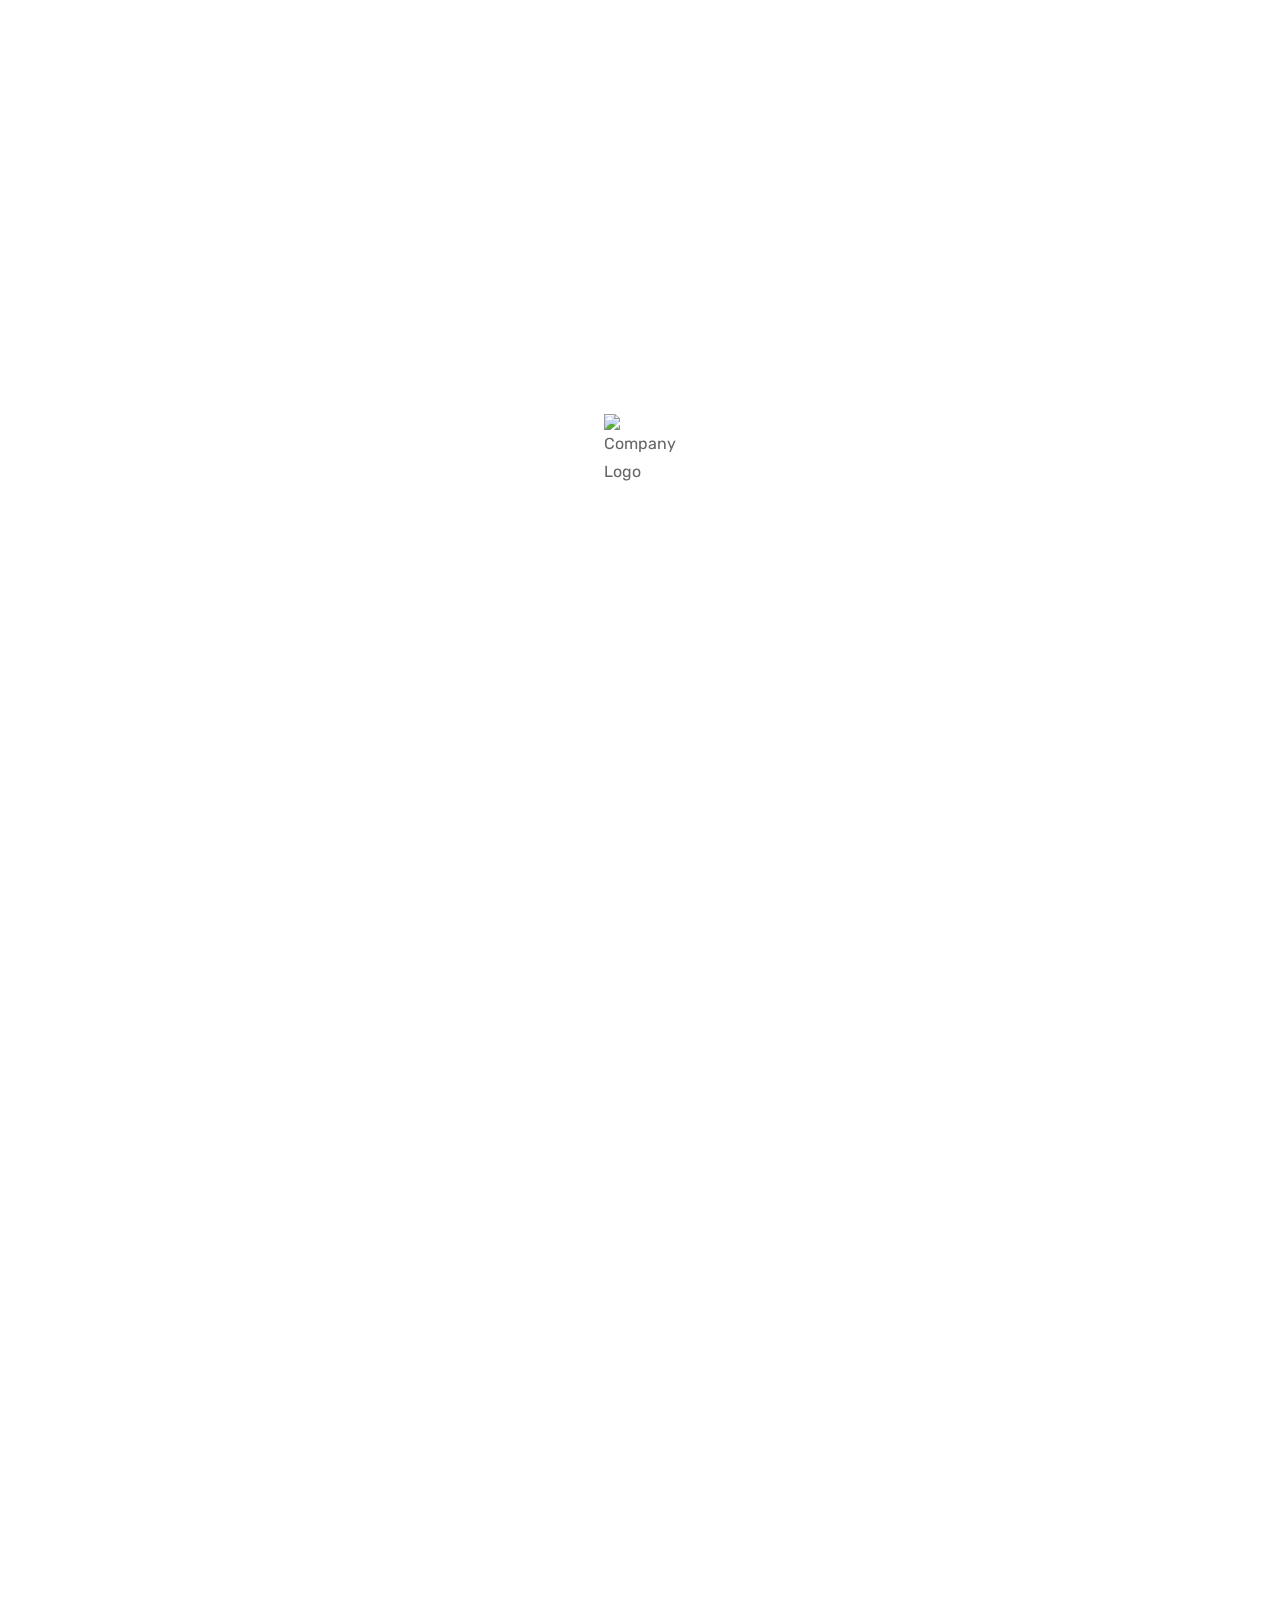
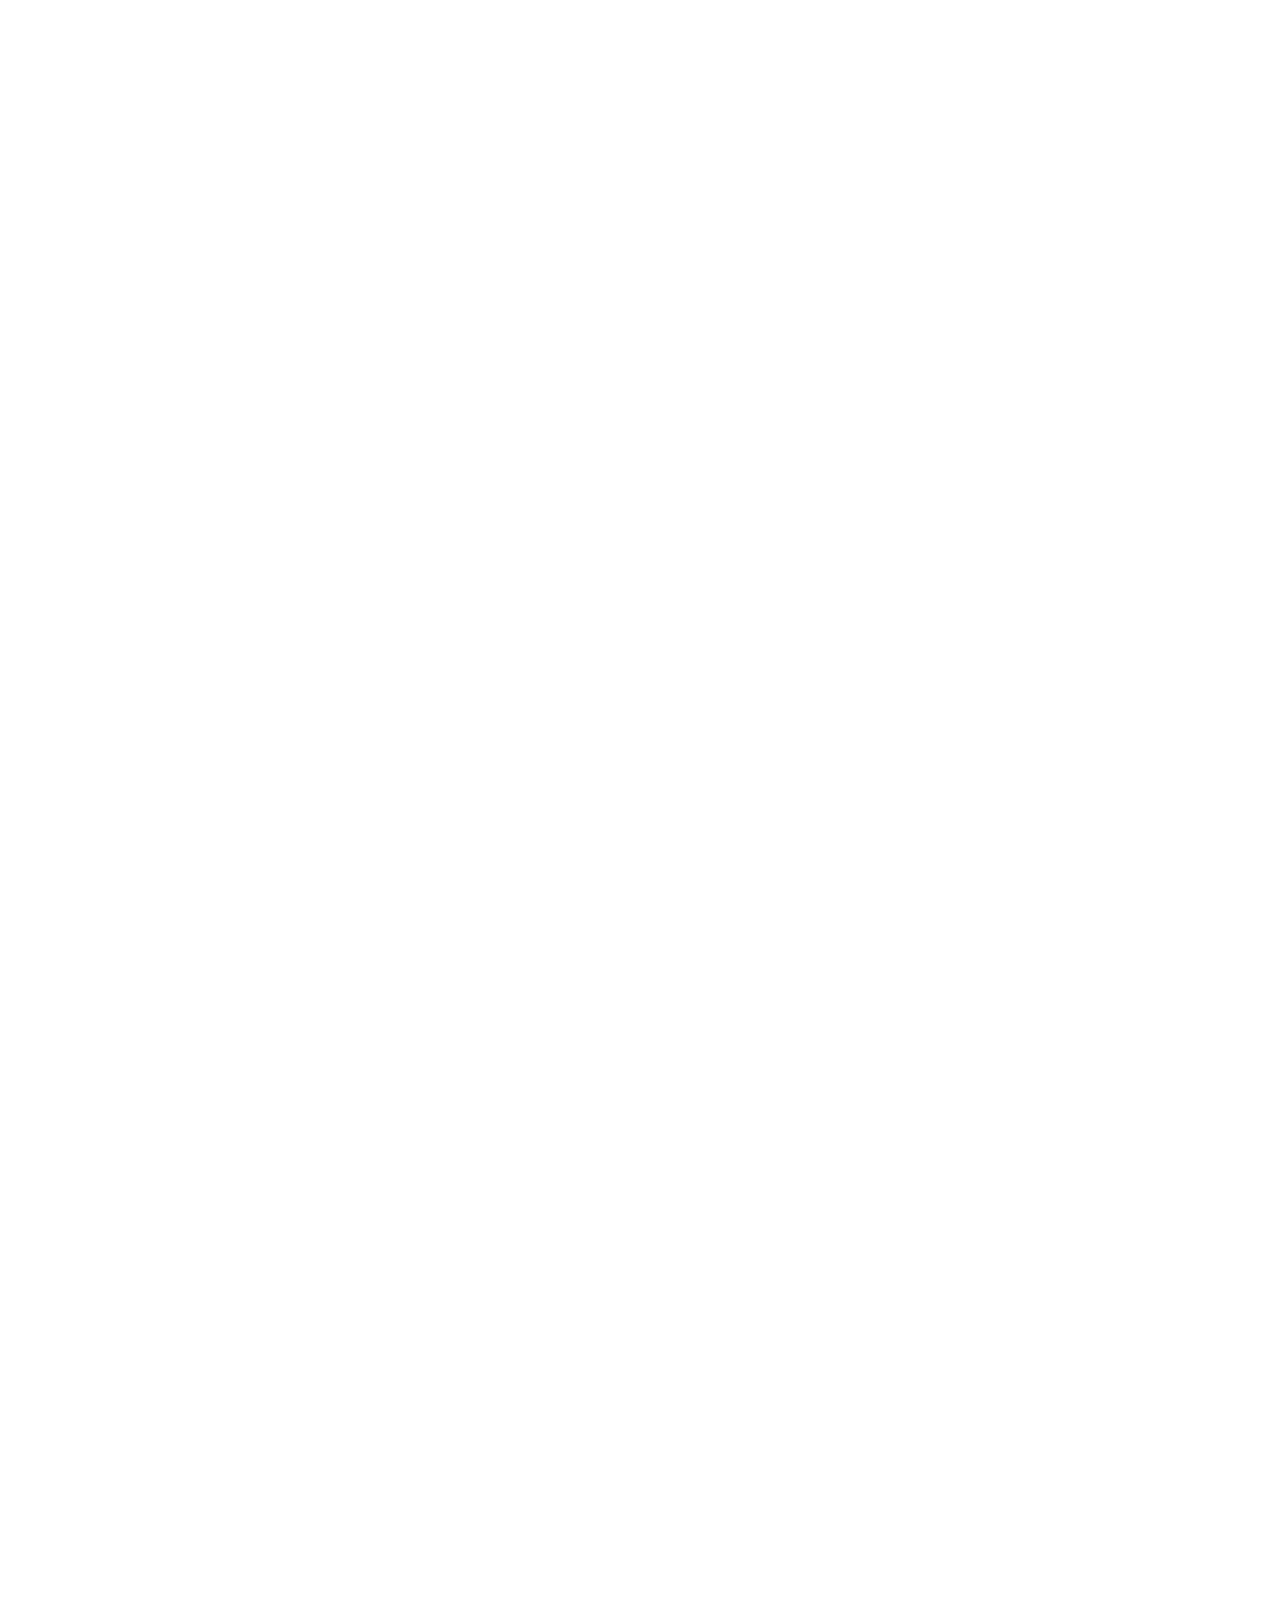
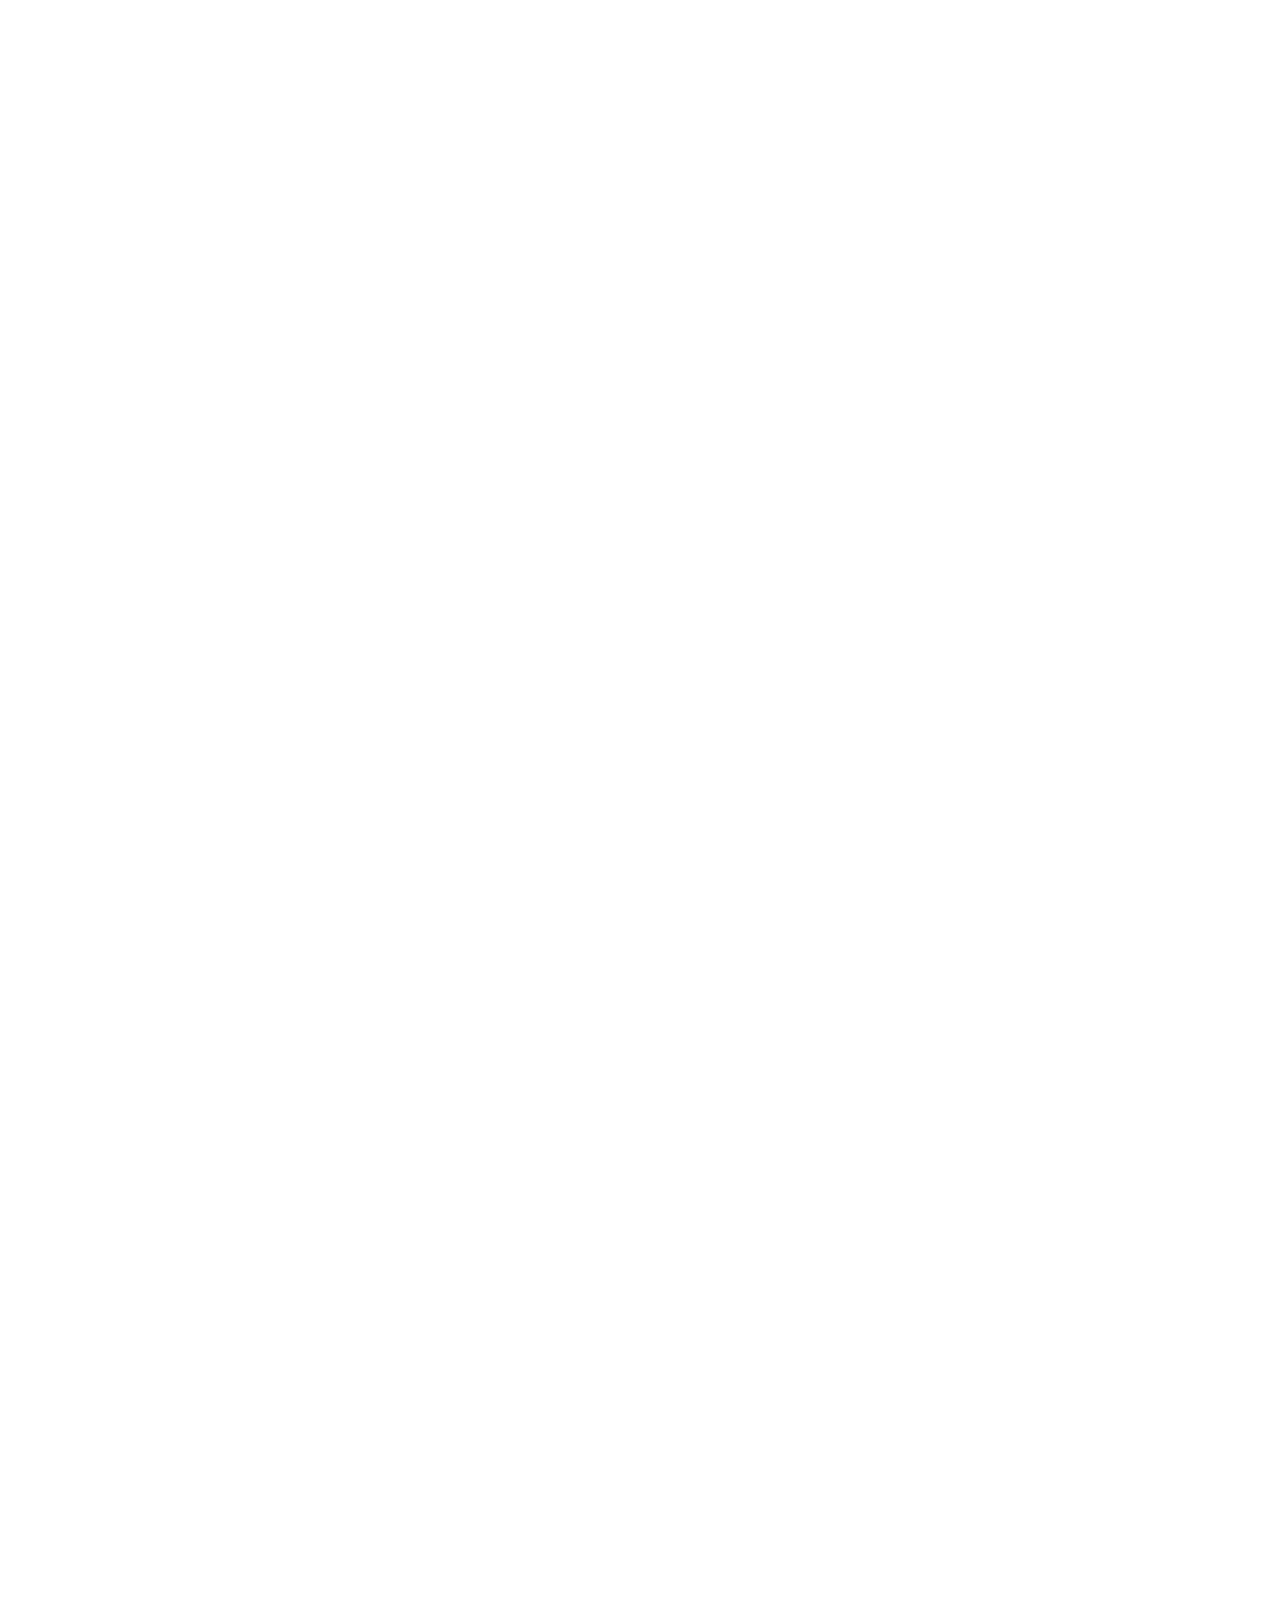
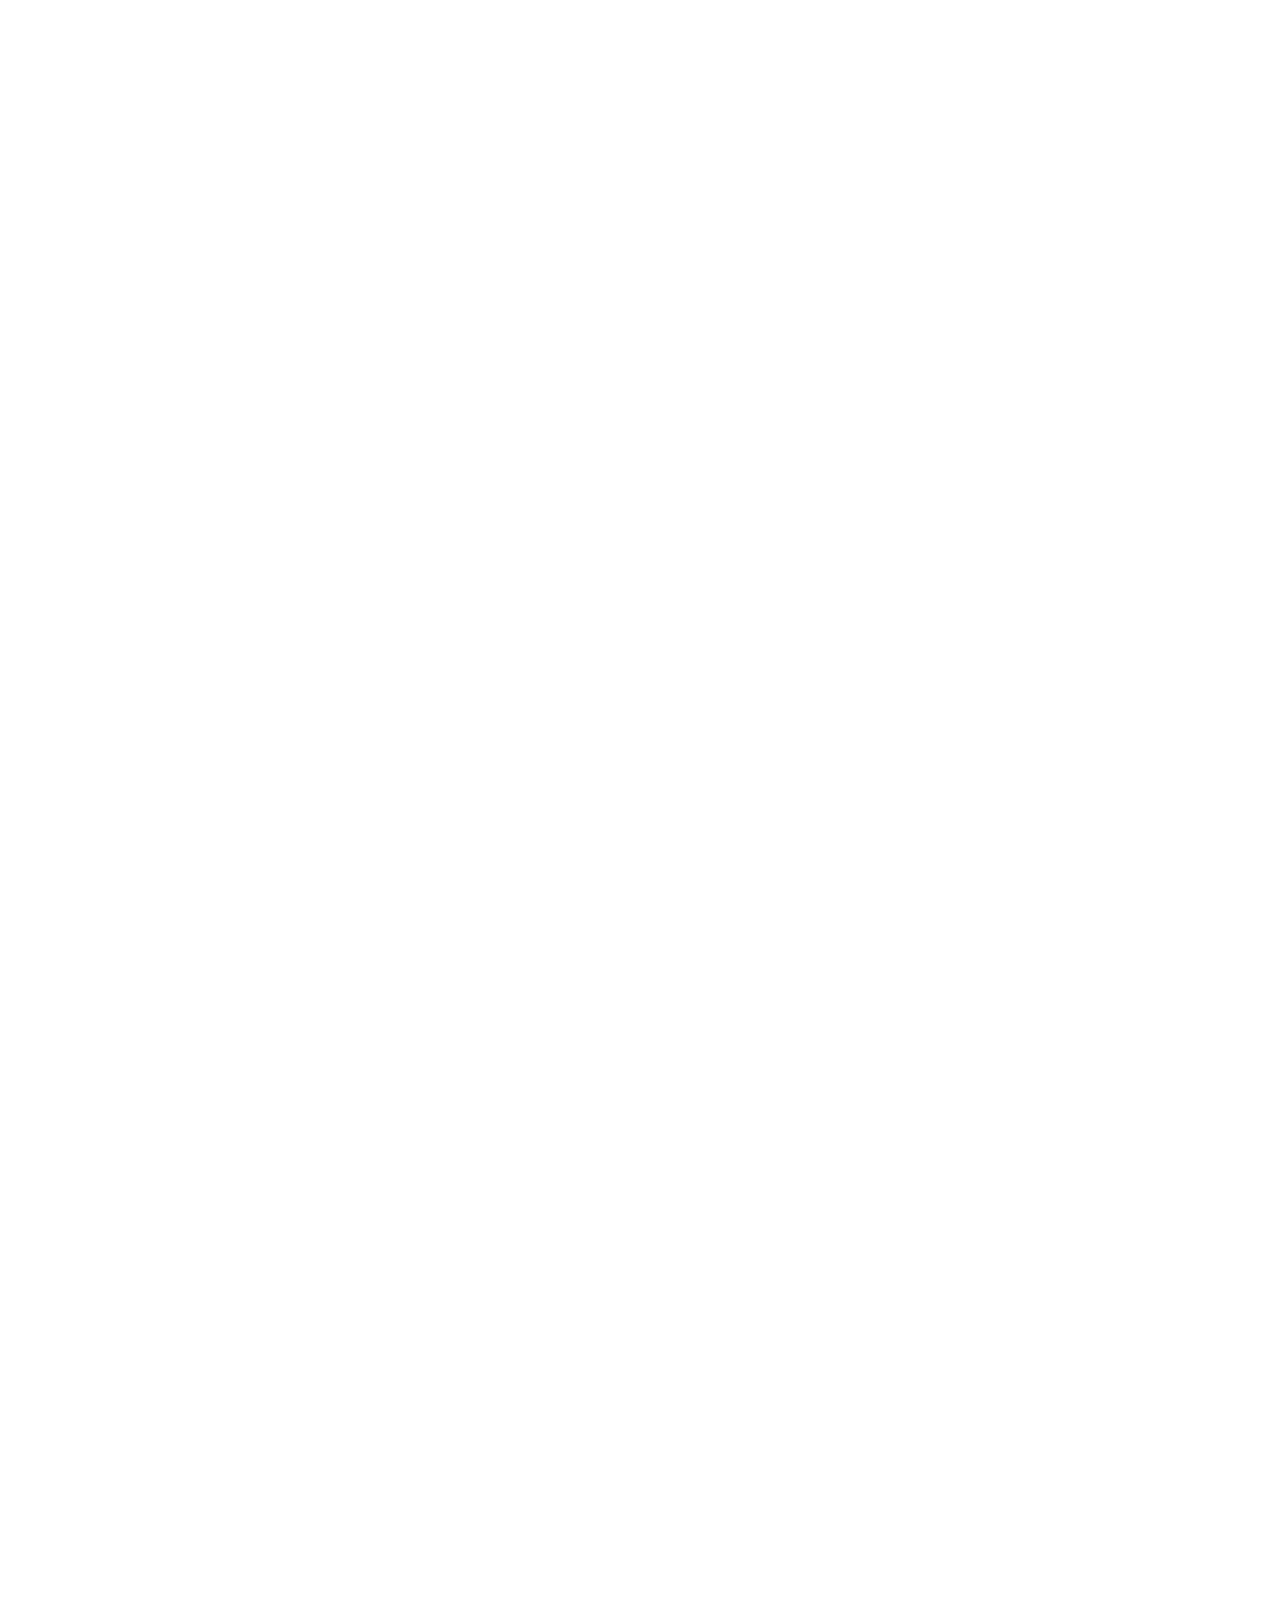
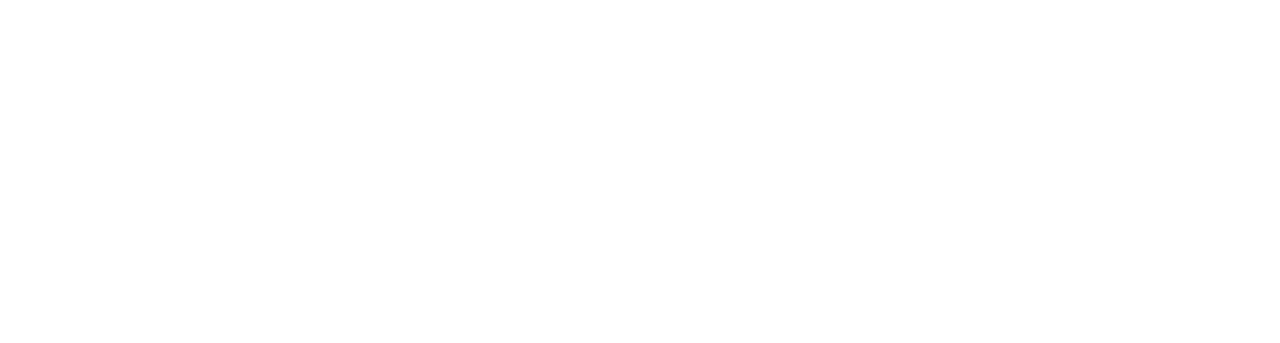
==== commit 8822c63b: "Removed unwanted Sections" ====
--- a/index.html
+++ b/index.html
@@ -242,71 +242,6 @@
 											Your browser does not support the video tag.
 										</video>
 									</div>
-									<rs-layer id="slider-1-slide-1-layer-0" data-type="text" data-color="rgb(23,65,91)"
-										data-rsp_ch="on" data-xy="xo:15px,30px,30px,30px;yo:270px,204px,185px,153px;"
-										data-text="w:normal;s:105,80,55,44;l:115,80,55,44;fw:700;"
-										data-dim="w:830px,669px,508px,386px;" data-frame_0="o:1;"
-										data-frame_0_chars="d:5;o:0;rX:90deg;oZ:-50;" data-frame_1="st:290;sp:1350;"
-										data-frame_1_chars="e:power4.inOut;d:10;oZ:-50;"
-										data-frame_999="o:0;st:w;sR:7710;"
-										style="z-index:8;font-family:'Space Grotesk';text-transform:uppercase;"> <span
-											class="pbmit-slider-title"> Building </span> <br>
-										your vision
-									</rs-layer>
-									<rs-layer id="slider-1-slide-1-layer-2" data-type="text" data-color="rgb(23,65,91)"
-										data-rsp_ch="on" data-xy="xo:15px,30px,30px,0;y:m;yo:65px,87px,66px,92px;"
-										data-text="w:normal;s:20,16,16,11;l:30,24,24,12;"
-										data-dim="w:529px,426px,408px,251px;" data-vbility="t,t,t,f"
-										data-frame_0="x:-100%;skX:45;" data-frame_1="st:1300;sp:1700;"
-										data-frame_999="o:0;st:w;sR:7470;" style="z-index:7;font-family:'Rubik';">
-										<span class="pbmit-heading-desc">With
-											us you don’t need to guess our work will be sure to impress We’re the
-											construction kings.</span>
-									</rs-layer>
-									<a id="slider-1-slide-1-layer-3" class="rs-layer rev-btn"
-										href="contact.html" target="_self" data-type="button" data-color="rgb(23,65,91)"
-										data-rsp_ch="on"
-										data-xy="xo:15px,236px,240px,200px;y:m;yo:155px,169px,140px,100px;"
-										data-text="w:normal;s:14,15,15,13;l:60,25,25,24;fw:700;"
-										data-dim="minh:0px,none,none,none;"
-										data-padding="t:0,18,14,13;r:30,30,30,20;b:0,18,14,13;l:30,30,30,20;"
-										data-frame_1="e:power4.inOut;st:1400;sp:1800;sR:980;"
-										data-frame_1_sfx="se:blocktotop;" data-frame_999="o:0;st:w;sR:6820;"
-										data-frame_hover="c:#fff;bgc:rgb(23,65,91);bor:0px,0px,0px,0px;bri:120%;"
-										style="z-index:10;background-color:rgb(228,197,177);font-family:'Space Grotesk';text-transform:uppercase;">Contact
-										Us<svg class="pbmit-svg-arrow" xmlns="http://www.w3.org/2000/svg"
-											xmlns:xlink="http://www.w3.org/1999/xlink" x="0px" y="0px" width="19"
-											height="19" viewBox="0 0 19 19" xml:space="preserve">
-											<line x1="1" y1="18" x2="17.8" y2="1.2"></line>
-											<line x1="1.2" y1="1" x2="18" y2="1"></line>
-											<line x1="18" y1="17.8" x2="18" y2="1"></line>
-										</svg>
-									</a>
-									<a
-									id="slider-1-slide-1-layer-4" 
-									class="rs-layer pbmit-rev-svg-arrow rev-btn"
-									href="about.html" target="_self"
-									data-type="button"
-									data-rsp_ch="on"
-									data-xy="xo:212px,30px,30px,30px;y:m;yo:155px,169px,140px,100px;"
-									data-text="w:normal;s:14,15,15,13;l:60,25,25,24;fw:700;"
-									data-dim="minh:0px,none,none,none;"
-									data-padding="t:0,18,14,13;r:30,30,30,20;b:0,18,14,13;l:30,30,30,20;"
-									data-frame_1="x:3px,2px,1px,0px;e:power4.inOut;st:1400;sp:1800;sR:980;"
-									data-frame_1_sfx="se:blocktotop;"
-									data-frame_999="o:0;st:w;sR:6820;"
-									data-frame_hover="bor:0px,0px,0px,0px;bri:120%;"
-									style="z-index:9;background-color:rgb(23,65,91) !important;font-family:'Space Grotesk';text-transform:uppercase;"
-								>Read More <svg class="pbmit-svg-arrow" xmlns="http://www.w3.org/2000/svg" xmlns:xlink="http://www.w3.org/1999/xlink" x="0px" y="0px" width="19" height="19" viewBox="0 0 19 19"  xml:space="preserve"><line x1="1" y1="18" x2="17.8" y2="1.2"></line><line x1="1.2" y1="1" x2="18" y2="1"></line><line x1="18" y1="17.8" x2="18" y2="1"></line></svg> 
-								</a><
-									<rs-layer id="slider-1-slide-1-layer-5" data-type="text" data-color="rgb(23,65,91)"
-										data-rsp_ch="on" data-xy="xo:15px,30px,30px,30px;yo:230px,167px,150px,117px;"
-										data-text="w:normal;s:14,13,13,15;l:24,19,14,12;fw:700;"
-										data-dim="w:529px,426px,323px,250px;" data-frame_0="sX:0.9;sY:0.9;"
-										data-frame_1="st:530;sp:1000;sR:530;" data-frame_999="o:0;st:w;sR:7470;"
-										style="z-index:6;font-family:'Space Grotesk';text-transform:uppercase;"><span
-											class="pbmit-slider-subheading">Let us help you create. </span>
-									</rs-layer>
 								</rs-slide>
 							</rs-slides>
 						</rs-module>
@@ -707,81 +642,6 @@
 				</section>
 				<!-- Service End -->
 
-				<!-- Fid Start -->
-				<section class="fid_bg pbmit-bg-color-global">
-					<div class="container">
-						<div class="row">
-							<div class="col-md-6 col-xl-4 pbmit-col-wrapper">
-								<div class="mvzinfotech-ele-fid-style-2">
-									<div class="pbmit-fld-contents">
-										<a href="javascript:void(0)">
-											<div class="pbmit-fld-wrap">
-												<h4 class="pbmit-fid-inner">
-													<span class="pbmit-fid"></span>
-													<span class="pbmit-number-rotate numinate"
-														data-appear-animation="animateDigits" data-from="0" data-to="75"
-														data-interval="5" data-before="" data-before-style=""
-														data-after="" data-after-style="">75</span>
-													<span class="pbmit-fid"><span>k</span></span>
-												</h4>
-											</div>
-											<div class="pbmit-fid-title">Client Satisfaction</div>
-											<div class="pbmit-heading-desc">With 23 years of experience, we've earned
-												hundreds of awards an</div>
-										</a>
-
-									</div>
-								</div>
-							</div>
-							<div class="col-md-6 col-xl-4 pbmit-col-wrapper">
-								<div class="mvzinfotech-ele-fid-style-2">
-									<div class="pbmit-fld-contents">
-										<a href="javascript:void(0)">
-											<div class="pbmit-fld-wrap">
-												<h4 class="pbmit-fid-inner">
-													<span class="pbmit-fid"></span>
-													<span class="pbmit-number-rotate numinate"
-														data-appear-animation="animateDigits" data-from="0"
-														data-to="250" data-interval="5" data-before=""
-														data-before-style="" data-after=""
-														data-after-style="">250</span>
-													<span class="pbmit-fid"><span>+</span></span>
-												</h4>
-											</div>
-											<div class="pbmit-fid-title">Client Satisfaction</div>
-											<div class="pbmit-heading-desc">With 23 years of experience, we've earned
-												hundreds of awards an</div>
-										</a>
-
-									</div>
-								</div>
-							</div>
-							<div class="col-md-6 col-xl-4 pbmit-col-wrapper">
-								<div class="mvzinfotech-ele-fid-style-2">
-									<div class="pbmit-fld-contents">
-										<a href="javascript:void(0)">
-											<div class="pbmit-fld-wrap">
-												<h4 class="pbmit-fid-inner">
-													<span class="pbmit-fid"></span>
-													<span class="pbmit-number-rotate numinate"
-														data-appear-animation="animateDigits" data-from="0" data-to="10"
-														data-interval="5" data-before="" data-before-style=""
-														data-after="" data-after-style="">10</span>
-													<span class="pbmit-fid"><span>m</span></span>
-												</h4>
-											</div>
-											<div class="pbmit-fid-title">Client Satisfaction</div>
-											<div class="pbmit-heading-desc">With 23 years of experience, we've earned
-												hundreds of awards an</div>
-										</a>
-
-									</div>
-								</div>
-							</div>
-						</div>
-					</div>
-				</section>
-				<!-- Fid End -->
 
 				<!-- Tab Start -->
 				<section class="tab-section_one">
@@ -1209,322 +1069,10 @@
 				</section>
 				<!-- Testimonial End -->
 
-				<!-- Client Start -->
-				<div class="container">
-					<div class="row g-0">
-						<section class="client-section_one">
-							<section class="customer-logos slider">
-								<div class="slide pbmit-client-style-2"><img src="images/KP-Group-Logo-150x150-1.png">
-								</div>
-								<div class="slide pbmit-client-style-2"><img src="images/client-black-01.png">
-								</div>
-								<div class="slide pbmit-client-style-2"><img src="images/ongcLogo.jpg">
-								</div>
-								<div class="slide pbmit-client-style-2"><img src="images/client-black-01.png">
-								</div>
-								<div class="slide pbmit-client-style-2"><img src="images/ongcLogo.jpg">
-								</div>
-								<div class="slide pbmit-client-style-2"><img src="images/KP-Group-Logo-150x150-1.png">
-								</div>
-								<div class="slide pbmit-client-style-2"><img src="images/final-1.png">
-								</div>
-
-							</section>
-						</section>
-					</div>
-				</div>
 				</section>
 			</div>
 
-			<div class="page-content about_us">
-				<!-- Who We Are Start -->
-				<section class="who-we-are-sec_three">
-					<div class="container">
-						<div class="who-we-are-three_box">
-							<div class="row">
-								<div class="col-md-12">
-		
-									<h3 class="pbmit-tbar-title-small">About MVZ Infratech</h3>
-								</div>
-							</div>
-							<div class="row">
-								<div class="col-md-4">
-									<div class="who-we-are-three_fidbox">
-										<div class="row">
-											<div class="mvzinfotech-ele-fid-style-1 mt-2">
-												<div class="pbmit-fld-contents">
-													<div class="pbmit-fld-wrap">
-														<h4 class="pbmit-fid-inner">
-															<span class="pbmit-fid"></span>
-															<span class="pbmit-number-rotate numinate"
-																data-appear-animation="animateDigits" data-from="0" data-to="12"
-																data-interval="5" data-before="" data-before-style=""
-																data-after="" data-after-style="">12</span>
-															<span class="pbmit-fid"><span>k</span></span>
-														</h4>
-														<br><br><br><br>
-														<div class="pbmit-fid-title">HAPPY USERS AROUND WORLD</div>
-													</div>
-												</div>
-											</div> <br><br><br><br>
-											<div class="mvzinfotech-ele-fid-style-1">
-												<div class="pbmit-fld-contents">
-													<div class="pbmit-fld-wrap">
-														<h4 class="pbmit-fid-inner">
-															<span class="pbmit-fid"></span>
-															<span class="pbmit-number-rotate numinate"
-																data-appear-animation="animateDigits" data-from="0" data-to="80"
-																data-interval="5" data-before="" data-before-style=""
-																data-after="" data-after-style="">80</span>
-															<span class="pbmit-fid"><span>+</span></span>
-														</h4>
-		
-														<div class="pbmit-fid-title">PROJECTS ALREADY DONE</div>
-													</div>
-												</div>
-											</div>
-											<aside class="widget pbmit-htmlbgcolor" style="    margin-top: 25px;">
-												<div class="textwidget custom-html-widget">
-													<div class="download">
-														<div class="item-download pjustify">
-															<a href="pdf/templatepdf.pdf" target="_blank"
-																rel="noopener noreferrer" download>
-																<i
-																	class="mvzinfotech-base-icons pbmit-base-icon-pdf-file-format-symbol"></i>
-																Download Company Profile
-																<i
-																	class="mvzinfotech-base-icons pbmit-righticon"></i>
-															</a>
-														</div>
-														<div class="item-download">
-															<!-- <a href="service-details.html" target="_blank" rel="noopener noreferrer">
-																	<i class="mvzinfotech-base-icons pbmit-base-icon-pdf-file-format-symbol"></i> Download Word 
-																	<i class="mvzinfotech-base-icons pbmit-righticon pbmit-base-icon-down-arrow"></i>
-																</a> -->
-														</div>
-													</div>
-												</div>
-											</aside>
-										</div>
-									</div>
-								</div>
-								<div class="col-md-8">
-									<div class="who-we-are-three_content">
-										<div class="pbmit-title_desc">
-											<p class="pjustify">We have a long and proud history givin emphasis to environment
-												social and economic outcomes to deliver places that respond Lorem ipsum dolor
-												sit amet sed do eiusmod tempor incididunt ut labore et dolore magna aliqua.</p>
-											<p class="pjustify">MVZ INFRATECH has successfully defined its objectives &
-												incorporated in 2020 as a company specialized in combined EPC project of civil
-												and mechanical work. The company positioned itself as one of the swiftly
-												developing organization in the construction industry. Today, MVZ INFRATECH focus
-												to build sustainable construction method to build infrastructure efficiently and
-												effectively.</p>
-		
-											<p class="pjustify">We are known for our time frame commitment, quality
-												construction, and customers responsiveness, we have also the marked distinction
-												of taking challenging assignments, which is an essential element of successful
-												construction, Our office at Bharuch, with a close proximity to various
-												Industrial Estate, has led towards bagging of prestigious contract for various
-												constructions with reputed companies.</p>
-										</div>
-		
-									</div>
-								</div>
-							</div>
-							<div class="row">
-								<div class="col-md-6"></div>
-								<div class="col-md-6" style="text-align: right;">
-									<h6>Vasim Kadva<br />CMD – MVZ Infratech</h6>
-								</div>
-							</div>
-						</div>
-					</div>
-				</section>
-				<!-- Team Start -->
-				<section class="section-lgb">
-					<div class="container">
-						<div class="team-one_top">
-							<div class="row">
-								<div class="col-md-6">
-									<div class="pbmit-heading-subheading">
-										<h4 class="pbmit-subtitle">Meet Our Team</h4>
-									</div>
-								</div>
-								<div class="col-md-6">
-								</div>
-							</div>
-						</div>
-						<div class="row">
-							<div class="col-md-6 col-lg-3">
-								<article class="pbmit-team-style-1">
-									<div class="mvzinfotech-post-item">
-										<a href="javascript:void(0)">
-											<div class="pbmit-featured-img-wrapper">
-												<div class="pbmit-featured-wrapper">
-													<img src="images/blank-profile-picture-973460_640.png" class="img-fluid"
-														alt="">
-												</div>
-											</div>
-										</a>
-										<div class="mvzinfotech-box-social-links">
-											<ul class="pbmit-social-links pbmit-team-social-links">
-												<li class="pbmit-social-li pbmit-social-facebook">
-													<a href="javascript:void(0)" title="Facebook" target="_blank">
-														<span><i class="pbmit-base-icon-facebook-squared"></i></span>
-													</a>
-												</li>
-												<li class="pbmit-social-li pbmit-social-twitter">
-													<a href="javascript:void(0)" title="Twitter" target="_blank">
-														<span><i class="pbmit-base-icon-twitter"></i></span>
-													</a>
-												</li>
-												<li class="pbmit-social-li pbmit-social-instagram">
-													<a href="javascript:void(0)" title="Instagram" target="_blank">
-														<span><i class="pbmit-base-icon-instagram"></i></span>
-													</a>
-												</li>
-											</ul>
-										</div>
-										<div class="mvzinfotech-box-content">
-											<div class="pbmit-titlebox">
-												<div class="mvzinfotech-box-team-position">Construction</div>
-												<h3 class="pbmit-team-title">
-													<a href="javascript:void(0)">Mark Donald</a>
-												</h3>
-											</div>
-										</div>
-									</div>
-								</article>
-							</div>
-							<div class="col-md-6 col-lg-3">
-								<article class="pbmit-team-style-1">
-									<div class="mvzinfotech-post-item">
-										<a href="javascript:void(0)">
-											<div class="pbmit-featured-img-wrapper">
-												<div class="pbmit-featured-wrapper">
-													<img src="images/blank-profile-picture-973460_640.png" class="img-fluid"
-														alt="">
-												</div>
-											</div>
-										</a>
-										<div class="mvzinfotech-box-social-links">
-											<ul class="pbmit-social-links pbmit-team-social-links">
-												<li class="pbmit-social-li pbmit-social-facebook">
-													<a href="javascript:void(0)" title="Facebook" target="_blank">
-														<span><i class="pbmit-base-icon-facebook-squared"></i></span>
-													</a>
-												</li>
-												<li class="pbmit-social-li pbmit-social-twitter">
-													<a href="javascript:void(0)" title="Twitter" target="_blank">
-														<span><i class="pbmit-base-icon-twitter"></i></span>
-													</a>
-												</li>
-												<li class="pbmit-social-li pbmit-social-instagram">
-													<a href="javascript:void(0)" title="Instagram" target="_blank">
-														<span><i class="pbmit-base-icon-instagram"></i></span>
-													</a>
-												</li>
-											</ul>
-										</div>
-										<div class="mvzinfotech-box-content">
-											<div class="pbmit-titlebox">
-												<div class="mvzinfotech-box-team-position">CEO Industrium</div>
-												<h3 class="pbmit-team-title">
-													<a href="javascript:void(0)">Kraig Melugin</a>
-												</h3>
-											</div>
-										</div>
-									</div>
-								</article>
-							</div>
-							<div class="col-md-6 col-lg-3">
-								<article class="pbmit-team-style-1">
-									<div class="mvzinfotech-post-item">
-										<a href="javascript:void(0)">
-											<div class="pbmit-featured-img-wrapper">
-												<div class="pbmit-featured-wrapper">
-													<img src="images/blank-profile-picture-973460_640.png" class="img-fluid"
-														alt="">
-												</div>
-											</div>
-										</a>
-										<div class="mvzinfotech-box-social-links">
-											<ul class="pbmit-social-links pbmit-team-social-links">
-												<li class="pbmit-social-li pbmit-social-facebook">
-													<a href="javascript:void(0)" title="Facebook" target="_blank">
-														<span><i class="pbmit-base-icon-facebook-squared"></i></span>
-													</a>
-												</li>
-												<li class="pbmit-social-li pbmit-social-twitter">
-													<a href="javascript:void(0)" title="Twitter" target="_blank">
-														<span><i class="pbmit-base-icon-twitter"></i></span>
-													</a>
-												</li>
-												<li class="pbmit-social-li pbmit-social-instagram">
-													<a href="javascript:void(0)" title="Instagram" target="_blank">
-														<span><i class="pbmit-base-icon-instagram"></i></span>
-													</a>
-												</li>
-											</ul>
-										</div>
-										<div class="mvzinfotech-box-content">
-											<div class="pbmit-titlebox">
-												<div class="mvzinfotech-box-team-position">CEO Industrium</div>
-												<h3 class="pbmit-team-title">
-													<a href="javascript:void(0)">John Smith</a>
-												</h3>
-											</div>
-										</div>
-									</div>
-								</article>
-							</div>
-							<div class="col-md-6 col-lg-3">
-								<article class="pbmit-team-style-1">
-									<div class="mvzinfotech-post-item">
-										<a href="javascript:void(0)">
-											<div class="pbmit-featured-img-wrapper">
-												<div class="pbmit-featured-wrapper">
-													<img src="images/blank-profile-picture-973460_640.png" class="img-fluid"
-														alt="">
-												</div>
-											</div>
-										</a>
-										<div class="mvzinfotech-box-social-links">
-											<ul class="pbmit-social-links pbmit-team-social-links">
-												<li class="pbmit-social-li pbmit-social-facebook">
-													<a href="javascript:void(0)" title="Facebook" target="_blank">
-														<span><i class="pbmit-base-icon-facebook-squared"></i></span>
-													</a>
-												</li>
-												<li class="pbmit-social-li pbmit-social-twitter">
-													<a href="javascript:void(0)" title="Twitter" target="_blank">
-														<span><i class="pbmit-base-icon-twitter"></i></span>
-													</a>
-												</li>
-												<li class="pbmit-social-li pbmit-social-instagram">
-													<a href="javascript:void(0)" title="Instagram" target="_blank">
-														<span><i class="pbmit-base-icon-instagram"></i></span>
-													</a>
-												</li>
-											</ul>
-										</div>
-										<div class="mvzinfotech-box-content">
-											<div class="pbmit-titlebox">
-												<div class="mvzinfotech-box-team-position">Co-ordinator</div>
-												<h3 class="pbmit-team-title">
-													<a href="javascript:void(0)">Julia Taylor</a>
-												</h3>
-											</div>
-										</div>
-									</div>
-								</article>
-							</div>
-						</div>
-					</div>
-				</section>
-				<!-- Team End -->
-			</div>
+
 
 
 			<!-- contact us -->
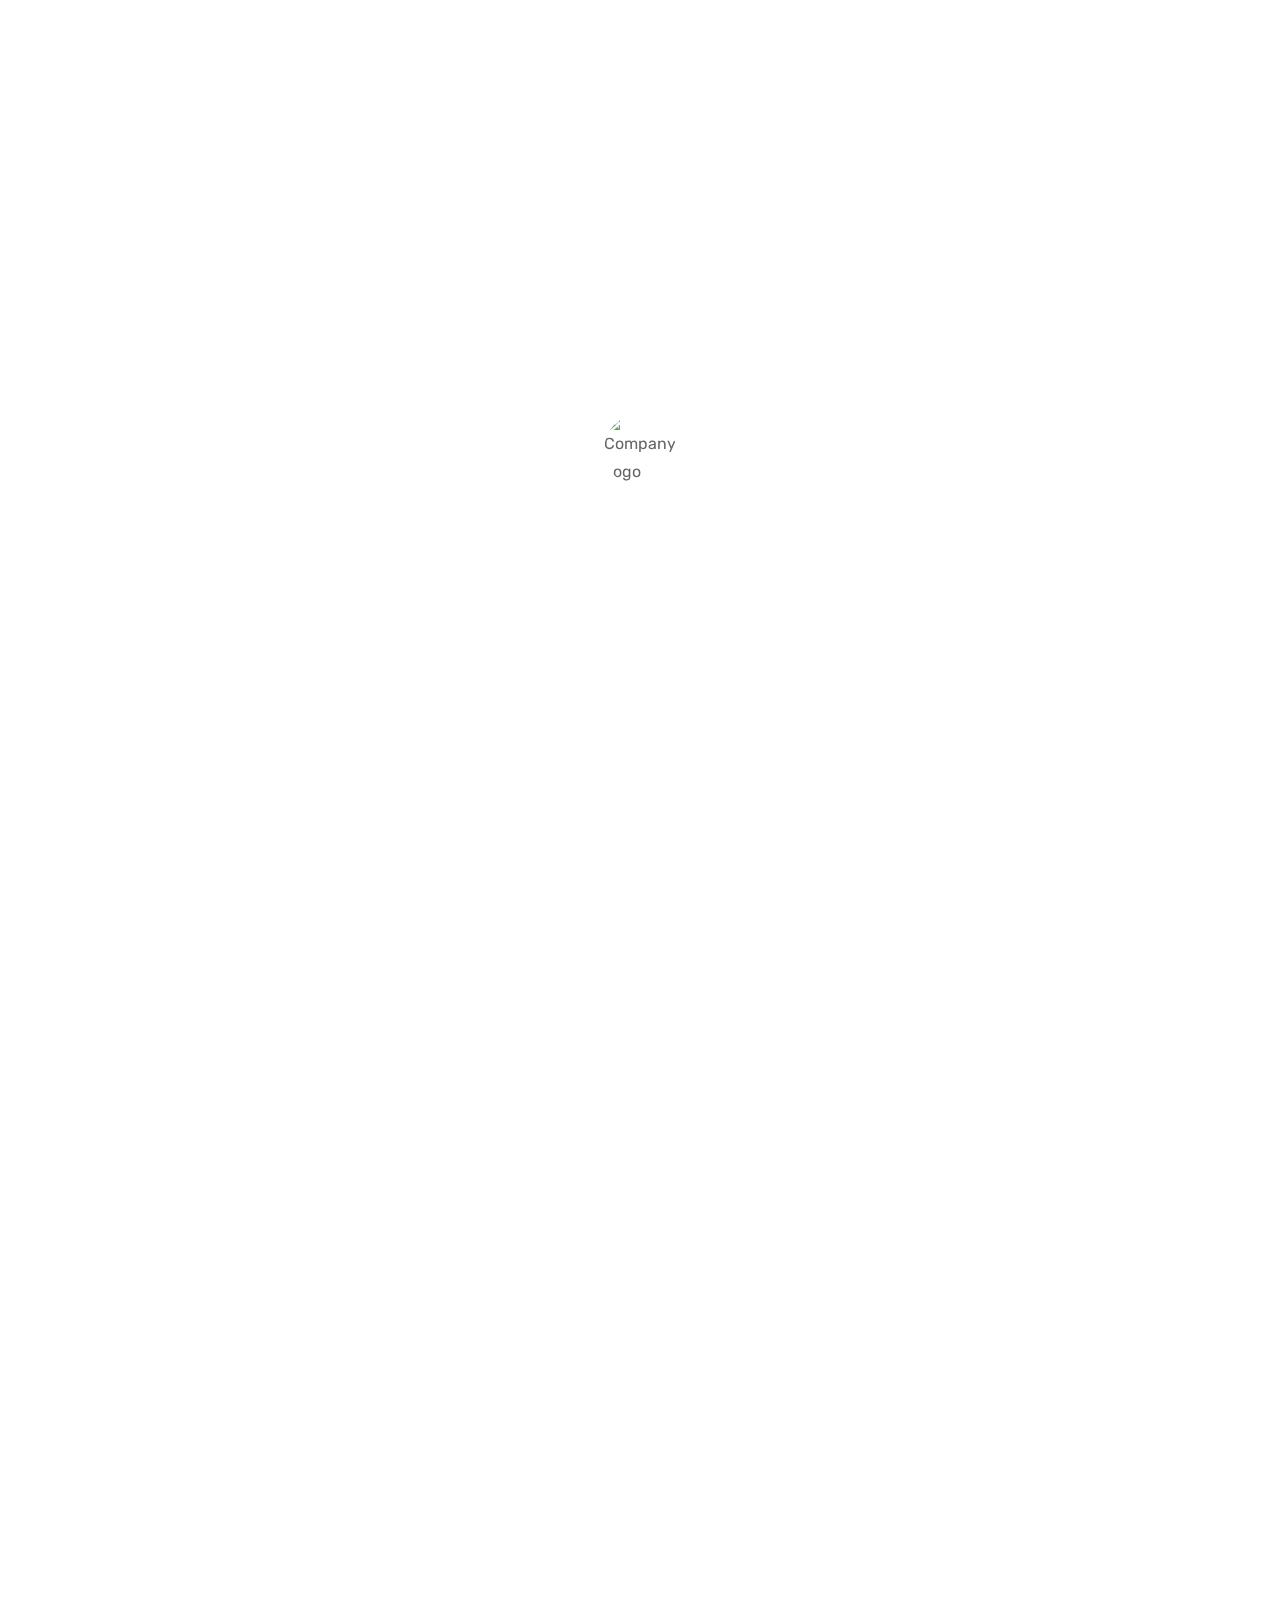
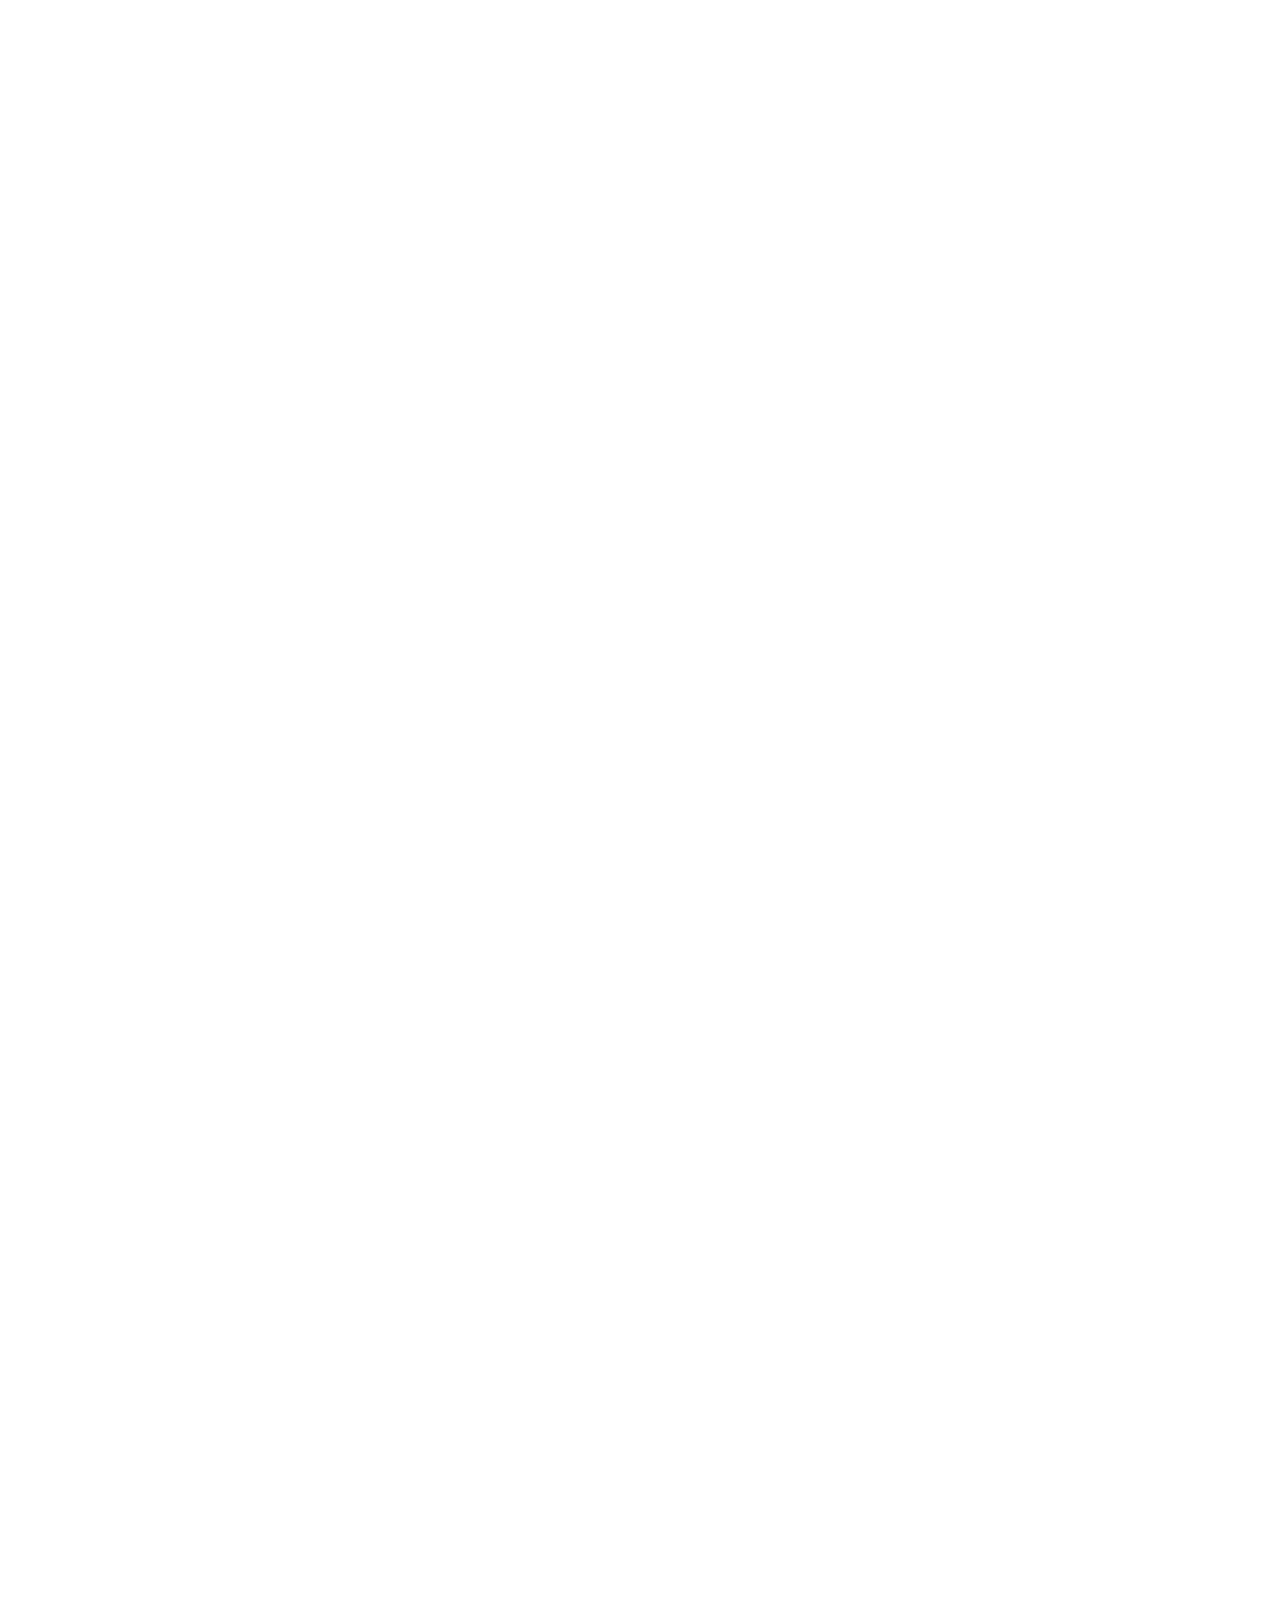
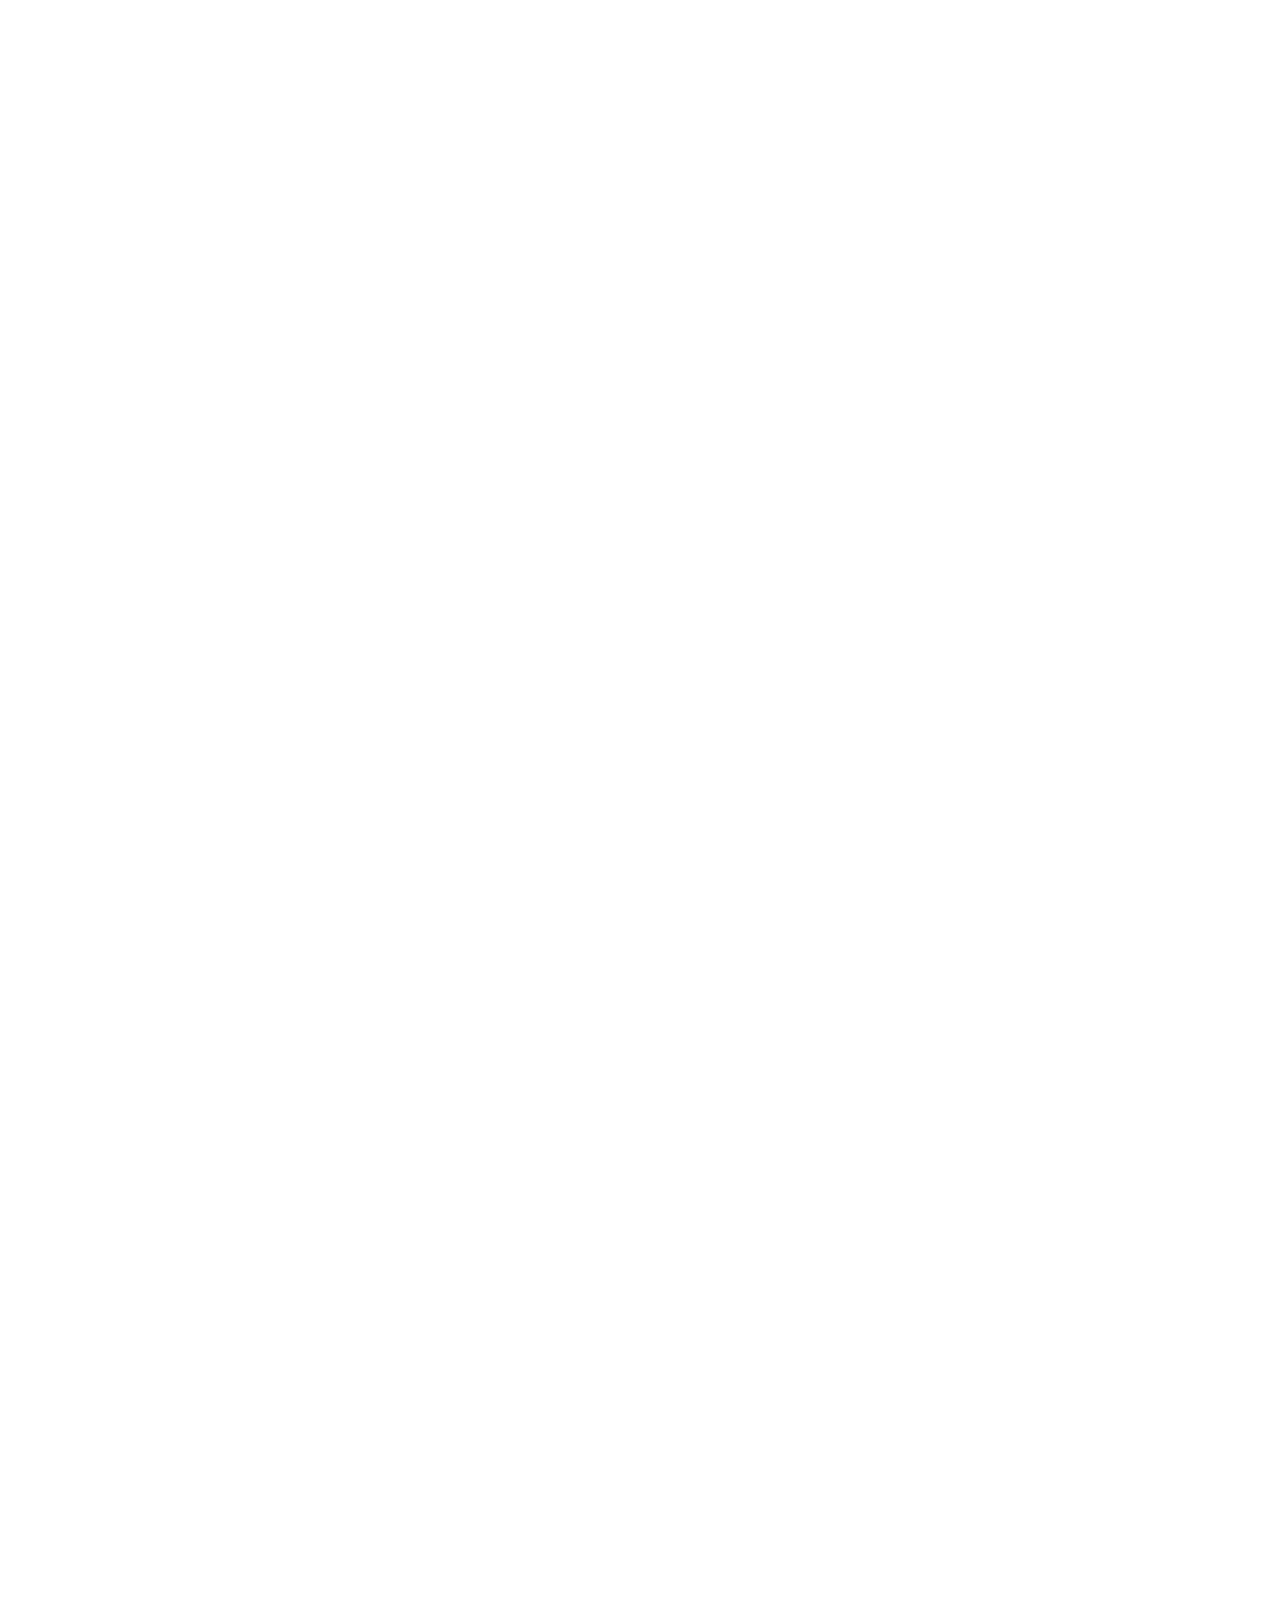
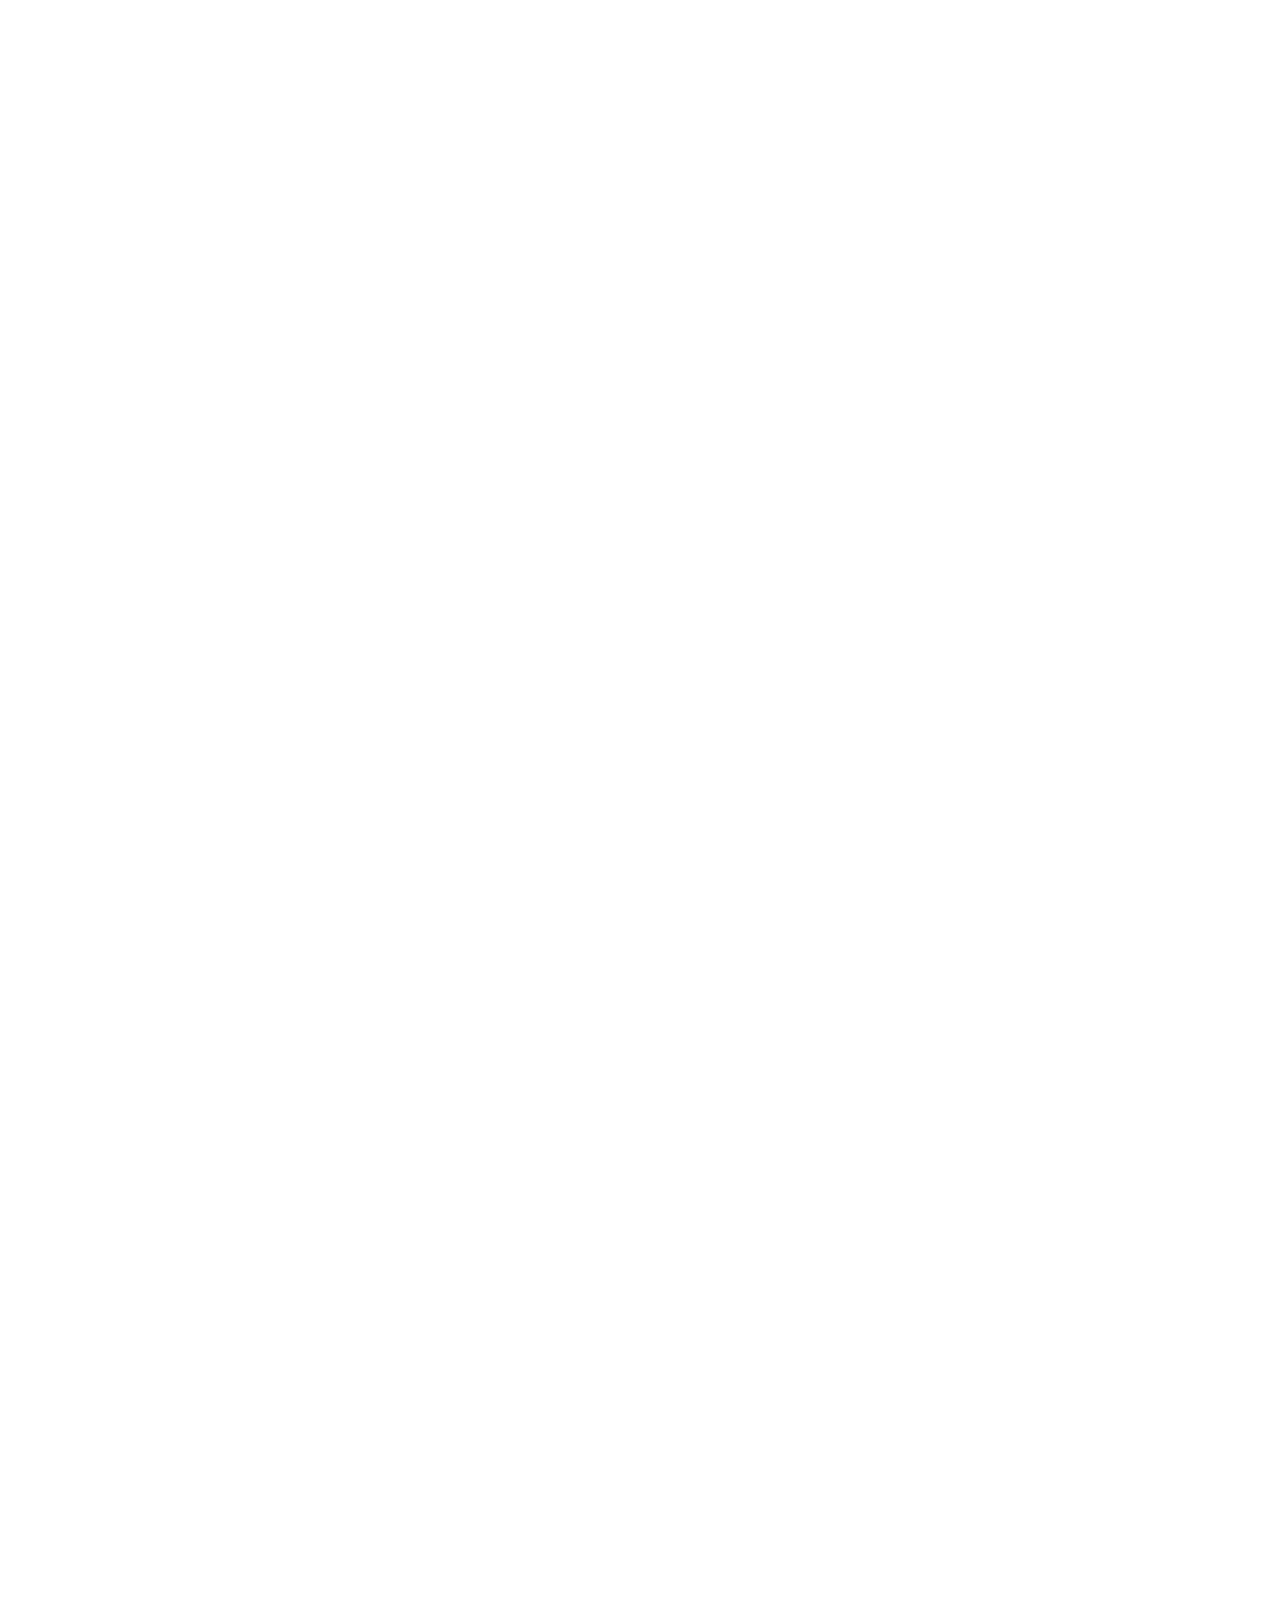
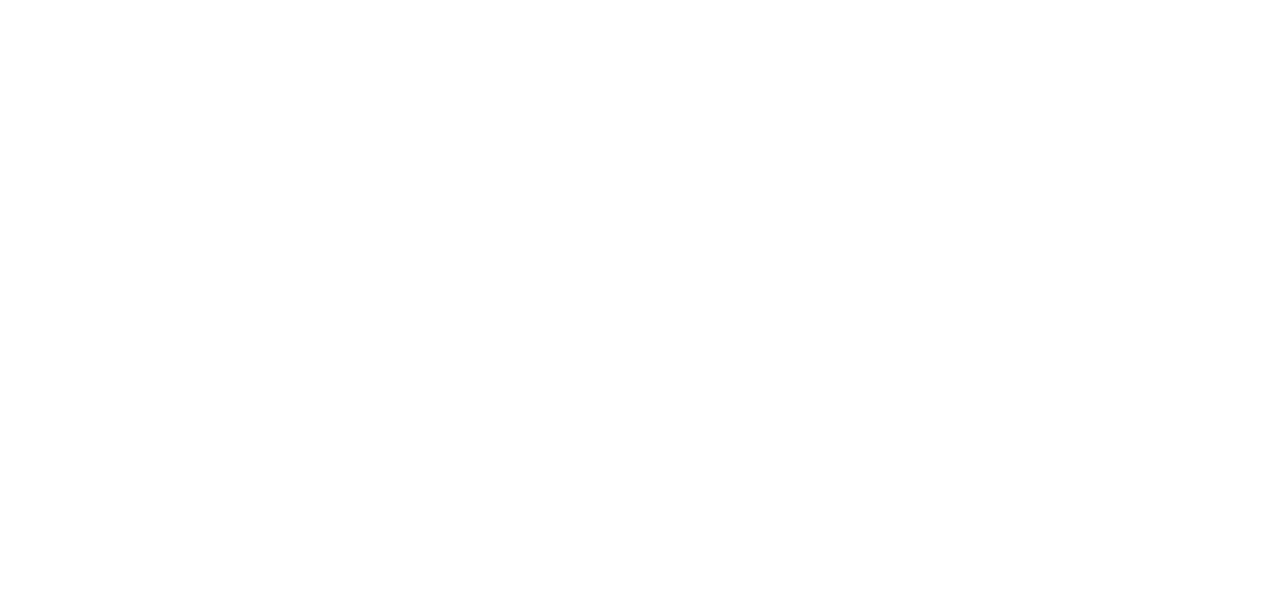
==== commit afa79fc2: "Added a new video" ====
--- a/index.html
+++ b/index.html
@@ -397,6 +397,9 @@
 								</div>
 							</div>
 						</div>
+						<div class="cleaning-div">
+							<video src="/video/cleaning.mp4" autoplay loop muted></video>
+						</div>
 					</div>
 				</section>
 				<!-- About End -->
@@ -784,7 +787,7 @@
 													</h2>
 												</div>
 												<div class="pbmit-heading-desc">
-													<p class="pjustify">The Owners of MVZ Infratech and their Employees
+													<p class="pjustify">The Owners of Q Suite Construction and their Employees
 														have many years
 														of experience and a proven track record. Their experience
 														ensures that their projects will be done right and with the
@@ -1147,7 +1150,7 @@
 										<h2 class="pbmit-element-title">
 											MAIL US 24/7
 										</h2>
-										<div class="pbmit-heading-desc">mvzinfratech@gmail.com</div>
+										<div class="pbmit-heading-desc">qsuiteconstruction@gmail.com</div>
 									</div>
 								</div>
 							</div>
@@ -1353,23 +1356,23 @@
 								<div class=" pbmit-footer-social-area pbmit-footer-menu">
 									<ul class="pbmit-social-links">
 										<li class="pbmit-social-li pbmit-social-facebook">
-											<a href="https://www.facebook.com/mvzinfotech/" target="_blank">
+											<a href="#" target="_blank">
 												<span><i class="pbmit-base-icon-facebook-squared"></i></span>
 											</a>
 										</li>
 										<li class="pbmit-social-li pbmit-social-twitter">
-											<a href="https://twitter.com/i/flow/login?redirect_after_login=mvzinfotech"
+											<a href="#"
 												target="_blank">
 												<span><i class="pbmit-base-icon-twitter"></i></span>
 											</a>
 										</li>
 										<li class="pbmit-social-li pbmit-social-instagram">
-											<a href="https://www.instagram.com/mvzinfotech/" target="_blank">
+											<a href="#" target="_blank">
 												<span><i class="pbmit-base-icon-instagram"></i></span>
 											</a>
 										</li>
 										<li class="pbmit-social-li pbmit-social-youtube">
-											<a href="https://www.youtube.com/channel/UCUFHBCuG-X1kiYNh6LxG-3w"
+											<a href="#"
 												target="_blank">
 												<span><i class="pbmit-base-icon-youtube-play"></i></span>
 											</a>
--- a/css/style.css
+++ b/css/style.css
@@ -1973,3 +1973,14 @@
 padding-top: 60px;
 }
 
+.cleaning-div{
+    display: flex;
+    justify-content: center;
+    margin-top: 100px;
+}
+
+@media (max-width: 848px) {
+    .cleaning-div video {
+        width: 90vw;
+    }
+}--- a/css/logo-loader.css
+++ b/css/logo-loader.css
@@ -14,11 +14,11 @@
     justify-content: center;
     align-items: center;
     opacity: 1;
-    animation: zoomInOut 2s ease-in-out infinite;
 }
 
 #company-logo {
-    width: 200px; /* Set the size of your logo as needed */
+    width: 400px; /* Set the size of your logo as needed */
+    border-radius:400px;
     height: auto;
 }
 
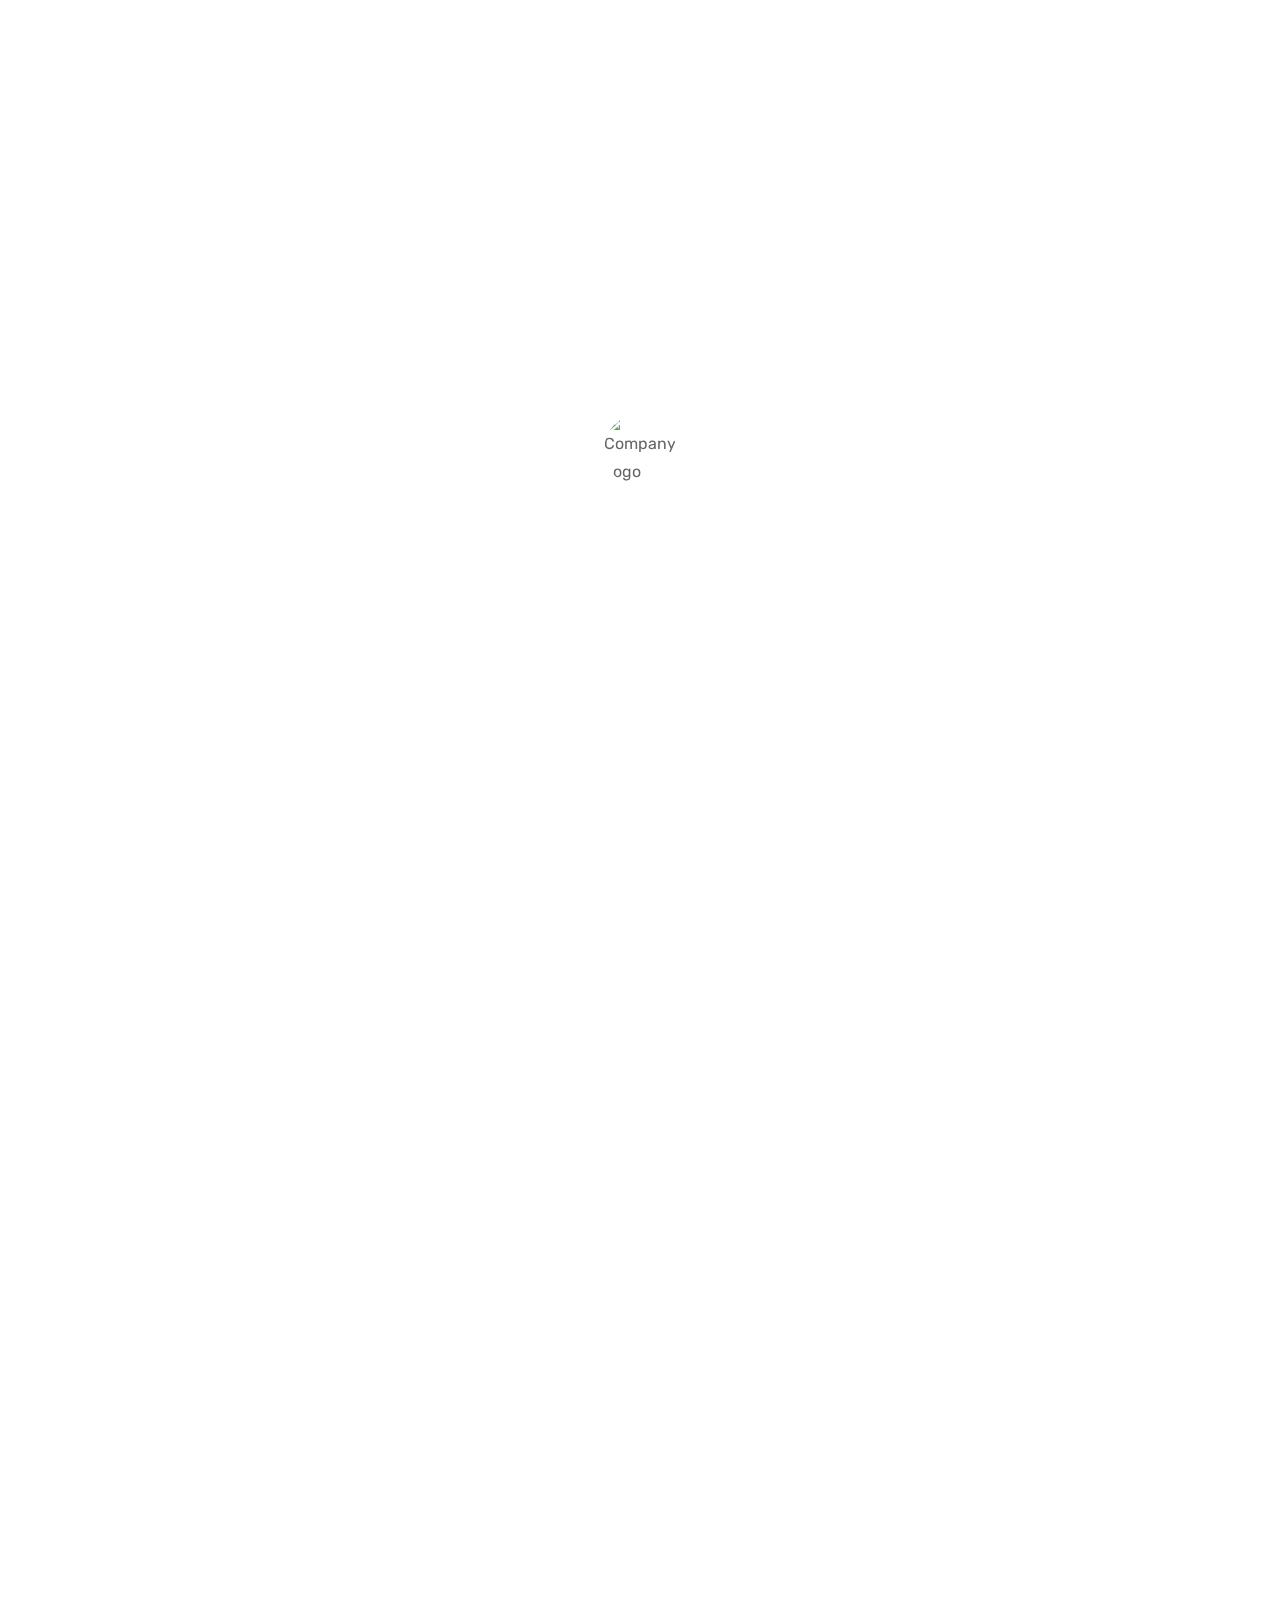
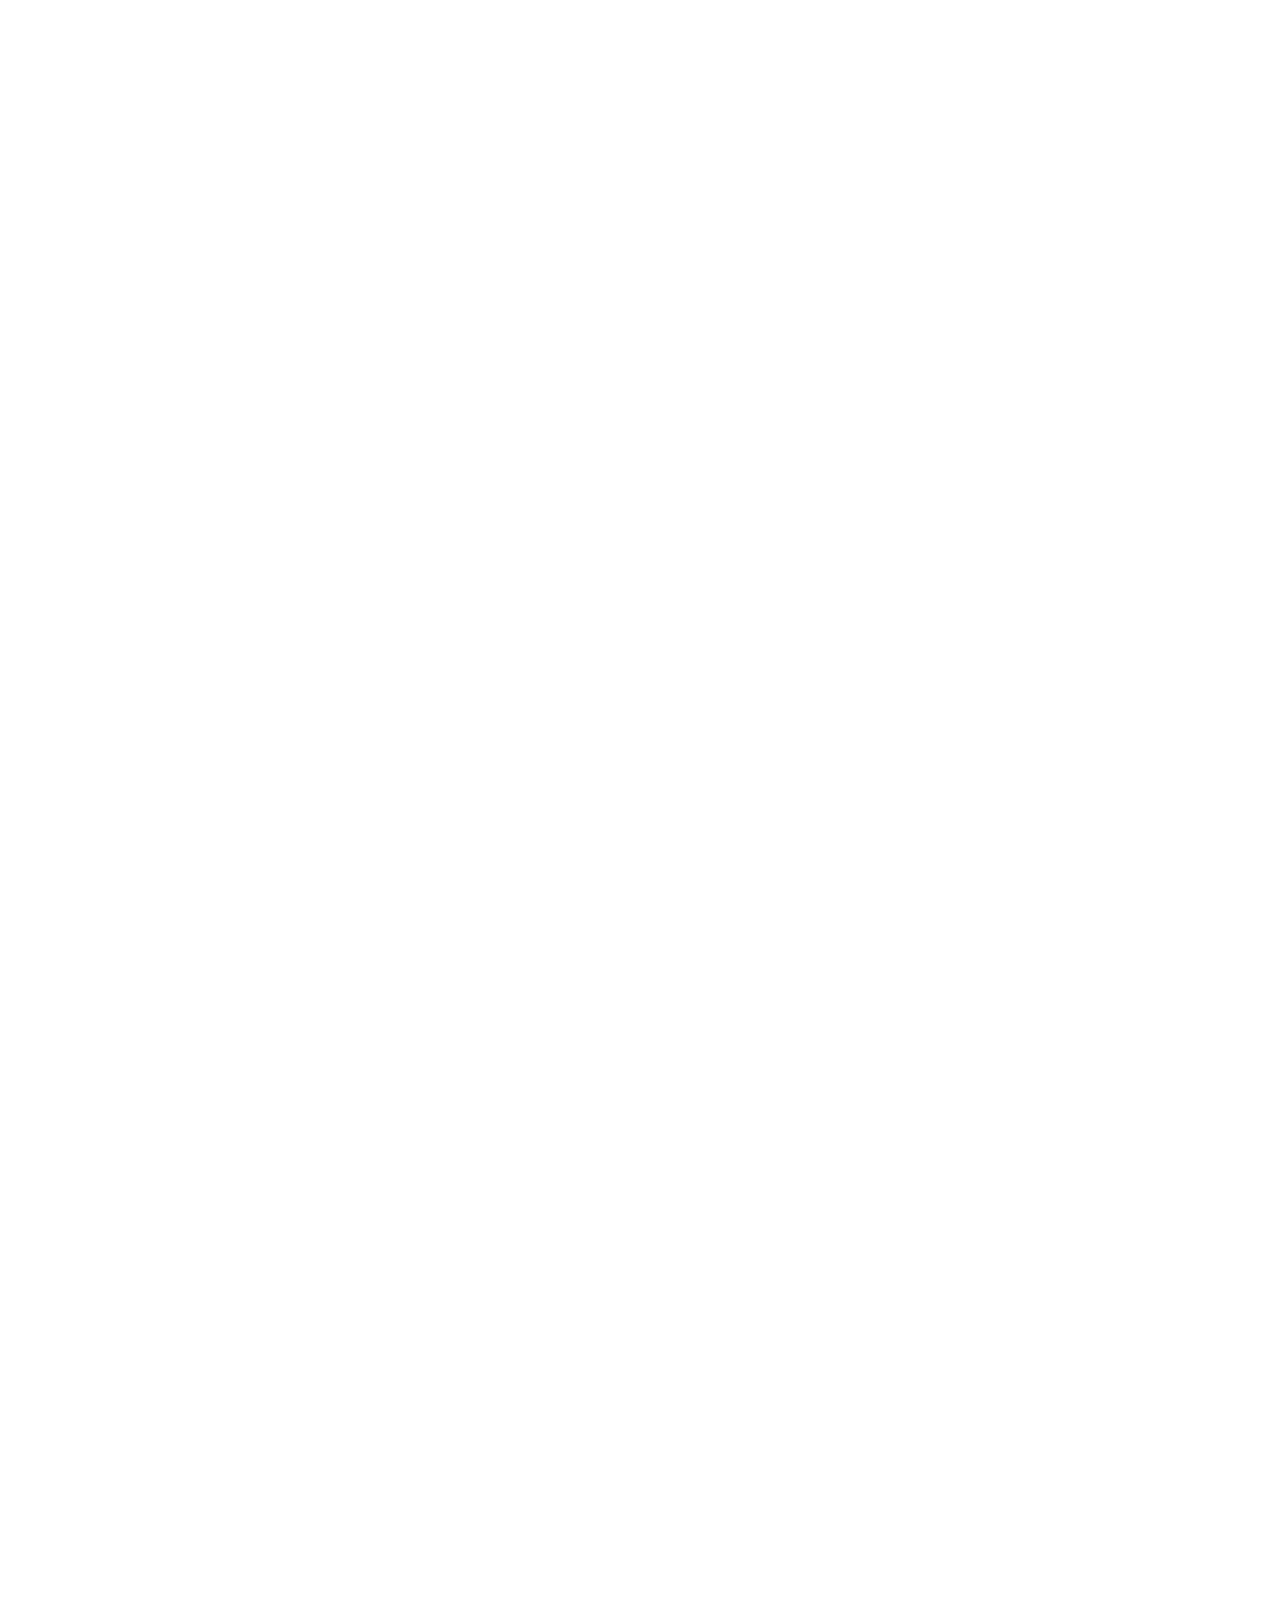
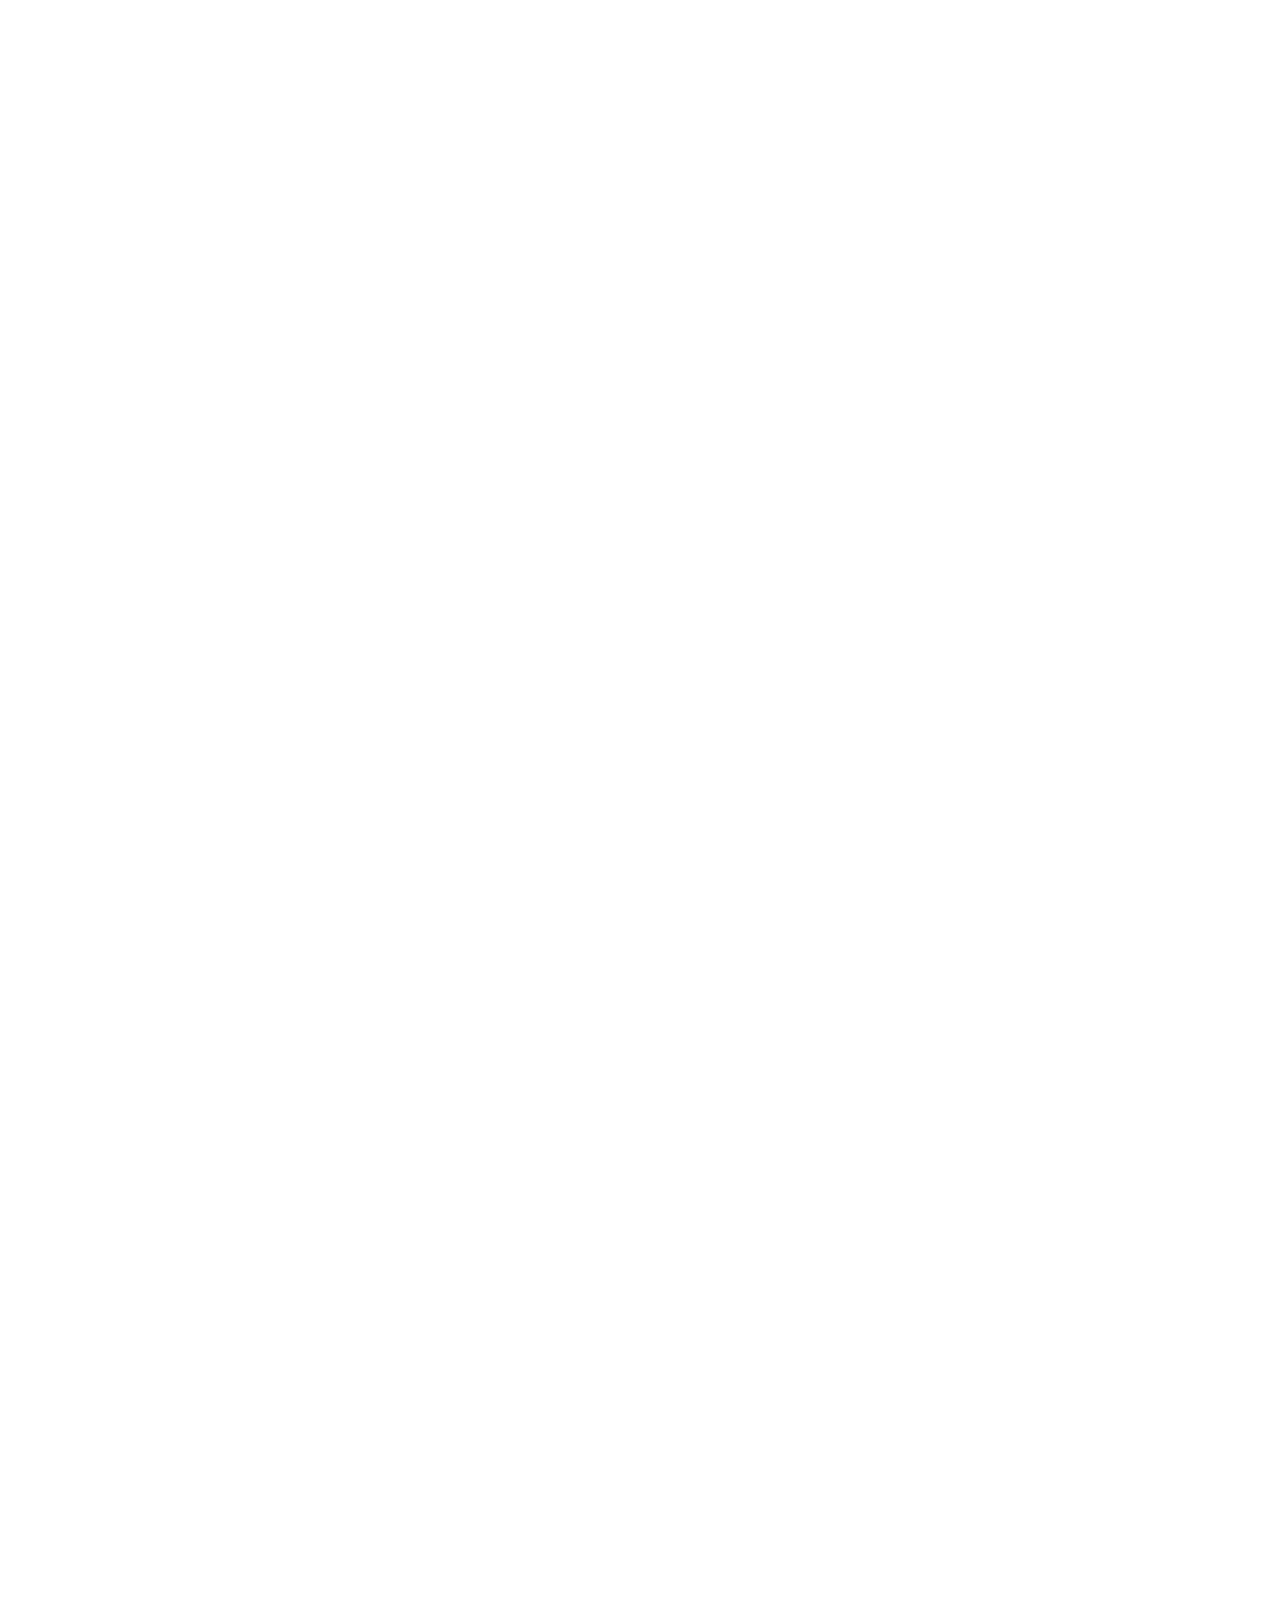
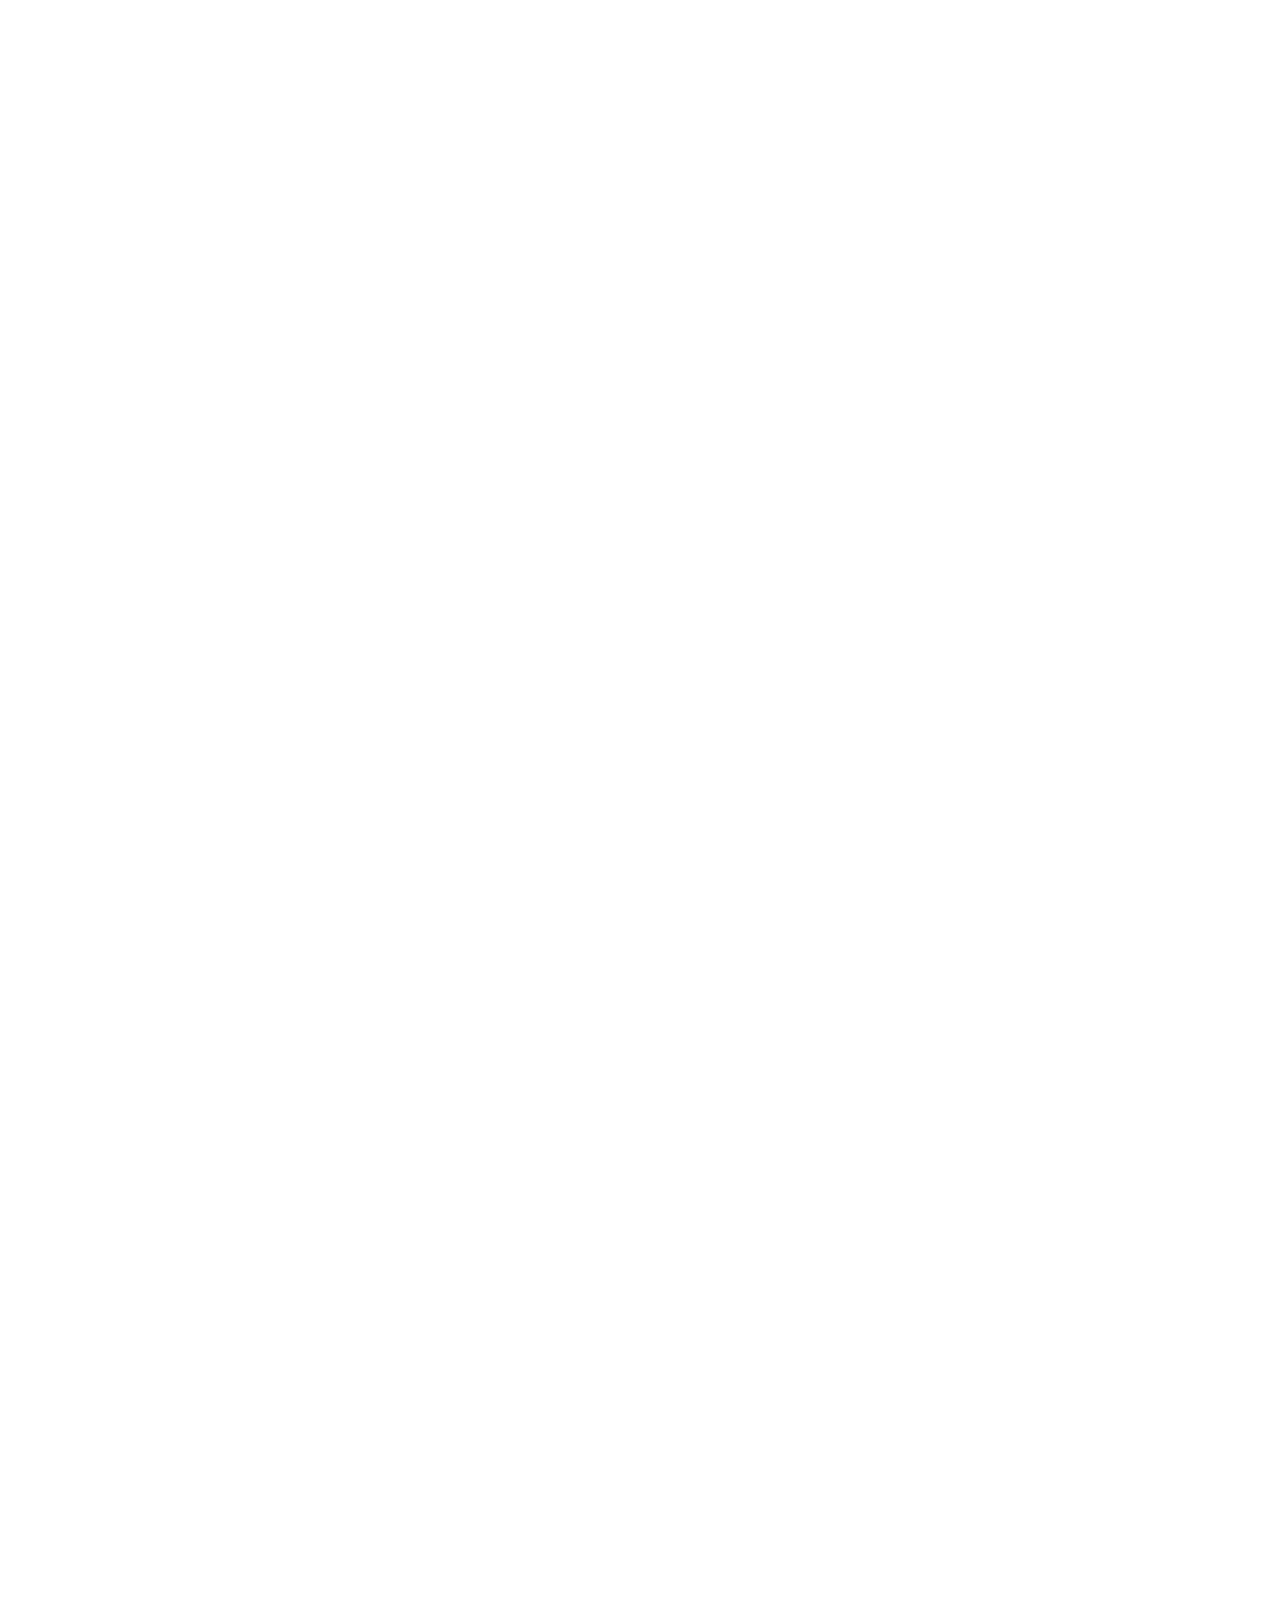
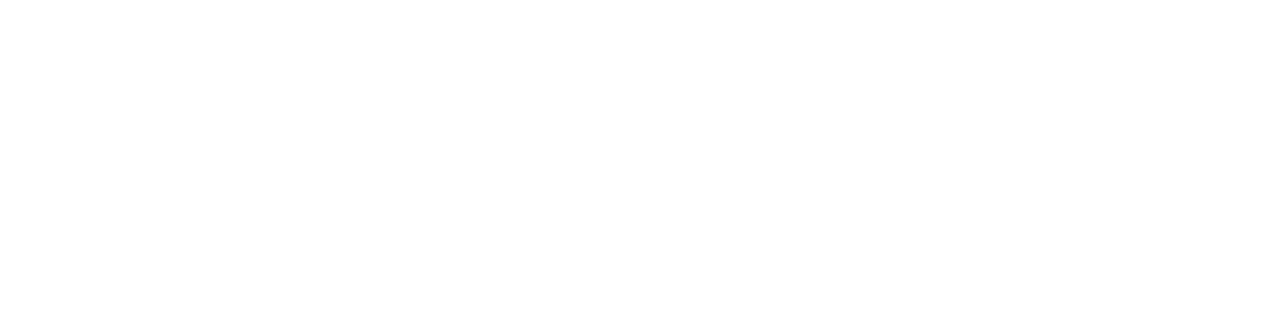
==== commit e64f3f20: "Changed content" ====
--- a/index.html
+++ b/index.html
@@ -65,29 +65,23 @@
 											UB2 5AJ
 										</li>
 										<li><i class="pbmit-base-icon-contact"></i>qsuiteconstructionltd.com</li>
-										<li><i class="pbmit-base-icon-call"></i>+12 345 6780 </li>
+										<li><i class="pbmit-base-icon-call"></i>+44 756 598 3445 </li>
 									</ul>
 								</div>
 								<div class="pbmit-pre-header-right">
 									<ul class="pbmit-social-links">
 										<li class="pbmit-social-li pbmit-social-facebook">
-											<a href="" target="_blank">
+											<a href="https://www.facebook.com/profile.php?id=61557345958029" target="_blank">
 												<span><i class="pbmit-base-icon-facebook-squared"></i></span>
 											</a>
 										</li>
-										<li class="pbmit-social-li pbmit-social-twitter">
-											<a href=""
-												target="_blank">
-												<span><i class="pbmit-base-icon-twitter"></i></span>
-											</a>
-										</li>
 										<li class="pbmit-social-li pbmit-social-instagram">
-											<a href="" target="_blank">
+											<a href="https://www.instagram.com/qsuiteconstruction/" target="_blank">
 												<span><i class="pbmit-base-icon-instagram"></i></span>
 											</a>
 										</li>
 										<li class="pbmit-social-li pbmit-social-youtube">
-											<a href="
+											<a href="https://www.youtube.com/@QSuiteConstructionLtd."
 												target="_blank">
 												<span><i class="pbmit-base-icon-youtube-play"></i></span>
 											</a>
@@ -103,7 +97,7 @@
 								<div class="pbmit-logo-menuarea d-flex align-items-center">
 									<div class="site-branding pbmit-logo-area">
 										<h1 class="site-title">
-											<a href="index.html">
+											<a href="#">
 												<img class="logo-img" src="images/logo/Logo_Trasparent.png"
 													alt="Q-Suite-Construction-Ltd 
 													">
@@ -124,103 +118,17 @@
 														<i class="pbmit-base-icon-close-circular-button-symbol"></i>
 													</span>
 													<ul class="navigation clearfix">
-														<li class="active"><a href="index.html">Home</a></li>
-														<li><a href="">About Us</a></li>
-														<li><a href="">Project</a></li>
-														<li><a href="">Contact Us</a></li>
+														<li ><a href="#">Home</a></li>
+														<li><a href="#aboutqsuite">About Us</a></li>
+														<li><a href="#serviceqsuite">Services</a></li>
+														<li><a href="#contactqsuite">Contact Us</a></li>
 													</ul>
 												</div>
 											</div>
 										</nav>
 									</div>
 								</div>
-								<div class="pbmit-right-box d-flex align-items-center">
-									<button id="pbmit-menu-toggle" class="pbmit-nav-menu-toggle">
-										<svg class="pbmit-svg-icon" xmlns="http://www.w3.org/2000/svg" width="36"
-											height="21" viewBox="0 0 36 21">
-											<path d="M0,0H36V1H0Z" transform="translate(0 20)"></path>
-											<path d="M0,0H36V1H0Z" transform="translate(0 10)"></path>
-											<path d="M0,0H36V1H0Z"></path>
-										</svg>
-									</button>
-									<div class="floting-bar-wrap">
-										<div class="floting-bar-widget-area">
-											<aside id="media_image-2" class="widget widget_media_image">
-												<img src="images/logo/logo.png" class="img-fluid" alt="">
-											</aside>
-											<aside id="text-2" class="widget widget_text">
-												<div class="textwidget">
-													<p>Cum sociis Theme natoque penatibus et magnis dis parturie montes,
-														nascetur ridiculus mus. Curabitur ullamcorper id ultricies nisi.
-													</p>
-												</div>
-											</aside>
-											<aside id="custom_html-2" class="widget_text widget widget_custom_html">
-												<div class="textwidget custom-html-widget">
-													<div class="pbmit-contact-box">
-														<div class="pbmit-contact-list pbmit-location">
-															<h4>WE ARE HERE</h4>
-															<span>06 Elmfield Road
-																Southall middlsex 
-																UB2 5AJ</span>
-														</div>
-														<div class="pbmit-contact-list pbmit-phone">
-															<h4>CALL & MAIL</h4>
-															<span>+123456789</span>
-															<span>+123456789</span>
-															<span>qsuiteconstruction@gmail.com</span>
-														</div>
-														<div class="pbmit-contact-list pbmit-time">
-															<h4>OPENING HOURS</h4>
-															<span>Monday to Friday</span>
-															<span>09:00 am — 06:00 pm</span>
-														</div>
-													</div>
-												</div>
-											</aside>
-										</div>
-										<div class="floting-bar-social-wrap">
-											<div class="floting-bar-social-title">
-												<h4>FOLLOW US ON</h4>
-												<ul class="pbmit-social-links">
-													<li class="pbmit-social-li pbmit-social-facebook">
-														<a href="" target="_blank">
-															<span><i
-																	class="pbmit-base-icon-facebook-squared"></i></span>
-														</a>
-													</li>
-													<li class="pbmit-social-li pbmit-social-twitter">
-														<a href=""
-															target="_blank">
-															<span><i class="pbmit-base-icon-twitter"></i></span>
-														</a>
-													</li>
-													<li class="pbmit-social-li pbmit-social-instagram">
-														<a href=""
-															target="_blank">
-															<span><i class="pbmit-base-icon-instagram"></i></span>
-														</a>
-													</li>
-													<li class="pbmit-social-li pbmit-social-youtube">
-														<a href=""
-															target="_blank">
-															<span><i class="pbmit-base-icon-youtube-play"></i></span>
-														</a>
-													</li>
-												</ul>
-											</div>
-										</div>
-										<span class="closepanel">
-											<svg class="qodef-svg--close qodef-m" xmlns="http://www.w3.org/2000/svg"
-												width="26.163" height="26.163" viewBox="0 0 26.163 26.163">
-												<rect width="36" height="1" transform="translate(0.707) rotate(45)">
-												</rect>
-												<rect width="36" height="1" transform="translate(0 25.456) rotate(-45)">
-												</rect>
-											</svg>
-										</span>
-									</div>
-								</div>
+								
 							</div>
 						</div>
 					</div>
@@ -238,7 +146,7 @@
 										<video playsinline="playsinline" autoplay="autoplay" muted="muted" loop="loop">
 											<source src="video/VideoQ.mp4" type="video/mp4" alt="" title="Slider-01"
 												width="1923" height="950" class="rev-slidebg tp-rs-img rs-lazyload"
-												data-lazyload="video/video.mp4" data-no-retina>
+												data-lazyload="video/VideoQ.mp4" data-no-retina>
 											Your browser does not support the video tag.
 										</video>
 									</div>
@@ -271,7 +179,7 @@
 											</div>
 											<div class="pbmit-heading-desc">Ready to Explore Development</div>
 											<h2 class="pbmit-element-title">
-												FAIR ENGENEERING <br>COMPANY
+												FAIR CONSTRUCTION <br>COMPANY
 											</h2>
 										</a>
 									</div>
@@ -312,7 +220,7 @@
 											</div>
 											<div class="pbmit-heading-desc">Ready to Explore Development</div>
 											<h2 class="pbmit-element-title">
-												CONSTRUCTION OF OIL PRODUCTION
+												CONSTRUCTION OF NEW <br> BUILDINGS
 											</h2>
 										</a>
 									</div>
@@ -332,7 +240,7 @@
 											</div>
 											<div class="pbmit-heading-desc">Ready to Explore Development</div>
 											<h2 class="pbmit-element-title">
-												INTELLIGENT SUPPLY ORCHESTRATION
+												CONSTRUCTION CONSULTING SERVICES
 											</h2>
 										</a>
 									</div>
@@ -342,9 +250,9 @@
 					</div>
 				</section>
 				<!-- Ihbox End -->
-
+				<div id="aboutqsuite"></div>
 				<!-- About Start -->
-				<section class="section-lgx">
+				<section class="section-lgx" >
 					<div class="container">
 						<div class="pbmit-heading_box" style="border-top: none !important">
 							<div class="pbmit-heading-subheading">
@@ -361,12 +269,11 @@
 								<div class="about-one_rightbox">
 									<div class="pbmit-heading-subheading animation-style1">
 										<h2 class="pbmit-title">
-											RECOGNIZED AS ONE OF THE LEADING
+											ABOUT Q-SUITE CONSTRUCTION
 										</h2>
 									</div>
 									<div class="pbmit-heading-desc pjustify">
-										We have a long and proud history givin emphasis to environment social and
-										economic outcomes to deliver places that respond. Lorem ipsum dolor sit amet.
+										At Q Suite, we embarked on our journey in 2023 armed with 17 years of invaluable industry experience. Our mission is simple yet profound: to surpass client expectations through unparalleled craftsmanship, innovative design solutions, and unparalleled customer service.
 									</div>
 									<ul class="list-group list-group-borderless">
 										<li class="list-group-item">
@@ -374,36 +281,37 @@
 												<i aria-hidden="true"
 													class="pbmit-mvzinfratech-icon pbmit-mvzinfratech-icon-check-box"></i>
 											</span>
-											<span class="pbmit-icon-list-text">We Always Building Quality
-												Industrial</span>
+											<span class="pbmit-icon-list-text">Best Construction Service Provider</span>
 										</li>
 										<li class="list-group-item">
 											<span class="pbmit-icon-list-icon">
 												<i aria-hidden="true"
 													class="pbmit-mvzinfratech-icon pbmit-mvzinfratech-icon-check-box"></i>
 											</span>
-											<span class="pbmit-icon-list-text">Best Manufacturing Service
-												Provider</span>
+											<span class="pbmit-icon-list-text">Seasoned and Trusted Construction Experts</span>
 										</li>
 										<li class="list-group-item">
 											<span class="pbmit-icon-list-icon">
 												<i aria-hidden="true"
 													class="pbmit-mvzinfratech-icon pbmit-mvzinfratech-icon-check-box"></i>
 											</span>
-											<span class="pbmit-icon-list-text">Experienced Trusted Best
-												Contractor</span>
+											<span class="pbmit-icon-list-text">Elite Constructors for Your Every Need</span>
 										</li>
 									</ul>
 								</div>
 							</div>
 						</div>
-						<div class="cleaning-div">
-							<video src="/video/cleaning.mp4" autoplay loop muted></video>
-						</div>
+						<!-- <div class="cleaning-div">
+							<video playsinline="playsinline" autoplay="autoplay" muted="muted" loop="loop">
+								<source src="video/cleaning.mp4" type="video/mp4" alt="" title="Slider-01" class="rev-slidebg tp-rs-img rs-lazyload"
+									data-lazyload="video/cleaning.mp4" data-no-retina>
+								Your browser does not support the video tag.
+							</video>
+						</div> -->
 					</div>
 				</section>
 				<!-- About End -->
-
+				<div  id="serviceqsuite"></div>
 				<!-- Service Start -->
 				<section class="service-one_bg pbmit-bg-color-secondary">
 					<div class="container-fluid">
@@ -423,11 +331,10 @@
 							<div class="col-md-12 col-xl-4">
 								<div class="pbmit-heading-subheading text-white animation-style1">
 									<h2 class="pbmit-title">
-										MANUFACTURING TECHNOLOGY SERVICES
+										MAKE YOUR DREAM REALITY
 									</h2>
 									<div class="pbmit-heading-desc pjustify mt-4">
-										We have a long and proud history givin emphasis to environment social and
-										economic outcomes.
+										We're dedicated to transforming your dreams into reality. With our unparalleled expertise and commitment to excellence, we offer a range of comprehensive services tailored to meet your every need.
 									</div>
 								</div>
 							</div>
@@ -443,10 +350,10 @@
 													<div class="mvzinfotech-box-content">
 														<div class="mvzinfotech--box-content-inner">
 															<div class="pbmit-port-cat">
-																<a href="javascript:void(0)" rel="tag">Engineering</a>
+																<a href="javascript:void(0)" rel="tag">Construction</a>
 															</div>
 															<h3 class="pbmit-service-title">
-																<a href="javascript:void(0)">NEW BUILD</a>
+																<a href="javascript:void(0)">NEW HOMES CONSTRUCTION</a>
 															</h3>
 														</div>
 													</div>
@@ -477,7 +384,7 @@
 																<a href="javascript:void(0)" rel="tag">Construction</a>
 															</div>
 															<h3 class="pbmit-service-title">
-																<a href="javascript:void(0)">HOUSE EXTENSION</a>
+																<a href="javascript:void(0)">HOME EXTANSIONS</a>
 															</h3>
 														</div>
 													</div>
@@ -505,10 +412,10 @@
 													<div class="mvzinfotech-box-content">
 														<div class="mvzinfotech--box-content-inner">
 															<div class="pbmit-port-cat">
-																<a href="javascript:void(0)" rel="tag">Buildings</a>
+																<a href="javascript:void(0)" rel="tag">Construction</a>
 															</div>
 															<h3 class="pbmit-service-title">
-																<a href="javascript:void(0)">LOFT CONVERSION</a>
+																<a href="javascript:void(0)">HOME REMODELING</a>
 															</h3>
 														</div>
 													</div>
@@ -536,10 +443,41 @@
 													<div class="mvzinfotech-box-content">
 														<div class="mvzinfotech--box-content-inner">
 															<div class="pbmit-port-cat">
-																<a href="javascript:void(0)" rel="tag">Engineering</a>
+																<a href="javascript:void(0)" rel="tag">Construction</a>
 															</div>
 															<h3 class="pbmit-service-title">
-																<a href="javascript:void(0)">ROOFING STRUCTURE</a>
+																<a href="javascript:void(0)">LOFT CONVERSION</a>
+															</h3>
+														</div>
+													</div>
+													<a href="javascript:void(0)">
+														<div class="pbmit-service-icon-overlay">
+															<div class="pbmit-featured-img-wrapper">
+																<div class="pbmit-featured-wrapper">
+																	<img src="images/loft.jpeg" class="img-fluid"
+																		alt="">
+																</div>
+															</div>
+															<div class="pbmit-service-icon-wrapper">
+																<i
+																	class="pbmit-mvzinfratech-icon pbmit-mvzinfratech-icon-setting"></i>
+															</div>
+														</div>
+													</a>
+												</div>
+											</article>
+										</div>
+										<div class="swiper-slide">
+											<!-- Slide5 -->
+											<article class="pbmit-service-style-1">
+												<div class="mvzinfotech-post-item">
+													<div class="mvzinfotech-box-content">
+														<div class="mvzinfotech--box-content-inner">
+															<div class="pbmit-port-cat">
+																<a href="javascript:void(0)" rel="tag">Construction</a>
+															</div>
+															<h3 class="pbmit-service-title">
+																<a href="javascript:void(0)">GARAGE CONVERSION</a>
 															</h3>
 														</div>
 													</div>
@@ -560,19 +498,17 @@
 												</div>
 											</article>
 										</div>
-
-
 										<div class="swiper-slide">
-											<!-- Slide4 -->
+											<!-- Slide6 -->
 											<article class="pbmit-service-style-1">
 												<div class="mvzinfotech-post-item">
 													<div class="mvzinfotech-box-content">
 														<div class="mvzinfotech--box-content-inner">
 															<div class="pbmit-port-cat">
-																<a href="javascript:void(0)" rel="tag">Engineering</a>
+																<a href="javascript:void(0)" rel="tag">Construction</a>
 															</div>
 															<h3 class="pbmit-service-title">
-																<a href="javascript:void(0)">DRIVEWAY AND PATIO</a>
+																<a href="javascript:void(0)">ROOFING (FLAT ROOF AND PITCH ROOF)</a>
 															</h3>
 														</div>
 													</div>
@@ -593,19 +529,17 @@
 												</div>
 											</article>
 										</div>
-
-
 										<div class="swiper-slide">
-											<!-- Slide4 -->
+											<!-- Slide7 -->
 											<article class="pbmit-service-style-1">
 												<div class="mvzinfotech-post-item">
 													<div class="mvzinfotech-box-content">
 														<div class="mvzinfotech--box-content-inner">
 															<div class="pbmit-port-cat">
-																<a href="javascript:void(0)" rel="tag">Engineering</a>
+																<a href="javascript:void(0)" rel="tag">Construction</a>
 															</div>
 															<h3 class="pbmit-service-title">
-																<a href="javascript:void(0)">ROOFING STEEL WORK</a>
+																<a href="javascript:void(0)">DRIVEWAY AND PATIO</a>
 															</h3>
 														</div>
 													</div>
@@ -626,8 +560,99 @@
 												</div>
 											</article>
 										</div>
-
-
+										<div class="swiper-slide">
+											<!-- Slide8 -->
+											<article class="pbmit-service-style-1">
+												<div class="mvzinfotech-post-item">
+													<div class="mvzinfotech-box-content">
+														<div class="mvzinfotech--box-content-inner">
+															<div class="pbmit-port-cat">
+																<a href="javascript:void(0)" rel="tag">Utilities</a>
+															</div>
+															<h3 class="pbmit-service-title">
+																<a href="javascript:void(0)">PLASTERING AND RENDERING</a>
+															</h3>
+														</div>
+													</div>
+													<a href="javascript:void(0)">
+														<div class="pbmit-service-icon-overlay">
+															<div class="pbmit-featured-img-wrapper">
+																<div class="pbmit-featured-wrapper">
+																	<img src="images/service-04.jpg" class="img-fluid"
+																		alt="">
+																</div>
+															</div>
+															<div class="pbmit-service-icon-wrapper">
+																<i
+																	class="pbmit-mvzinfratech-icon pbmit-mvzinfratech-icon-setting"></i>
+															</div>
+														</div>
+													</a>
+												</div>
+											</article>
+										</div>
+										<div class="swiper-slide">
+											<!-- Slide9 -->
+											<article class="pbmit-service-style-1">
+												<div class="mvzinfotech-post-item">
+													<div class="mvzinfotech-box-content">
+														<div class="mvzinfotech--box-content-inner">
+															<div class="pbmit-port-cat">
+																<a href="javascript:void(0)" rel="tag">Utilities</a>
+															</div>
+															<h3 class="pbmit-service-title">
+																<a href="javascript:void(0)">ELECTRICAL INSTALLATION AND WIRING</a>
+															</h3>
+														</div>
+													</div>
+													<a href="javascript:void(0)">
+														<div class="pbmit-service-icon-overlay">
+															<div class="pbmit-featured-img-wrapper">
+																<div class="pbmit-featured-wrapper">
+																	<img src="images/service-04.jpg" class="img-fluid"
+																		alt="">
+																</div>
+															</div>
+															<div class="pbmit-service-icon-wrapper">
+																<i
+																	class="pbmit-mvzinfratech-icon pbmit-mvzinfratech-icon-setting"></i>
+															</div>
+														</div>
+													</a>
+												</div>
+											</article>
+										</div>
+										<div class="swiper-slide">
+											<!-- Slide10 -->
+											<article class="pbmit-service-style-1">
+												<div class="mvzinfotech-post-item">
+													<div class="mvzinfotech-box-content">
+														<div class="mvzinfotech--box-content-inner">
+															<div class="pbmit-port-cat">
+																<a href="javascript:void(0)" rel="tag">Utilities</a>
+															</div>
+															<h3 class="pbmit-service-title">
+																<a href="javascript:void(0)">CENTRAL VACUUM SYSTEM</a>
+															</h3>
+														</div>
+													</div>
+													<a href="javascript:void(0)">
+														<div class="pbmit-service-icon-overlay">
+															<div class="pbmit-featured-img-wrapper">
+																<div class="pbmit-featured-wrapper">
+																	<img src="images/service-04.jpg" class="img-fluid"
+																		alt="">
+																</div>
+															</div>
+															<div class="pbmit-service-icon-wrapper">
+																<i
+																	class="pbmit-mvzinfratech-icon pbmit-mvzinfratech-icon-setting"></i>
+															</div>
+														</div>
+													</a>
+												</div>
+											</article>
+										</div>
 									</div>
 								</div>
 							</div>
@@ -714,7 +739,7 @@
 											<div class="pbmit-tabs-icon-wrapper pbmit-tabs-icon-type-text">04/</div>
 										</div>
 										<h3 class="mvzinfotech-tabs-heading">
-											BIM Technology
+											Advance Technology
 											<svg class="pbmit-svg-arrow" xmlns="http://www.w3.org/2000/svg"
 												xmlns:xlink="http://www.w3.org/1999/xlink" x="0px" y="0px" width="10"
 												height="19" viewBox="0 0 19 19" xml:space="preserve">
@@ -736,11 +761,7 @@
 													</h2>
 												</div>
 												<div class="pbmit-heading-desc">
-													<p class="pjustify">Many of our projects have received industry
-														recognition for
-														quality and style. We maintain control throughout the design and
-														construction process, to ensure that your project is completed
-														on-time and to the highest quality standards.
+													<p class="pjustify">Several of our projects have garnered acclaim within the industry for their exceptional quality and distinctive style. With meticulous oversight throughout the design and construction phases, we guarantee timely completion and adherence to the highest standards of excellence.
 
 												</div>
 											</div>
@@ -756,17 +777,11 @@
 										<div class="pbmit-tabs-col d-flex">
 											<div class="pbmit-ihbox-contents">
 												<div class="pbmit-content-inner d-flex">
-													<h2 class="pbmit-title">On-schedule completion
+													<h2 class="pbmit-title">On-Time completion
 													</h2>
 												</div>
 												<div class="pbmit-heading-desc">
-													<p class="pjustify">We recognize the importance of deadlines in the
-														construction
-														industry. Our streamlined project management processes, coupled
-														with a dedicated team, enable us to deliver projects on time
-														without compromising on quality. We take pride in our ability to
-														meet and often exceed client expectations regarding project
-														timelines.</p>
+													<p class="pjustify">Recognizing the critical significance of deadlines in construction, our refined project management procedures and dedicated team ensure timely project completion without compromising quality. We take pride in consistently meeting and often exceeding client expectations regarding project timelines.</p>
 
 
 												</div>
@@ -787,12 +802,7 @@
 													</h2>
 												</div>
 												<div class="pbmit-heading-desc">
-													<p class="pjustify">The Owners of Q Suite Construction and their Employees
-														have many years
-														of experience and a proven track record. Their experience
-														ensures that their projects will be done right and with the
-														upmost professionalism. They also use only proven and reputable
-														subcontractors and material suppliers. </p>
+													<p class="pjustify">Q Suite Construction's owners and team boast years of experience and a proven track record, ensuring projects are executed with utmost professionalism and accuracy. By partnering exclusively with trusted subcontractors and reputable material suppliers, we uphold the highest standards of quality. </p>
 
 												</div>
 											</div>
@@ -809,14 +819,11 @@
 											<div class="pbmit-ihbox-contents">
 												<div class="pbmit-content-inner d-flex">
 													<h2 class="pbmit-title">
-														BIM Technology
+														Advance Technology
 													</h2>
 												</div>
 												<div class="pbmit-heading-desc">
-													<p class="pjustify">Use of Building Information Modeling (BIM) that
-														involves the
-														usage of first-class technology and management to create digital
-														presentation of physical contracts. </p>
+													<p class="pjustify">We utilize top-tier technology and advanced management techniques to digitize physical contracts, transforming them into seamless digital presentations. </p>
 												</div>
 											</div>
 											<div class="pbmit-ihbox-icon">
@@ -849,8 +856,8 @@
 								<div class="swiper-slide">
 									<article class="pbmit-ele-marquee-effect pbmit-marquee-effect-style-1">
 										<div class="pbmit-tag-wrapper">
-											<h2 class="pbmit-element-title" data-text="ROAD WORK">
-												ROAD WORK
+											<h2 class="pbmit-element-title" data-text="New Homes Construction">
+												New Homes Construction
 											</h2>
 										</div>
 									</article>
@@ -858,8 +865,26 @@
 								<div class="swiper-slide">
 									<article class="pbmit-ele-marquee-effect pbmit-marquee-effect-style-1">
 										<div class="pbmit-tag-wrapper">
-											<h2 class="pbmit-element-title" data-text="SHED WORK">
-												SHED WORK
+											<h2 class="pbmit-element-title" data-text="Home Extansions">
+												Home Extansions
+											</h2>
+										</div>
+									</article>
+								</div>
+								<div class="swiper-slide">
+									<article class="pbmit-ele-marquee-effect pbmit-marquee-effect-style-1">
+										<div class="pbmit-tag-wrapper">
+											<h2 class="pbmit-element-title" data-text="Home Remodeling">
+												Home Remodeling
+											</h2>
+										</div>
+									</article>
+								</div>
+								<div class="swiper-slide">
+									<article class="pbmit-ele-marquee-effect pbmit-marquee-effect-style-1">
+										<div class="pbmit-tag-wrapper">
+											<h2 class="pbmit-element-title" data-text="Loft Conversion">
+												Loft Conversion
 											</h2>
 										</div>
 									</article>
@@ -873,24 +898,6 @@
 										</div>
 									</article>
 								</div>
-								<div class="swiper-slide">
-									<article class="pbmit-ele-marquee-effect pbmit-marquee-effect-style-1">
-										<div class="pbmit-tag-wrapper">
-											<h2 class="pbmit-element-title" data-text="ROAD WORK">
-												ROAD WORK
-											</h2>
-										</div>
-									</article>
-								</div>
-								<div class="swiper-slide">
-									<article class="pbmit-ele-marquee-effect pbmit-marquee-effect-style-1">
-										<div class="pbmit-tag-wrapper">
-											<h2 class="pbmit-element-title" data-text="SHED WORK">
-												SHED WORK
-											</h2>
-										</div>
-									</article>
-								</div>
 							</div>
 						</div>
 						<div class="swiper-slider marquee" data-reverse="true">
@@ -898,8 +905,8 @@
 								<div class="swiper-slide">
 									<article class="pbmit-ele-marquee-effect pbmit-marquee-effect-style-1">
 										<div class="pbmit-tag-wrapper">
-											<h2 class="pbmit-element-title" data-text="Industrial Building">
-												Industrial Building
+											<h2 class="pbmit-element-title" data-text="Roofing">
+												Roofing
 											</h2>
 										</div>
 									</article>
@@ -907,8 +914,8 @@
 								<div class="swiper-slide">
 									<article class="pbmit-ele-marquee-effect pbmit-marquee-effect-style-1">
 										<div class="pbmit-tag-wrapper">
-											<h2 class="pbmit-element-title" data-text="Fondation Work">
-												Fondation Work
+											<h2 class="pbmit-element-title" data-text="Driveway and Patio">
+												Driveway and Patio
 											</h2>
 										</div>
 									</article>
@@ -916,8 +923,8 @@
 								<div class="swiper-slide">
 									<article class="pbmit-ele-marquee-effect pbmit-marquee-effect-style-1">
 										<div class="pbmit-tag-wrapper">
-											<h2 class="pbmit-element-title" data-text="Piling Work">
-												Piling Work
+											<h2 class="pbmit-element-title" data-text="Plastering and Rendering">
+												Plastering and Rendering
 											</h2>
 										</div>
 									</article>
@@ -925,8 +932,8 @@
 								<div class="swiper-slide">
 									<article class="pbmit-ele-marquee-effect pbmit-marquee-effect-style-1">
 										<div class="pbmit-tag-wrapper">
-											<h2 class="pbmit-element-title" data-text="Industrial Building">
-												Industrial Building
+											<h2 class="pbmit-element-title" data-text="Plumbing and Heating">
+												Plumbing and Heating
 											</h2>
 										</div>
 									</article>
@@ -934,8 +941,8 @@
 								<div class="swiper-slide">
 									<article class="pbmit-ele-marquee-effect pbmit-marquee-effect-style-1">
 										<div class="pbmit-tag-wrapper">
-											<h2 class="pbmit-element-title" data-text="Fondation Work">
-												Fondation Work
+											<h2 class="pbmit-element-title" data-text="Electrical Installation and Wiring">
+												Electrical Installation and Wiring
 											</h2>
 										</div>
 									</article>
@@ -943,8 +950,8 @@
 								<div class="swiper-slide">
 									<article class="pbmit-ele-marquee-effect pbmit-marquee-effect-style-1">
 										<div class="pbmit-tag-wrapper">
-											<h2 class="pbmit-element-title" data-text="Piling Work">
-												Piling Work
+											<h2 class="pbmit-element-title" data-text="Central Vacuum System">
+												Central Vacuum System
 											</h2>
 										</div>
 									</article>
@@ -955,53 +962,22 @@
 				</section>
 				<!-- Marquee End -->
 
-				<!-- Testimonial Start -->
+				<!-- Trust US Start -->
 				<section class="testimonial-section_one">
 					<div class="container">
 						<div class="testimonial-one_top">
 							<div class="row">
 								<div class="col-md-6">
 									<div class="pbmit-heading-subheading mostreportnp">
-										<h4 class="pbmit-subtitle">Most Recent Project</h4>
-									</div>
-								</div>
-								<div class="col-md-6">
-									<div class="pbmit-btn_right hideviewallproject">
-										<a class="pbmit-btn pbmit-btn-blackish" href="project.html">
-											<span class="pbmit-button-content-wrapper">
-												<span class="pbmit-button-icon pbmit-align-icon-right">
-													<svg xmlns="http://www.w3.org/2000/svg"
-														xmlns:xlink="http://www.w3.org/1999/xlink"
-														class="pbmit-svg-arrow" x="0px" y="0px" width="10" height="19"
-														viewBox="0 0 19 19" xml:space="preserve">
-														<line x1="1" y1="18" x2="17.8" y2="1.2"></line>
-														<line x1="1.2" y1="1" x2="18" y2="1"></line>
-														<line x1="18" y1="17.8" x2="18" y2="1"></line>
-													</svg>
-												</span>
-												<span class="pbmit-button-text">VIEW ALL PROJECTS</span>
-											</span>
-										</a>
-									</div>
-								</div>
+										<h4 class="pbmit-subtitle">Why Trust Us</h4>
+									</div>
+								</div>
+								
 							</div>
 						</div>
 						<div class="row">
-							<div class="col-md-3 testimonial-one_col_1">
-								<div class="testimonial-one_left">
-									<div class="testimonial-one-text_editor">
-										<p><i class="pbmit-base-icon-user"></i><b class="testimonial-title">Client
-												:&nbsp;&nbsp;</b>James</p>
-										<p><i class="pbmit-base-icon-menu-2"></i><b class="testimonial-title">Category
-												:&nbsp;&nbsp;</b>Construction
-										</p>
-										<p><i class="pbmit-base-icon-marker"></i><b class="testimonial-title">Location
-												:&nbsp;&nbsp;</b>Bharuch
-										</p>
-									</div>
-								</div>
-							</div>
-							<div class="col-md-9 testimonial-one_col_2">
+							<div class="col-md-2"></div>
+							<div class="col-md-8 testimonial-one_col_2">
 								<div data-loop="true" data-autoplay="false" data-dots="true" data-arrows="false"
 									data-columns="1" data-margin="30" data-effect="slide">
 									<div class="swiper-wrapper">
@@ -1014,16 +990,12 @@
 														<div class="pbmit-tabs-col d-flex">
 															<div class="pbmit-ihbox-contents">
 																<div class="pbmit-content-inner d-flex">
-																	<h4 class="pbmit-title">Industry Recognition
+																	<h4 class="pbmit-title">Member of the Federation of Master
+																		Builders</h4>
 																	</h4>
 																</div>
 																<div class="pbmit-heading-desc">
-																	<p class="pjustify" style="margin-right: 20px;">We
-																		denounce with righteous indignation and at
-																		buildnox is to bring together our visitor’s
-																		societies & spirits with our own communicating
-																		enthusiasm and liberality in the food we share.
-																		objective at buildbox is bring and together.</p>
+																	<p class="pjustify" style="margin-right: 20px;">At Q Suite, we take pride in our membership with the Federation of Master Builders, a prestigious organization renowned for its commitment to excellence in construction and craftsmanship. This affiliation underscores our dedication to upholding industry standards and delivering superior quality in every project we undertake. With our extensive experience and unwavering focus on customer satisfaction, you can trust us to exceed your expectations with our innovative design solutions and exceptional service.</p>
 
 																</div>
 															</div>
@@ -1031,7 +1003,7 @@
 													</div>
 													<div class="pbmit-featured-img-wrapper">
 														<div class="pbmit-featured-wrapper">
-															<img src="images/peoject-single-01.jpg" class="img-fluid"
+															<img src="images/FOMB.svg" class="img-fluid"
 																alt="">
 														</div>
 													</div>
@@ -1043,6 +1015,7 @@
 									</div>
 								</div>
 							</div>
+							
 						</div>
 					</div>
 					<div>
@@ -1070,7 +1043,7 @@
 							</div>
 						</div>
 				</section>
-				<!-- Testimonial End -->
+				<!-- Trust Us End -->
 
 				</section>
 			</div>
@@ -1082,7 +1055,7 @@
 
 					<!-- Contact Us Content -->
 		<div class="page-content">
-			<h4 class="pbmit-subtitle mb-5">Contact Info</h4>
+			<h4 class="pbmit-subtitle mb-5" id="contactqsuite">Contact Info</h4>
 
 			<!-- Ihbox -->
 			<section class="ihbox_section">
@@ -1104,7 +1077,7 @@
 										<h2 class="pbmit-element-title">
 											CALL US 24/7
 										</h2>
-										<div class="pbmit-heading-desc">+91 9824028371<br> +91 9558453685
+										<div class="pbmit-heading-desc">+44 756 598 3445
 										</div>
 									</div>
 								</div>
@@ -1127,7 +1100,7 @@
 										<h2 class="pbmit-element-title">
 											OUR LOCATION
 										</h2>
-										<div class="pbmit-heading-desc">Dahej Bypass Road, Bharuch, 392001, Gujarat, India
+										<div class="pbmit-heading-desc">06 Elmfield Road Southall middlsex UB2 5AJ
 										</div>
 									</div>
 								</div>
@@ -1148,9 +1121,9 @@
 									</div>
 									<div class="pbmit-ihbox-titlebox">
 										<h2 class="pbmit-element-title">
-											MAIL US 24/7
+											MAIL QSUITE
 										</h2>
-										<div class="pbmit-heading-desc">qsuiteconstruction@gmail.com</div>
+										<div class="qsuitemail" >qsuiteconstruction@gmail.com</div>
 									</div>
 								</div>
 							</div>
@@ -1167,10 +1140,10 @@
 				<div class="container">
 					<div class="contact-form_box">
 						<div class="row">
-							<div class="col-md-5 col-xl-4">
+							<div class="col-md-5 col-xl-12">
 								<div class="contact-form_leftbox">
 									<div class="pbmit-heading-subheading">
-										<h4 class="pbmit-subtitle mb-5">Contact Form</h4>
+										<h4 class="pbmit-subtitle mb-5">Contact Us</h4>
 										<h2 class="pbmit-title">GET IN TOUCH!</h2>
 										<div class="pbmit-heading-desc">
 											We have a long and proud history givin emphasis to environment social and
@@ -1210,23 +1183,18 @@
 									<div class="pbmit-social-links_box">
 										<ul class="pbmit-social-links">
 											<li class="pbmit-social-li pbmit-social-facebook">
-												<a href="https://www.facebook.com/mvzinfotech/" target="_blank">
+												<a href="https://www.facebook.com/profile.php?id=61557345958029" target="_blank">
 													<span><i class="pbmit-base-icon-facebook-squared"></i></span>
 												</a>
 											</li>
-											<li class="pbmit-social-li pbmit-social-twitter">
-												<a href="https://twitter.com/i/flow/login?redirect_after_login=mvzinfotech"
-													target="_blank">
-													<span><i class="pbmit-base-icon-twitter"></i></span>
-												</a>
-											</li>
+							
 											<li class="pbmit-social-li pbmit-social-instagram">
-												<a href="https://www.instagram.com/mvzinfotech/" target="_blank">
+												<a href="https://www.instagram.com/qsuiteconstruction/" target="_blank">
 													<span><i class="pbmit-base-icon-instagram"></i></span>
 												</a>
 											</li>
 											<li class="pbmit-social-li pbmit-social-youtube">
-												<a href="https://www.youtube.com/channel/UCUFHBCuG-X1kiYNh6LxG-3w"
+												<a href="https://www.youtube.com/@QSuiteConstructionLtd."
 													target="_blank">
 													<span><i class="pbmit-base-icon-youtube-play"></i></span>
 												</a>
@@ -1235,57 +1203,7 @@
 									</div>
 								</div>
 							</div>
-							<div class="col-md-7 col-xl-8">
-								<div class="contact-form_main">
-									<h2 class="form_title">Leave a Reply </h2>
-									<form class="contact-form" method="post" id="contact-form"
-										action="https://formspree.io/f/moqgjjrp">
-										<div class="row">
-											<div class="col-md-6">
-												<input type="text" class="form-control" placeholder="Name" name="Name"
-													required>
-											</div>
-											<div class="col-md-6">
-												<input type="email" class="form-control" placeholder="Email"
-													name="Email" required>
-											</div>
-											<div class="col-md-6">
-												<input type="number" class="form-control" placeholder="Mobile"
-													name="Mobile">
-											</div>
-											<div class="col-md-6">
-												<input type="text" class="form-control" placeholder="Subject"
-													name="Subject" required>
-											</div>
-											<div class="col-lg-12">
-												<textarea name="Message" cols="40" rows="10" class="form-control"
-													placeholder="How can we help you? Feel free to get in touch!"
-													required></textarea>
-											</div>
-											<div class="col-lg-12">
-												<button class="pbmit-btn pbmit-btn-secondary">
-													<i
-														class="form-btn-loader fa fa-circle-o-notch fa-spin fa-fw margin-bottom d-none"></i>
-													<span class="pbmit-button-content-wrapper">
-														<span class="pbmit-button-icon pbmit-align-icon-right">
-															<svg xmlns="http://www.w3.org/2000/svg"
-																xmlns:xlink="http://www.w3.org/1999/xlink"
-																class="pbmit-svg-arrow" x="0px" y="0px" width="10"
-																height="19" viewBox="0 0 19 19" xml:space="preserve">
-																<line x1="1" y1="18" x2="17.8" y2="1.2"></line>
-																<line x1="1.2" y1="1" x2="18" y2="1"></line>
-																<line x1="18" y1="17.8" x2="18" y2="1"></line>
-															</svg>
-														</span>
-														<span class="pbmit-button-text">Send Message </span>
-													</span>
-												</button>
-											</div>
-											<div class="col-md-12 col-lg-12 message-status"></div>
-										</div>
-									</form>
-								</div>
-							</div>
+							
 						</div>
 					</div>
 				</div>
@@ -1322,11 +1240,6 @@
 												src="images/logo/Logo_Trasparent.png" alt="">
 										</div>
 									</div>
-									<!-- <div>
-										<p>MVZ INFRATECH was founded by Mr. Zakvan Kadva & Mr. Vasim Kadva in 2020 which
-											is
-											now recognized by START UP INDIA (DPIIT)</p>
-									</div> -->
 								</div>
 							</div>
 							<div class="pbmit-footer-widget col-md-1 col-lg-1"></div>
@@ -1334,11 +1247,12 @@
 								<div class="widget">
 									<h2 class="widget-title">EMAIL address</h2>
 									<div class="textwidget">
-										<p>qsuiteconstruction@gmail.com</p>
+										<p><a href="mailto:qsuiteconstruction@gmail.com" style="color: white;">qsuiteconstruction@gmail.com</a>
+										</p>
 									</div>
 									<div class="pbmit-widget-number">
 										<h2 class="widget-title">Mobile Number</h2>
-										<p>Line 1: +1234567890 <br>Line 2: +123456789</p>
+										<p><a href="tel:+44 756 598 3445" style="color: white;">+44 756 598 3445</a> </p>
 									</div>
 								</div>
 							</div>
--- a/css/base.css
+++ b/css/base.css
@@ -557,7 +557,7 @@
      display: inline-block;
      max-width: 100%;
      height: auto;
-     max-height: 45px;
+     max-height: 100px;
      -webkit-transition: all 300ms ease;
      transition: all 300ms ease;
 }
@@ -818,7 +818,7 @@
     display: block;
     border-radius: 50px;
     box-shadow: inset 0 0 0 2px rgba(0,0,0,.2);
-    z-index: 10000;
+    z-index: 5;
     opacity: 0;
     visibility: hidden;
     transform: translateY(15px);
--- a/css/style.css
+++ b/css/style.css
@@ -1983,4 +1983,12 @@
     .cleaning-div video {
         width: 90vw;
     }
+}
+
+.qsuitemail{
+    word-break: break-all;
+}
+
+#logo-container{
+    z-index: 10;
 }--- a/css/responsive.css
+++ b/css/responsive.css
@@ -1903,8 +1903,8 @@
 	/*=== Section-Title ===*/
 	.pbmit-heading-subheading .pbmit-title,
 	.pbmit-heading-subheading-1 .pbmit-title {
-		font-size: 38px;
-		line-height: 48px;
+		font-size: 32px;
+		line-height: 38px;
 	}
 
 	/*=== Homepage 01 ===*/
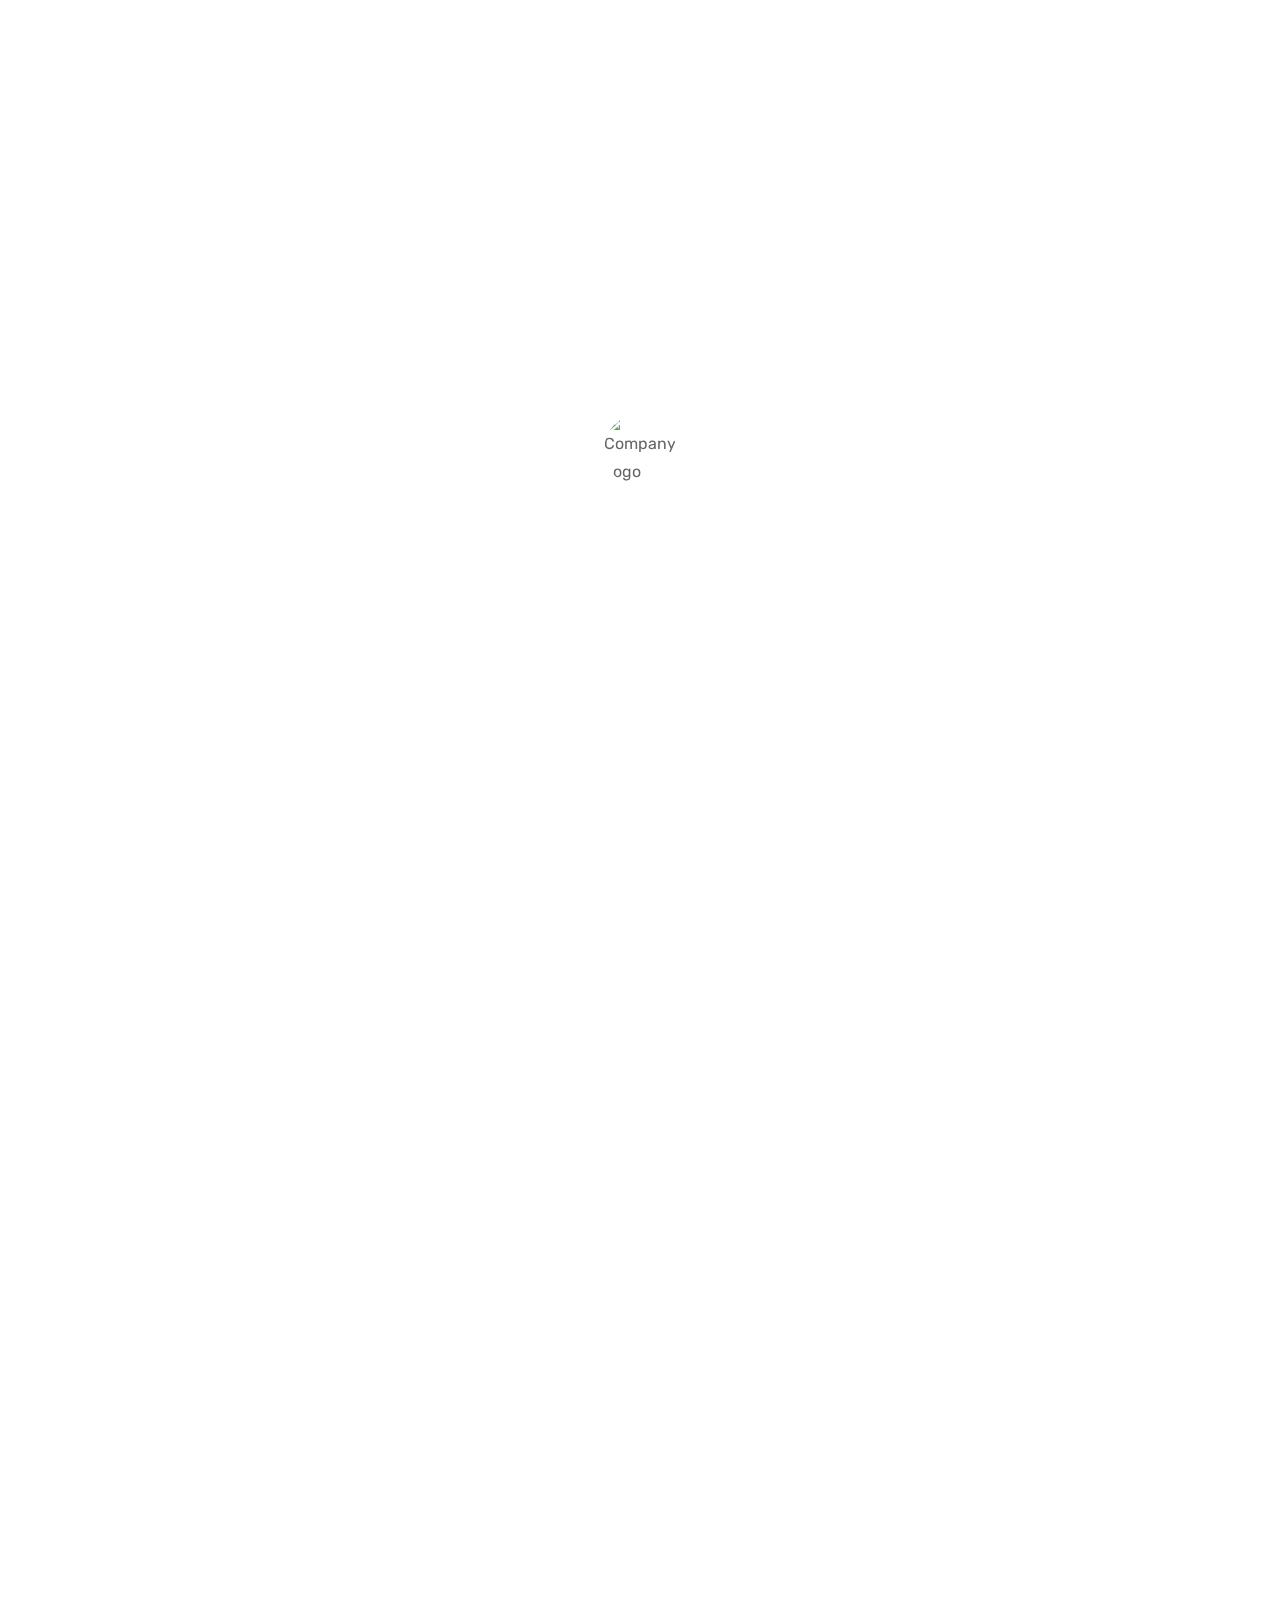
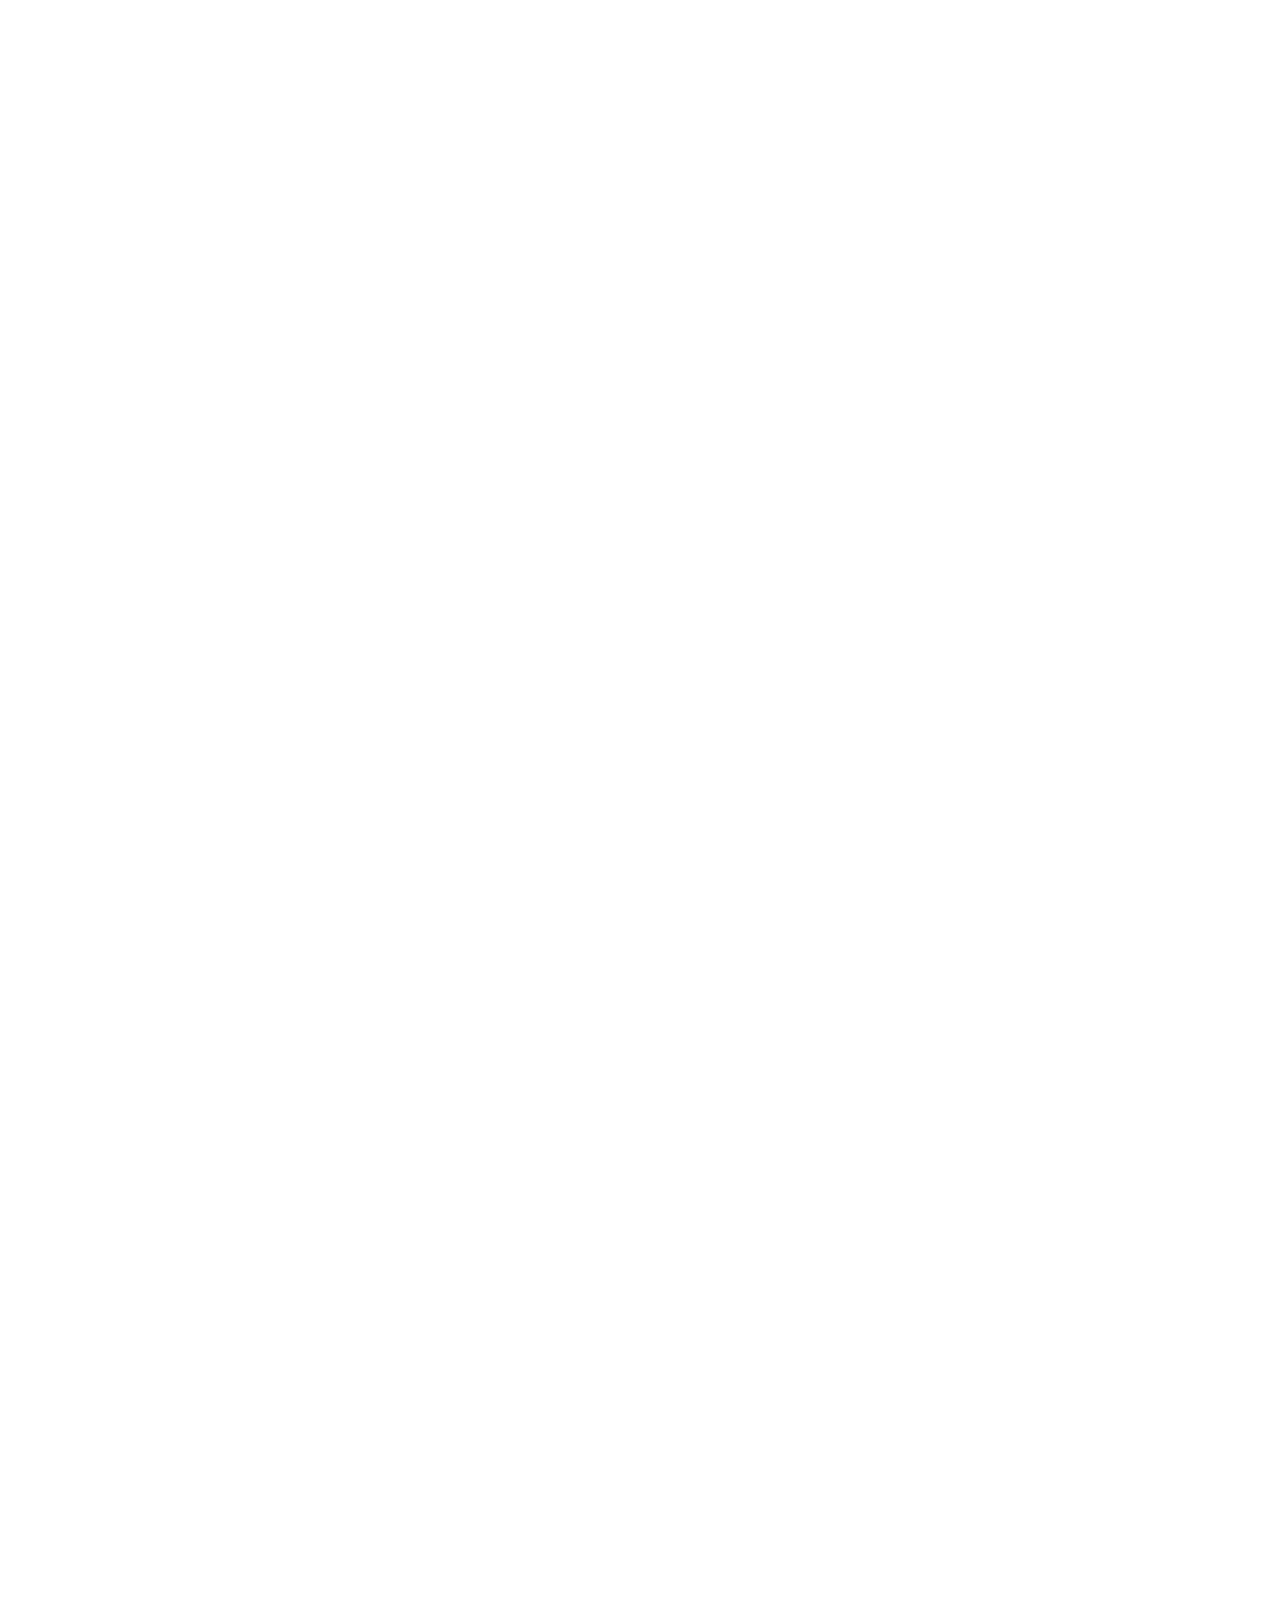
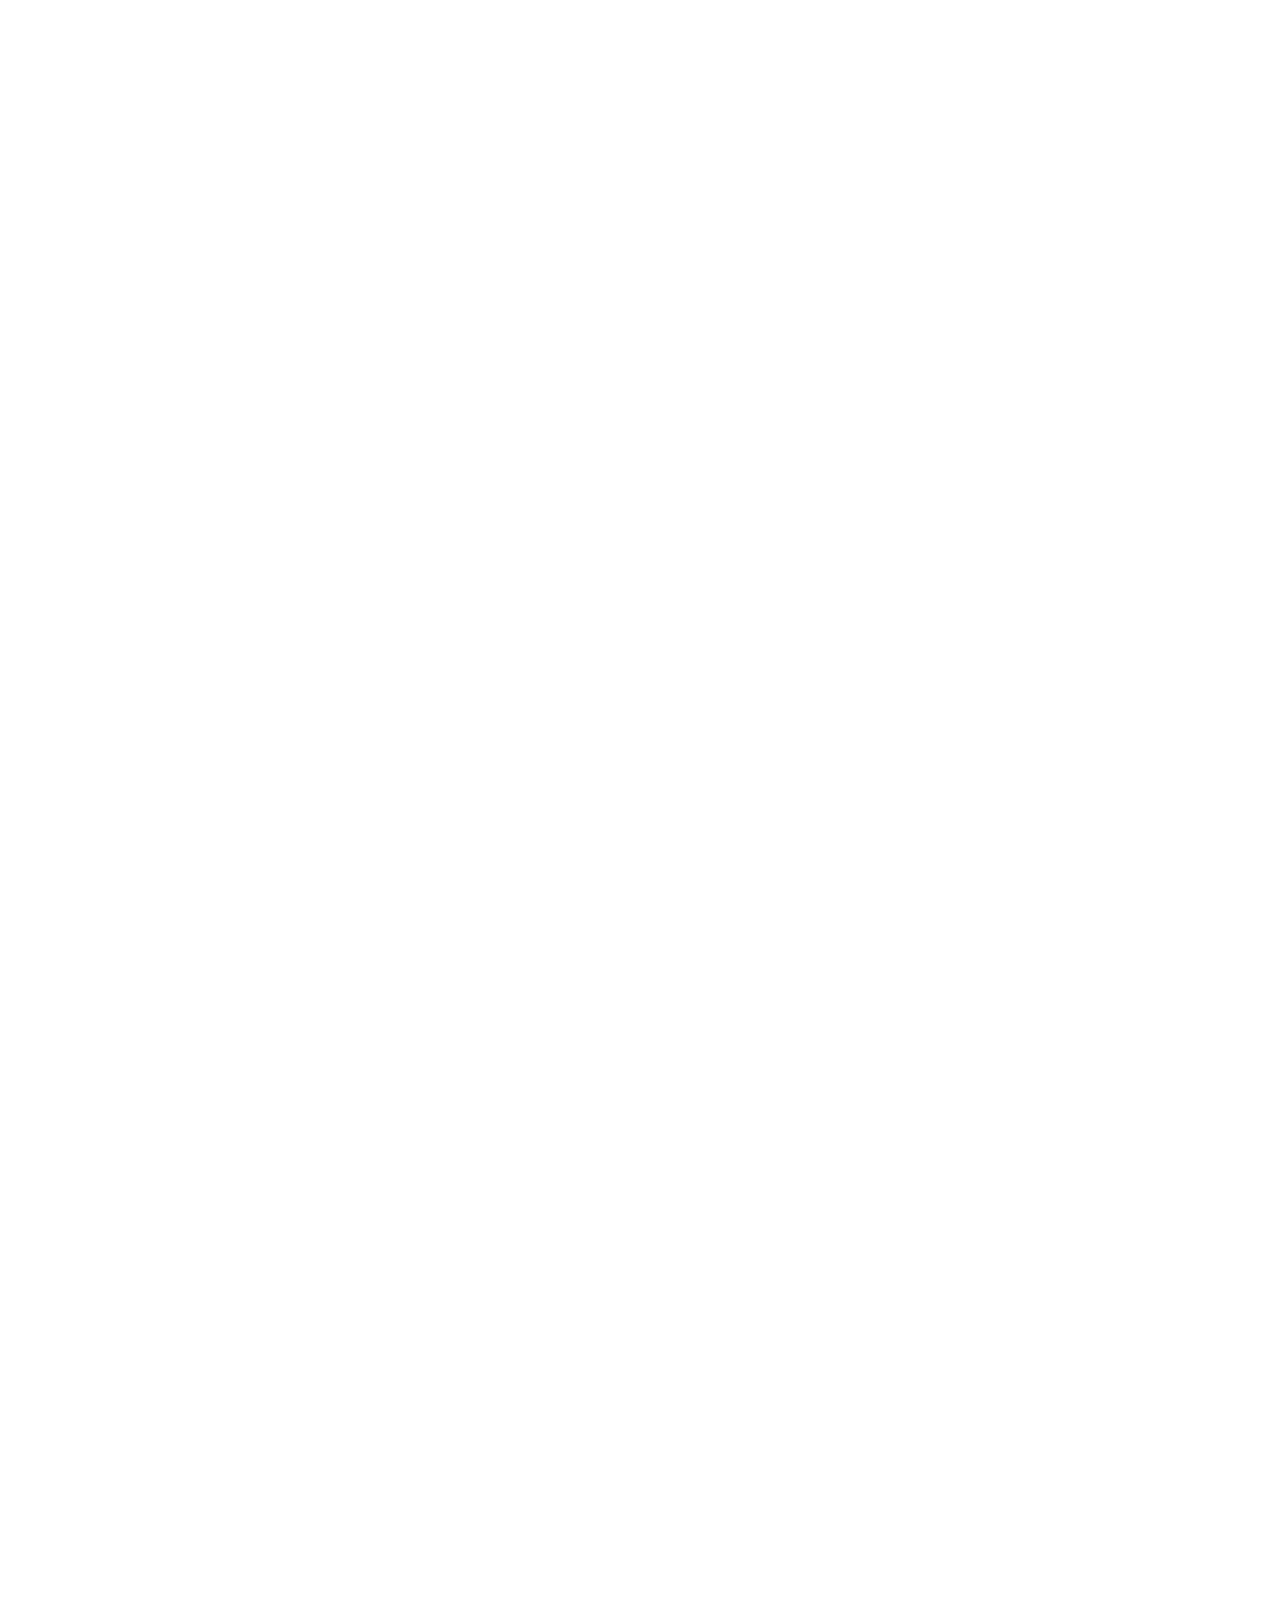
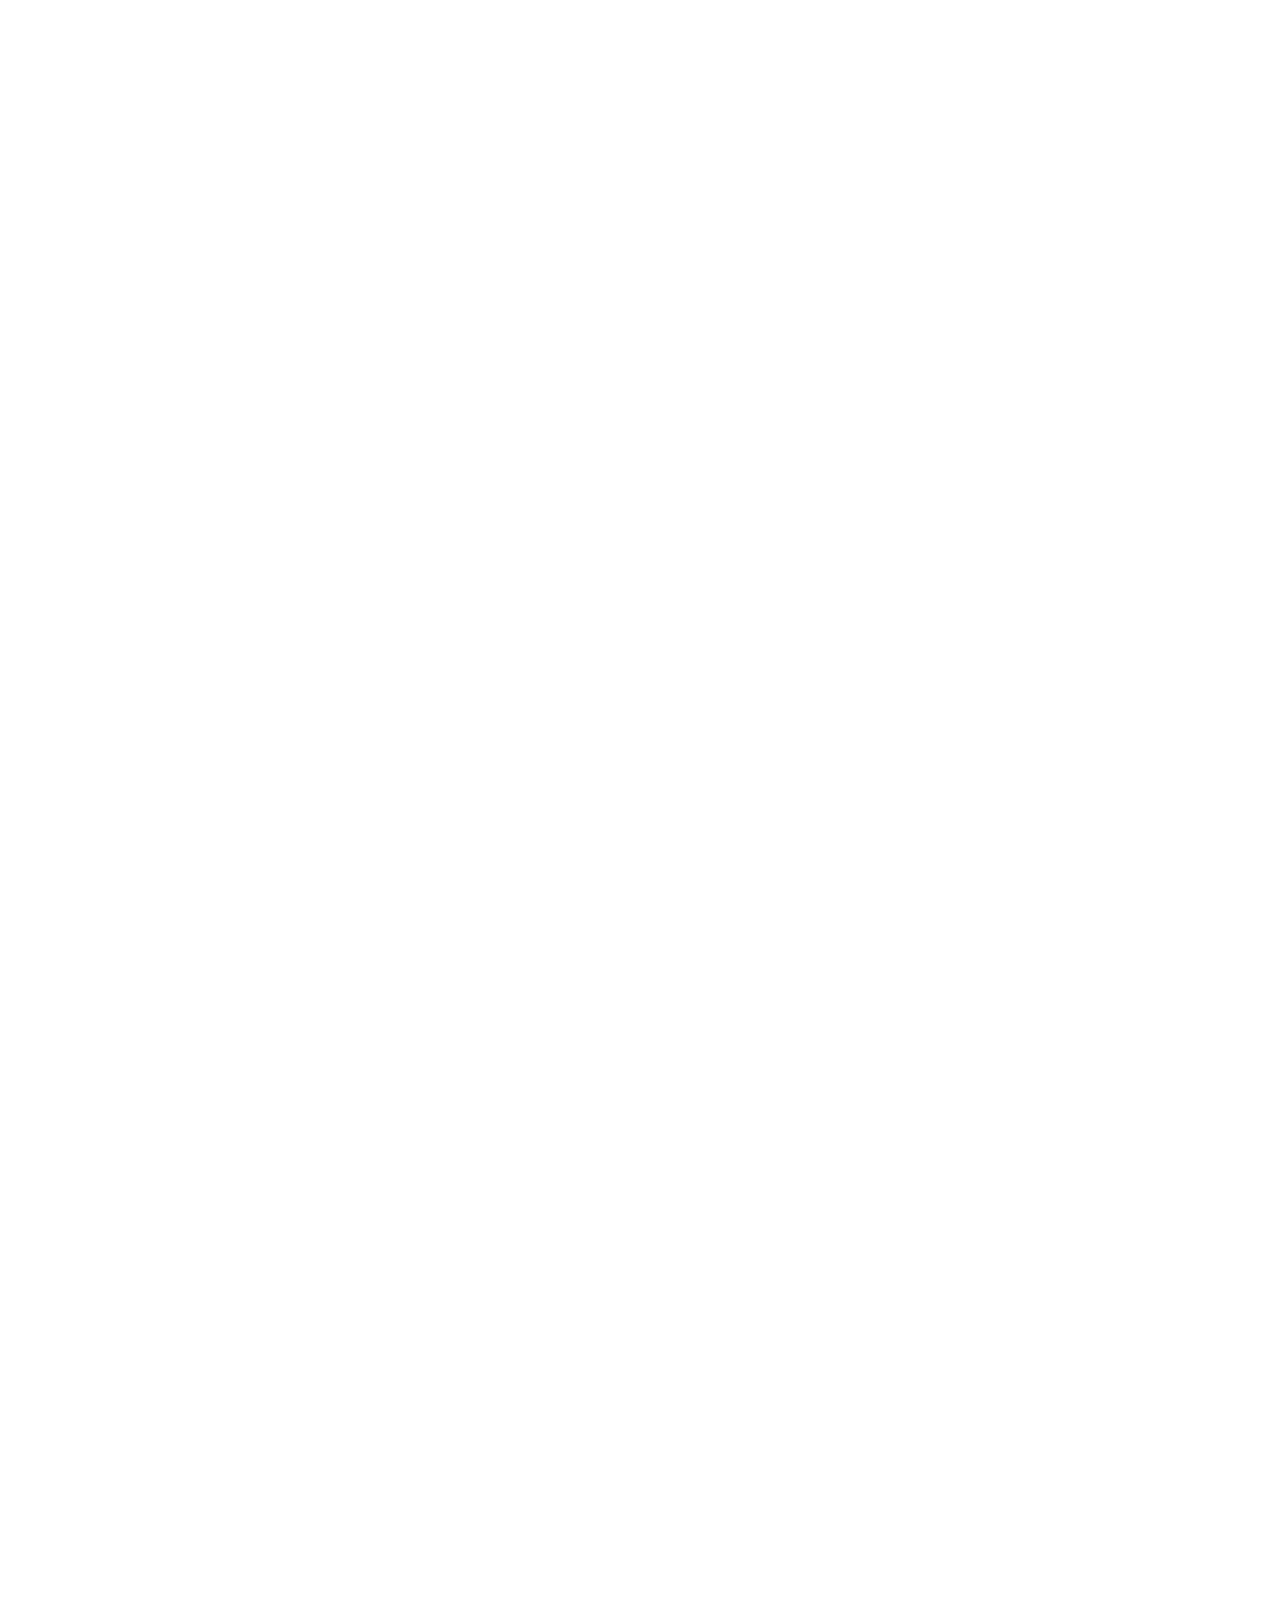
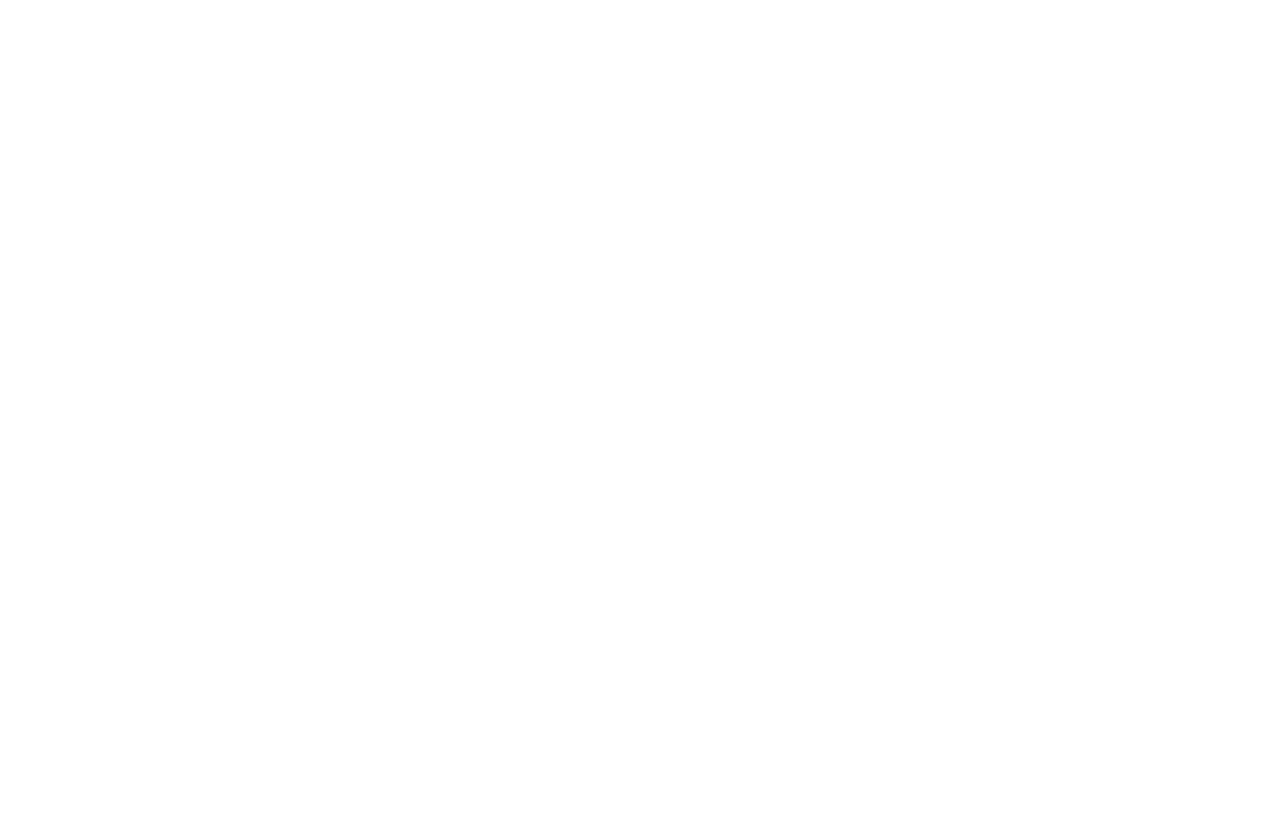
==== commit 2c4670fd: "Changed some imagesa and gif loader" ====
--- a/index.html
+++ b/index.html
@@ -323,7 +323,6 @@
 									</div>
 								</div>
 								<div class="col-md-6">
-
 								</div>
 							</div>
 						</div>
@@ -361,7 +360,7 @@
 														<div class="pbmit-service-icon-overlay">
 															<div class="pbmit-featured-img-wrapper">
 																<div class="pbmit-featured-wrapper">
-																	<img src="images/service-01.jpg" class="img-fluid"
+																	<img src="images/Construction.png" class="img-fluid"
 																		alt="">
 																</div>
 															</div>
@@ -640,7 +639,7 @@
 														<div class="pbmit-service-icon-overlay">
 															<div class="pbmit-featured-img-wrapper">
 																<div class="pbmit-featured-wrapper">
-																	<img src="images/service-04.jpg" class="img-fluid"
+																	<img src="images/clean.png" class="img-fluid"
 																		alt="">
 																</div>
 															</div>
@@ -660,13 +659,7 @@
 						</div>
 
 					</div>
-					<div class="row">
-						<div class="col-md-12 col-xl-4"></div>
-						<div class="col-md-12 col-xl-8" style="margin-top: 40px;">
-							<div class="service-one_arrow swiper-btn-custom d-flex flex-row-reverse"
-								style="float: right;"></div>
-						</div>
-					</div>
+
 				</section>
 				<!-- Service End -->
 
@@ -1046,6 +1039,122 @@
 				<!-- Trust Us End -->
 
 				</section>
+
+				<section class="testimonial-section_one">
+					<div class="container">
+						<div class="testimonial-one_top">
+							<div class="row">
+								<div class="col-md-6">
+									<div class="pbmit-heading-subheading mostreportnp">
+										<h4 class="pbmit-subtitle">Most Recent Project</h4>
+									</div>
+								</div>
+								<div class="col-md-6">
+									<div class="pbmit-btn_right hideviewallproject">
+										<a class="pbmit-btn pbmit-btn-blackish" href="project.html">
+											<span class="pbmit-button-content-wrapper">
+												<span class="pbmit-button-icon pbmit-align-icon-right">
+													<svg xmlns="http://www.w3.org/2000/svg"
+														xmlns:xlink="http://www.w3.org/1999/xlink"
+														class="pbmit-svg-arrow" x="0px" y="0px" width="10" height="19"
+														viewBox="0 0 19 19" xml:space="preserve">
+														<line x1="1" y1="18" x2="17.8" y2="1.2"></line>
+														<line x1="1.2" y1="1" x2="18" y2="1"></line>
+														<line x1="18" y1="17.8" x2="18" y2="1"></line>
+													</svg>
+												</span>
+												<span class="pbmit-button-text">VIEW ALL PROJECTS</span>
+											</span>
+										</a>
+									</div>
+								</div>
+							</div>
+						</div>
+						<div class="row">
+							<div class="col-md-3 testimonial-one_col_1">
+								<div class="testimonial-one_left">
+									<div class="testimonial-one-text_editor">
+										<p><i class="pbmit-base-icon-user"></i><b class="testimonial-title">Client
+												:&nbsp;&nbsp;</b>James</p>
+										<p><i class="pbmit-base-icon-menu-2"></i><b class="testimonial-title">Category
+												:&nbsp;&nbsp;</b>Construction
+										</p>
+										<p><i class="pbmit-base-icon-marker"></i><b class="testimonial-title">Location
+												:&nbsp;&nbsp;</b>Bharuch
+										</p>
+									</div>
+								</div>
+							</div>
+							<div class="col-md-9 testimonial-one_col_2">
+								<div data-loop="true" data-autoplay="false" data-dots="true" data-arrows="false"
+									data-columns="1" data-margin="30" data-effect="slide">
+									<div class="swiper-wrapper">
+										<div class="swiper-slide">
+											<!-- Slide1 -->
+											<article class="pbmit-testimonial-style-1">
+												<div class="mvzinfotech-post-item d-flex">
+
+													<div class="pbmit-column-inner row">
+														<div class="pbmit-tabs-col d-flex">
+															<div class="pbmit-ihbox-contents">
+																<div class="pbmit-content-inner d-flex">
+																	<h4 class="pbmit-title">Industry Recognition
+																	</h4>
+																</div>
+																<div class="pbmit-heading-desc">
+																	<p class="pjustify" style="margin-right: 20px;">We
+																		denounce with righteous indignation and at
+																		buildnox is to bring together our visitor’s
+																		societies & spirits with our own communicating
+																		enthusiasm and liberality in the food we share.
+																		objective at buildbox is bring and together.</p>
+
+																</div>
+															</div>
+														</div>
+													</div>
+													<div class="pbmit-featured-img-wrapper">
+														<div class="pbmit-featured-wrapper">
+															<img src="images/peoject-single-01.jpg" class="img-fluid"
+																alt="">
+														</div>
+													</div>
+
+												</div>
+											</article>
+										</div>
+
+									</div>
+								</div>
+							</div>
+						</div>
+					</div>
+					<div>
+						<div id="hideexceptmobile" class="container" style="margin-top: 40px;">
+							<div class="row">
+								<div class="col-md-12" style="float: right;">
+									<div class="pbmit-btn_right">
+										<a class="pbmit-btn pbmit-btn-blackish" href="project.html">
+											<span class="pbmit-button-content-wrapper">
+												<span class="pbmit-button-icon pbmit-align-icon-right">
+													<svg xmlns="http://www.w3.org/2000/svg"
+														xmlns:xlink="http://www.w3.org/1999/xlink"
+														class="pbmit-svg-arrow" x="0px" y="0px" width="10" height="19"
+														viewBox="0 0 19 19" xml:space="preserve">
+														<line x1="1" y1="18" x2="17.8" y2="1.2"></line>
+														<line x1="1.2" y1="1" x2="18" y2="1"></line>
+														<line x1="18" y1="17.8" x2="18" y2="1"></line>
+													</svg>
+												</span>
+												<span class="pbmit-button-text">VIEW ALL PROJECTS</span>
+											</span>
+										</a>
+									</div>
+								</div>
+							</div>
+						</div>
+				</section>
+				<!-- Testimonial End -->
 			</div>
 
 
